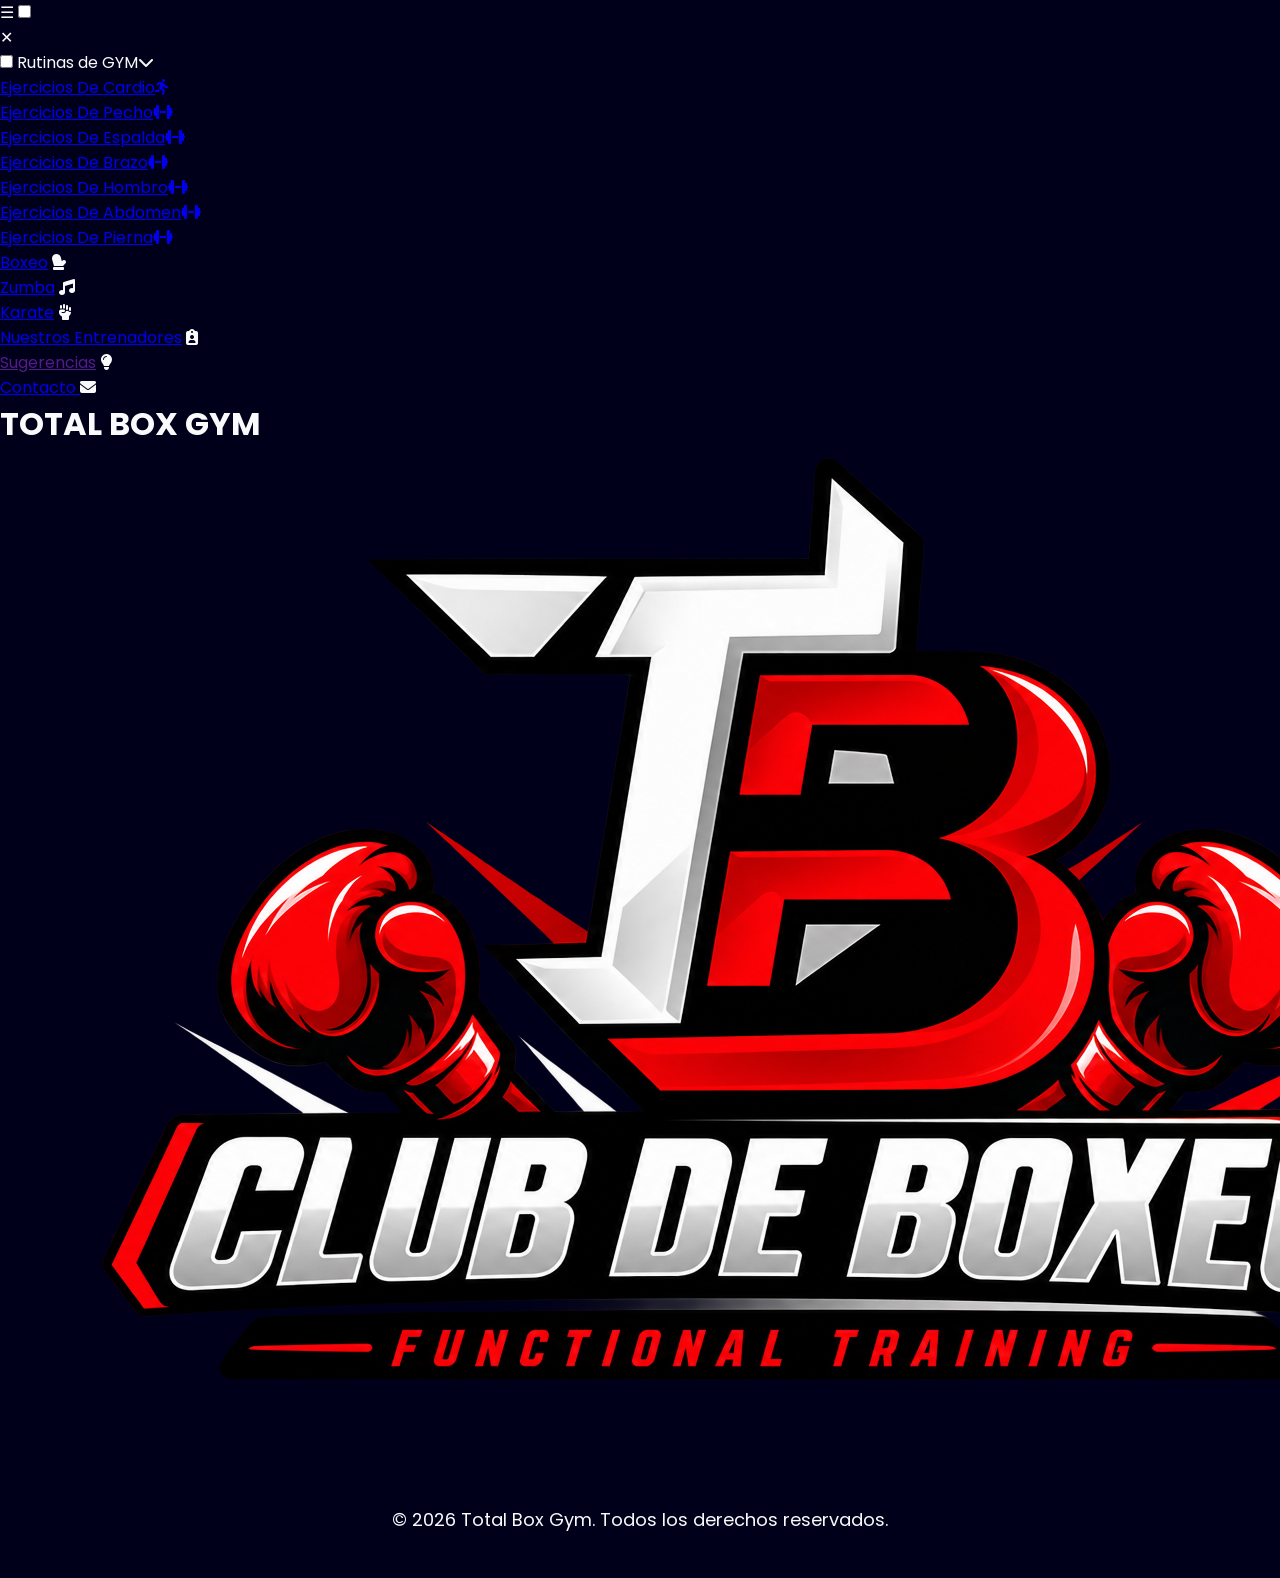
==== index.html @ 281f9296 "funcion de contacto" ====
<!DOCTYPE html>
<html lang="es">
<head>
	<meta charset="utf-8">
	<meta name="viewport" content="width=device-width, initial-scale=1">
	<title>Total Box GYM</title>
	<link rel="stylesheet" type="text/css" href="./CSS/index.css">
	<link rel="stylesheet" type="text/css" href="./CSS/navbar.css">
	<link rel="stylesheet" type="text/css" href="./CSS/footer.css">
	<link rel="stylesheet" href="https://cdnjs.cloudflare.com/ajax/libs/font-awesome/6.7.2/css/all.min.css">
</head>
<body>
	<header>
		<label for="ico_menu" id="btnnav">☰</label>
		<input type="checkbox" id="ico_menu">
		<nav>
			<label for="ico_menu" id="cerrarnav">✕</label>
			<ul>
				<li class="menu1">
					<input type="checkbox" id="rutinas">
					<label for="rutinas" class="tituloM1">Rutinas de GYM<i class="fa-solid fa-chevron-down"></i></label>
					<ul class="menu2">
						<li><a href="./Rutinas/rutinacardio.html">Ejercicios De Cardio<i class="fa-solid fa-person-running"></i></a></li>
						<li><a href="./Rutinas/rutinapecho.html">Ejercicios De Pecho<i class="fa-solid fa-dumbbell"></i></a></li>
						<li><a href="./Rutinas/rutinaespalda.html">Ejercicios De Espalda<i class="fa-solid fa-dumbbell"></i></a></li>
						<li><a href="./Rutinas/rutinabrazo.html">Ejercicios De Brazo<i class="fa-solid fa-dumbbell"></i></a></li>
						<li><a href="./Rutinas/rutinahombro.html">Ejercicios De Hombro<i class="fa-solid fa-dumbbell"></i></a></li>
						<li><a href="./Rutinas/rutinaabdomen.html">Ejercicios De Abdomen<i class="fa-solid fa-dumbbell"></i></a></li>
						<li><a href="./Rutinas/rutinapierna.html">Ejercicios De Pierna<i class="fa-solid fa-dumbbell"></i></a></li>
					</ul>
				</li>
				<li class="menui">
					<a href="./boxeo.html">Boxeo</a>
					<i class="fa-solid fa-mitten"></i>
				</li>
				<li class="menui">
					<a href="./zumba.html">Zumba</a>
					<i class="fa-solid fa-music"></i>
				</li>
				<li class="menui">
					<a href="./karate.html">Karate</a>
					<i class="fa-solid fa-hand-fist"></i>
				</li>
				<li class="menui">
					<a href="./entrenadores.html">Nuestros Entrenadores</a>
					<i class="fa-solid fa-clipboard-user"></i>
				</li>
				<li class="menui">
					<a href="">Sugerencias</a>
					<i class="fa-solid fa-lightbulb"></i>
				</li>
				<li class="menui">
					<a href="https://wa.me/50231202104?text=Hola%2C%20quiero%20obtener%20informaci%C3%B3n%20sobre%20Total%20Box%20Gym">
					    Contacto
					</a>
					<i class="fa-solid fa-envelope"></i>
				</li>
			</ul>
		</nav>
	</header>

	<main>
		<h1>TOTAL BOX <span>GYM</span></h1>
		<img src="./assets/Home/Logo.jpg" alt="Logo de Total Box Gym">
	</main>

	<footer>
		<p>&copy; 2026 Total Box Gym. Todos los derechos reservados.</p>
	</footer>
</body>
</html>
---- CSS/index.css ----
@import url('./variables.css');

@media (max-width: 767px){
	main {
		min-height: 100vh;
		padding: 0 4%;
		overflow: hidden;
		display: flex;
		align-items: center;
		flex-direction: column; 
		justify-content: center;
	}

	h1 {
		font-size: var(--font-Th1);
		color: var(--text-Ptar);
		text-align: center;
	}

	h1 span {
		color: var(--text-Ttar);
	}

	main img {
		width: 100%;
		height: auto;
		position: fixed;
		top: 50%;
		left: 50%;
		transform: translate(-50%, -50%);
		opacity: 0.2;
		z-index: -1;
		pointer-events: none;
	}
}
---- CSS/navbar.css ----
@import url('./variables.css');

@media (max-width: 767px) {

	#ico_menu {
		display: none;
	}

	#btnnav {
		position: fixed;
		top: 3%;
		left: 4%;
		width: 50px;
		height: 50px;
		display: flex;
		align-items: center;
		justify-content: center;
		color: var(--text-w);
		font-size: 30px;
		z-index: 1001;
		cursor: pointer;
	}

	nav {
		position: fixed;
		width: 100vw;
		height: 100vh;
		background: var(--bg-nav);
		z-index: 1000;
		transform: translateX(-100%);
		transition: transform 0.35s ease;
		display: flex;
		flex-direction: column;
		align-items: center;
		/* Scroll */
		justify-content: flex-start;
		overflow-y: auto;
		overflow-x: hidden;
		padding-top: 80px;
		padding-bottom: 30px;
	}


	#ico_menu:checked ~ nav {
		transform: translateX(0);
	}

	#cerrarnav {
		position: absolute;
		top: 3%;
		right: 4%;
		width: 50px;
		height: 50px;
		display: flex;
		align-items: center;
		justify-content: center;
		color: var(--text-w);
		font-size: 30px;
		cursor: pointer;
	}

	.menui{
		width: 100vw;
		list-style: none;
		padding: 5px 15px;
		display: flex;
		align-items: center;
		justify-content: space-between;
		a {
			width: 100%;
			text-decoration: none;
			color: var(--text-w);
			font-size: var(--font-label);
		}
		i {
			font-size: var(--font-span);
			color: var(--text-ic);
		}
	}

	.menu1 {
    	width: 100vw;
		list-style: none;
		padding: 5px 15px;
		input {
			display: none;
		}
		.tituloM1 {
			display: flex;
			align-items: center;
			justify-content: space-between;
			width: 100%;
			color: var(--text-w);
			font-size: var(--font-label);
		}
		.tituloM1 i {
			font-size: var(--font-span);
			color: var(--text-ic);
		}
		ul {
			max-height: 0;
			overflow: hidden;
			opacity: 0;
			transition:
				max-height 0.4s ease,
				opacity 0.3s ease;
		}
		input:checked ~ ul {
			max-height: 500px;
			opacity: 1;
		}
	}
	
	.menu2{
		list-style: none;
		display: flex;
		flex-direction: column;
		background-color: var(--bg-nav2);
		li {
			border-bottom: 1px solid var(--border-color);
		}
		a {
			display: flex;
			align-items: center;
			justify-content: space-between;
			padding: 10px 30px;
			text-decoration: none;
			font-size: var(--font-a);
			color: var(--text-w);
			transition: color 0.2s ease;
		}
		i {
			font-size: var(--font-span);
			color: var(--text-ic);
		}
	}
}
---- CSS/footer.css ----
@import url('variables.css');
footer{
	p{
		color: var(--text-w);
		text-align: center;
		padding-top: 3vh;
		padding-bottom: 5vh;
		font-size: var(--font-p);
	}
}
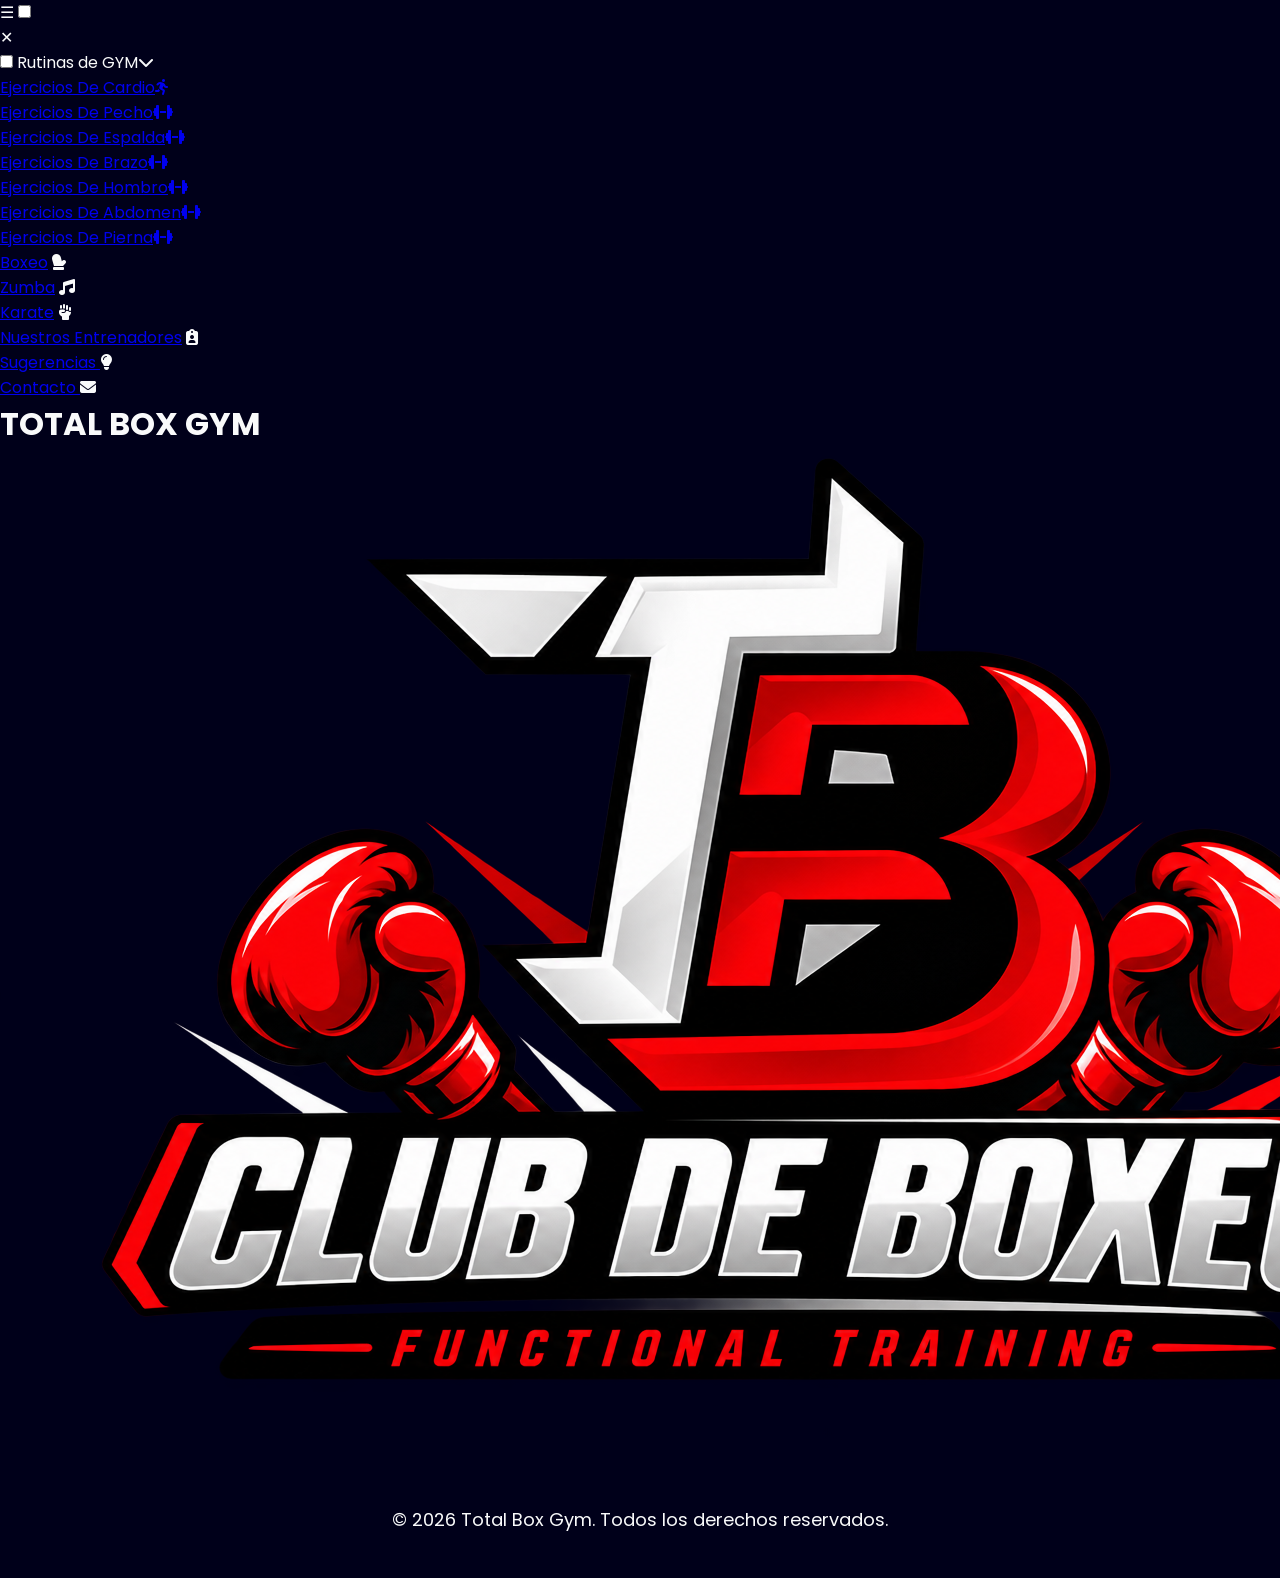
==== commit 14714206: "formulario de sugerencias" ====
--- a/index.html
+++ b/index.html
@@ -46,11 +46,13 @@
 					<i class="fa-solid fa-clipboard-user"></i>
 				</li>
 				<li class="menui">
-					<a href="">Sugerencias</a>
-					<i class="fa-solid fa-lightbulb"></i>
+				    <a href="https://forms.gle/ATyQAnpyi8MdPSPaA" target="_blank">
+				        Sugerencias
+				    </a>
+				    <i class="fa-solid fa-lightbulb"></i>
 				</li>
 				<li class="menui">
-					<a href="https://wa.me/50231202104?text=Hola%2C%20quiero%20obtener%20informaci%C3%B3n%20sobre%20Total%20Box%20Gym">
+					<a href="https://wa.me/50231202104?text=Hola%2C%20quiero%20obtener%20informaci%C3%B3n%20sobre%20Total%20Box%20Gym" target="_blank">
 					    Contacto
 					</a>
 					<i class="fa-solid fa-envelope"></i>
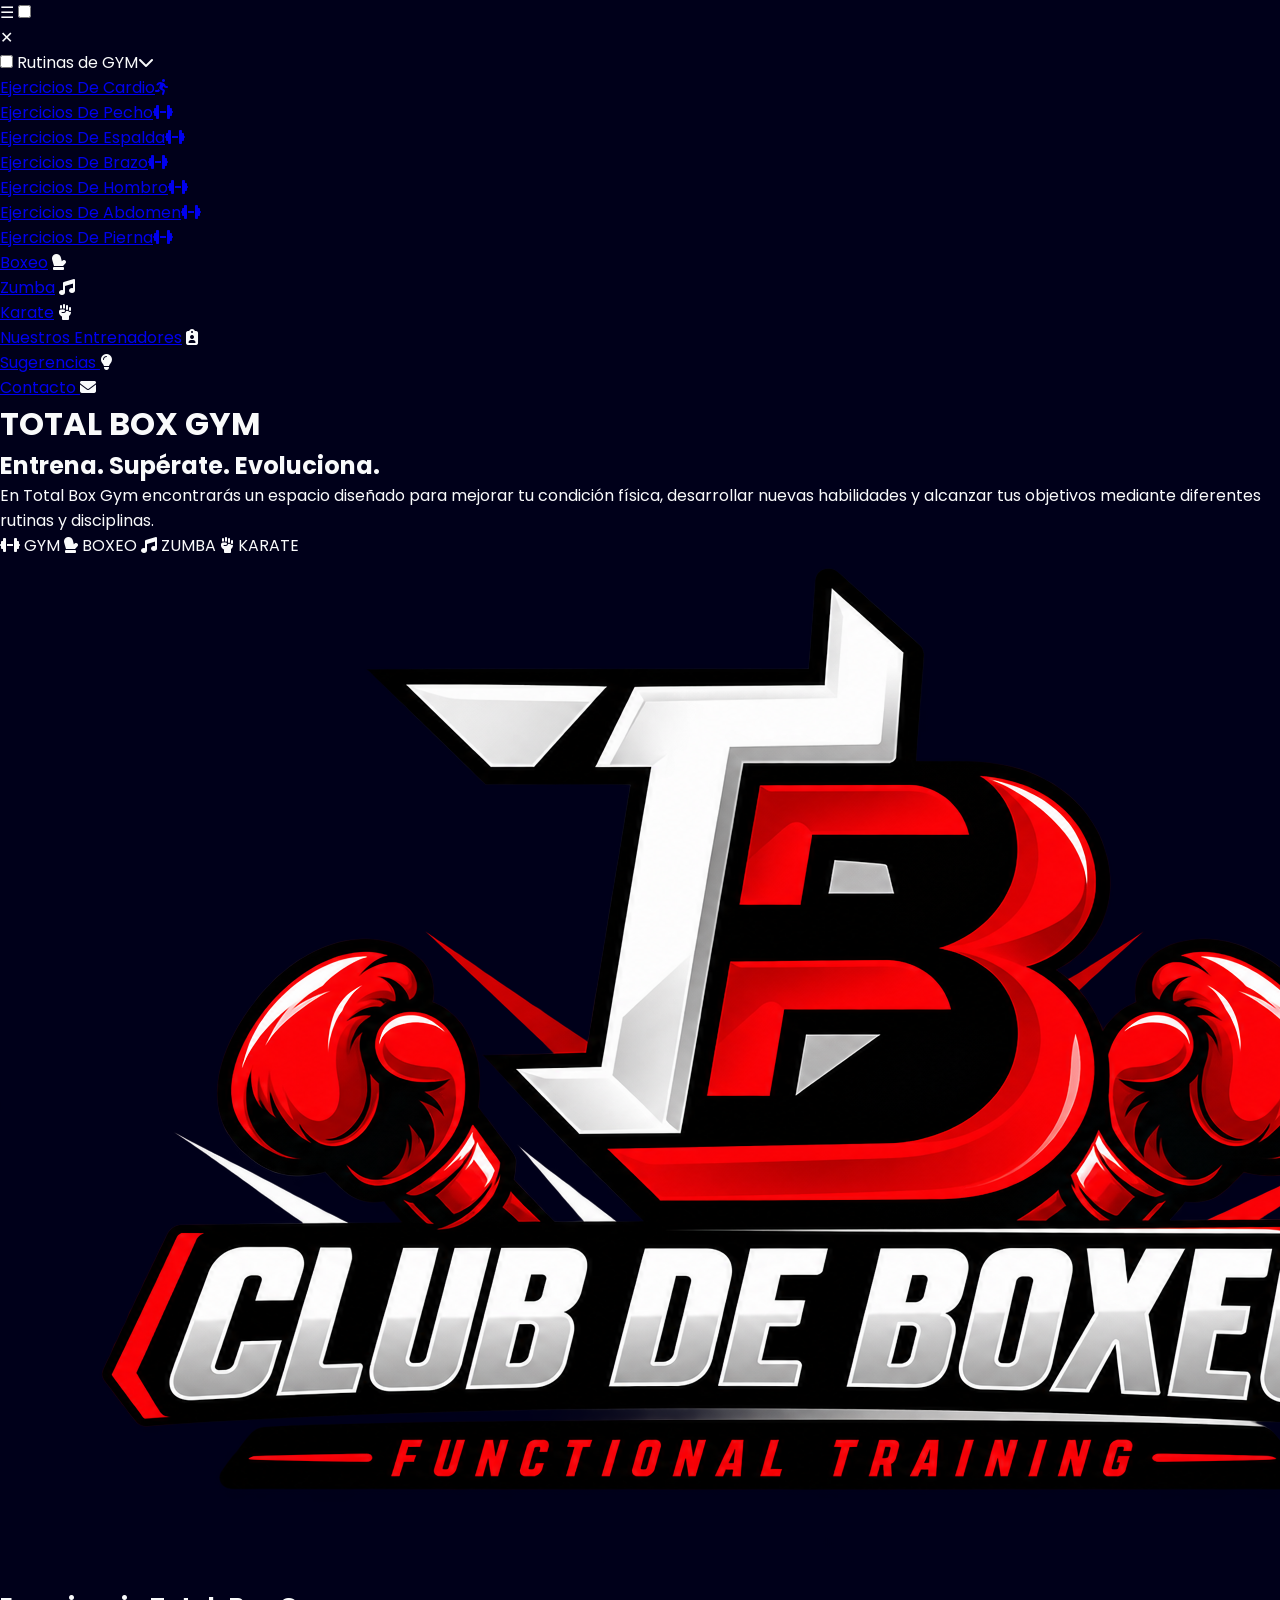
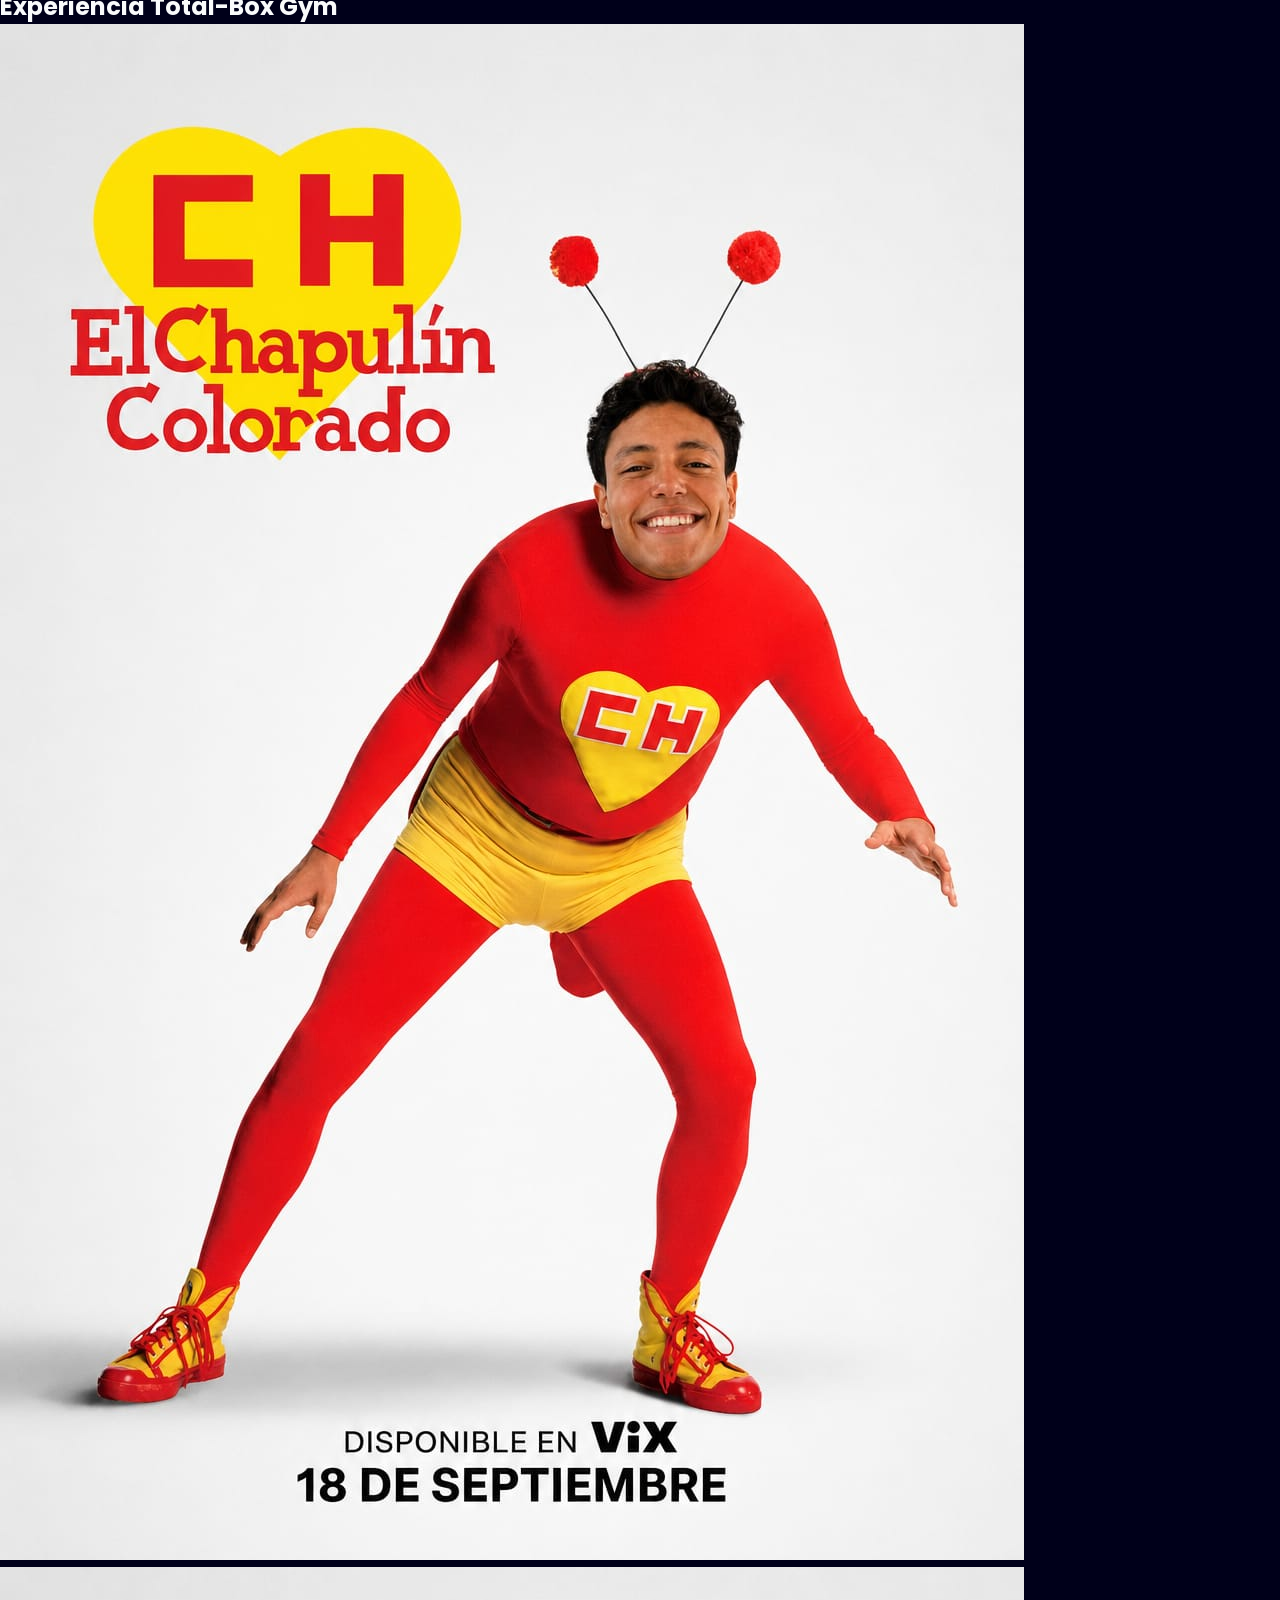
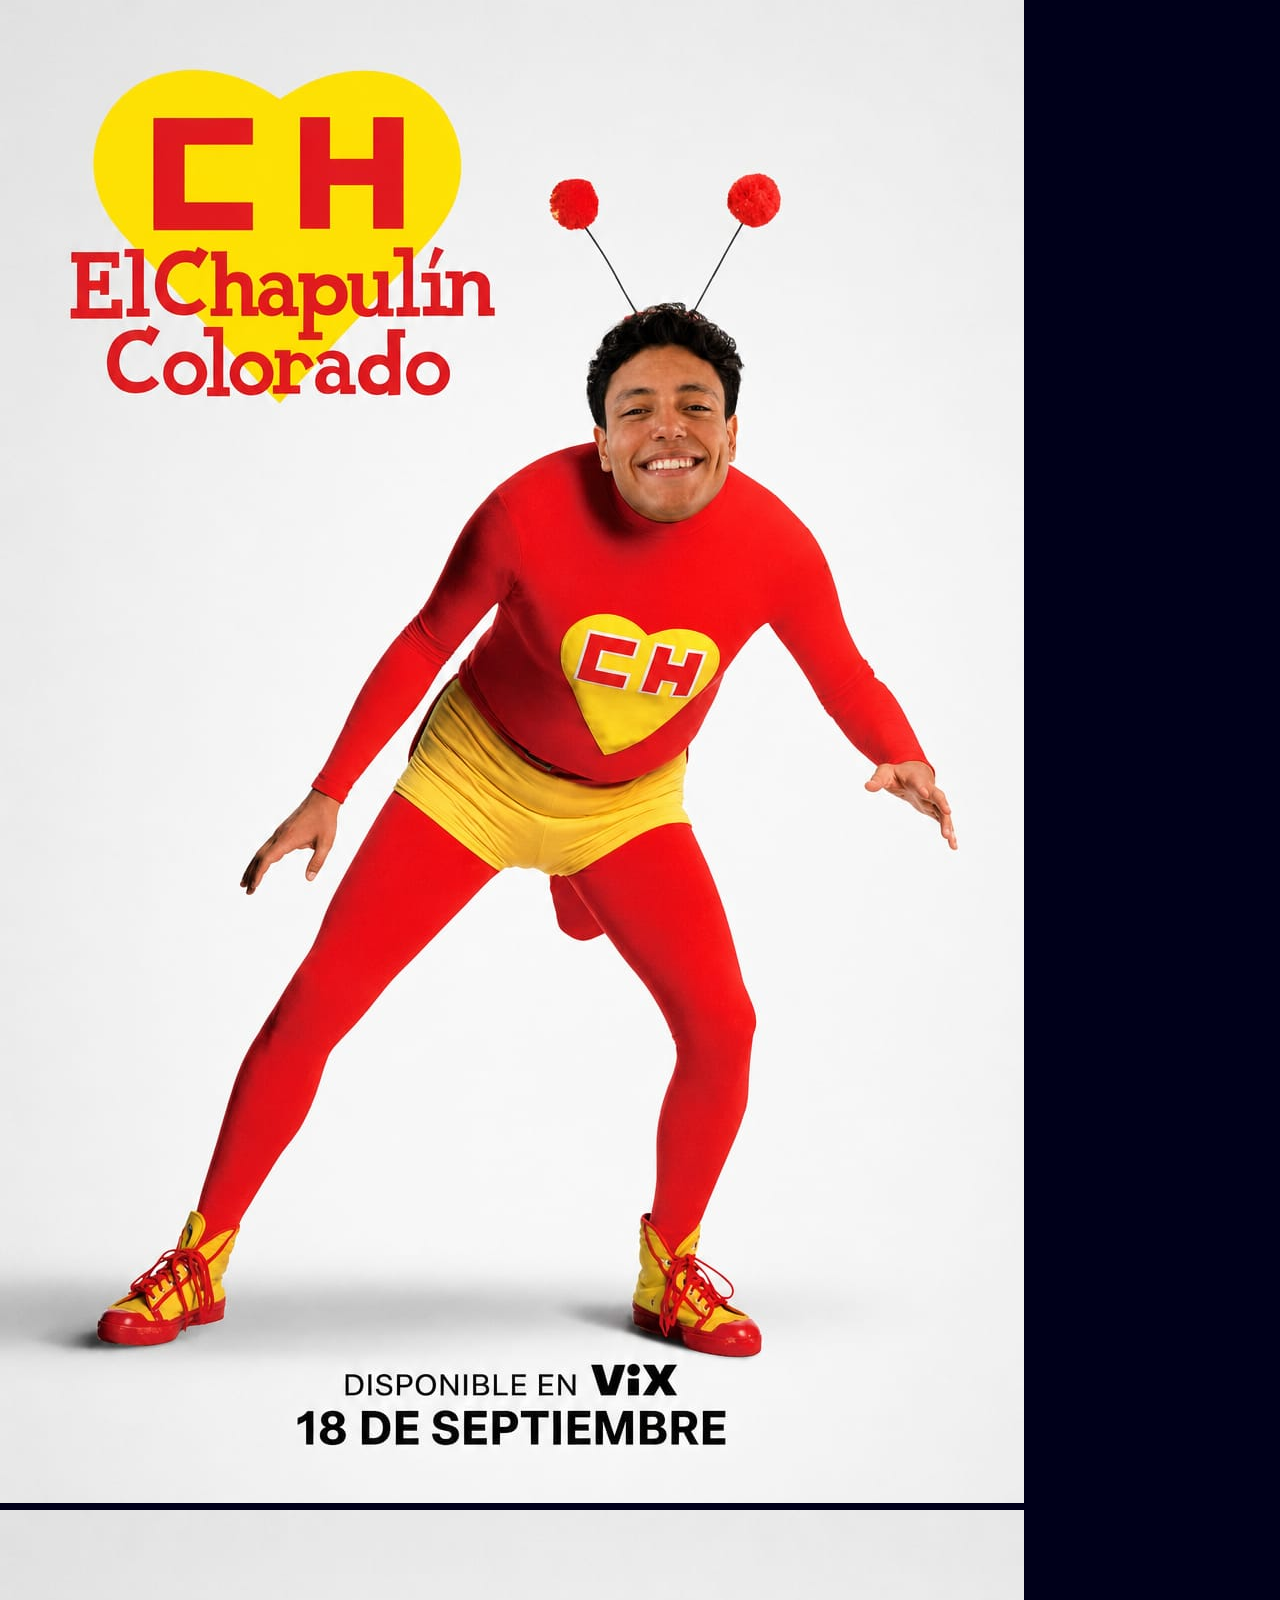
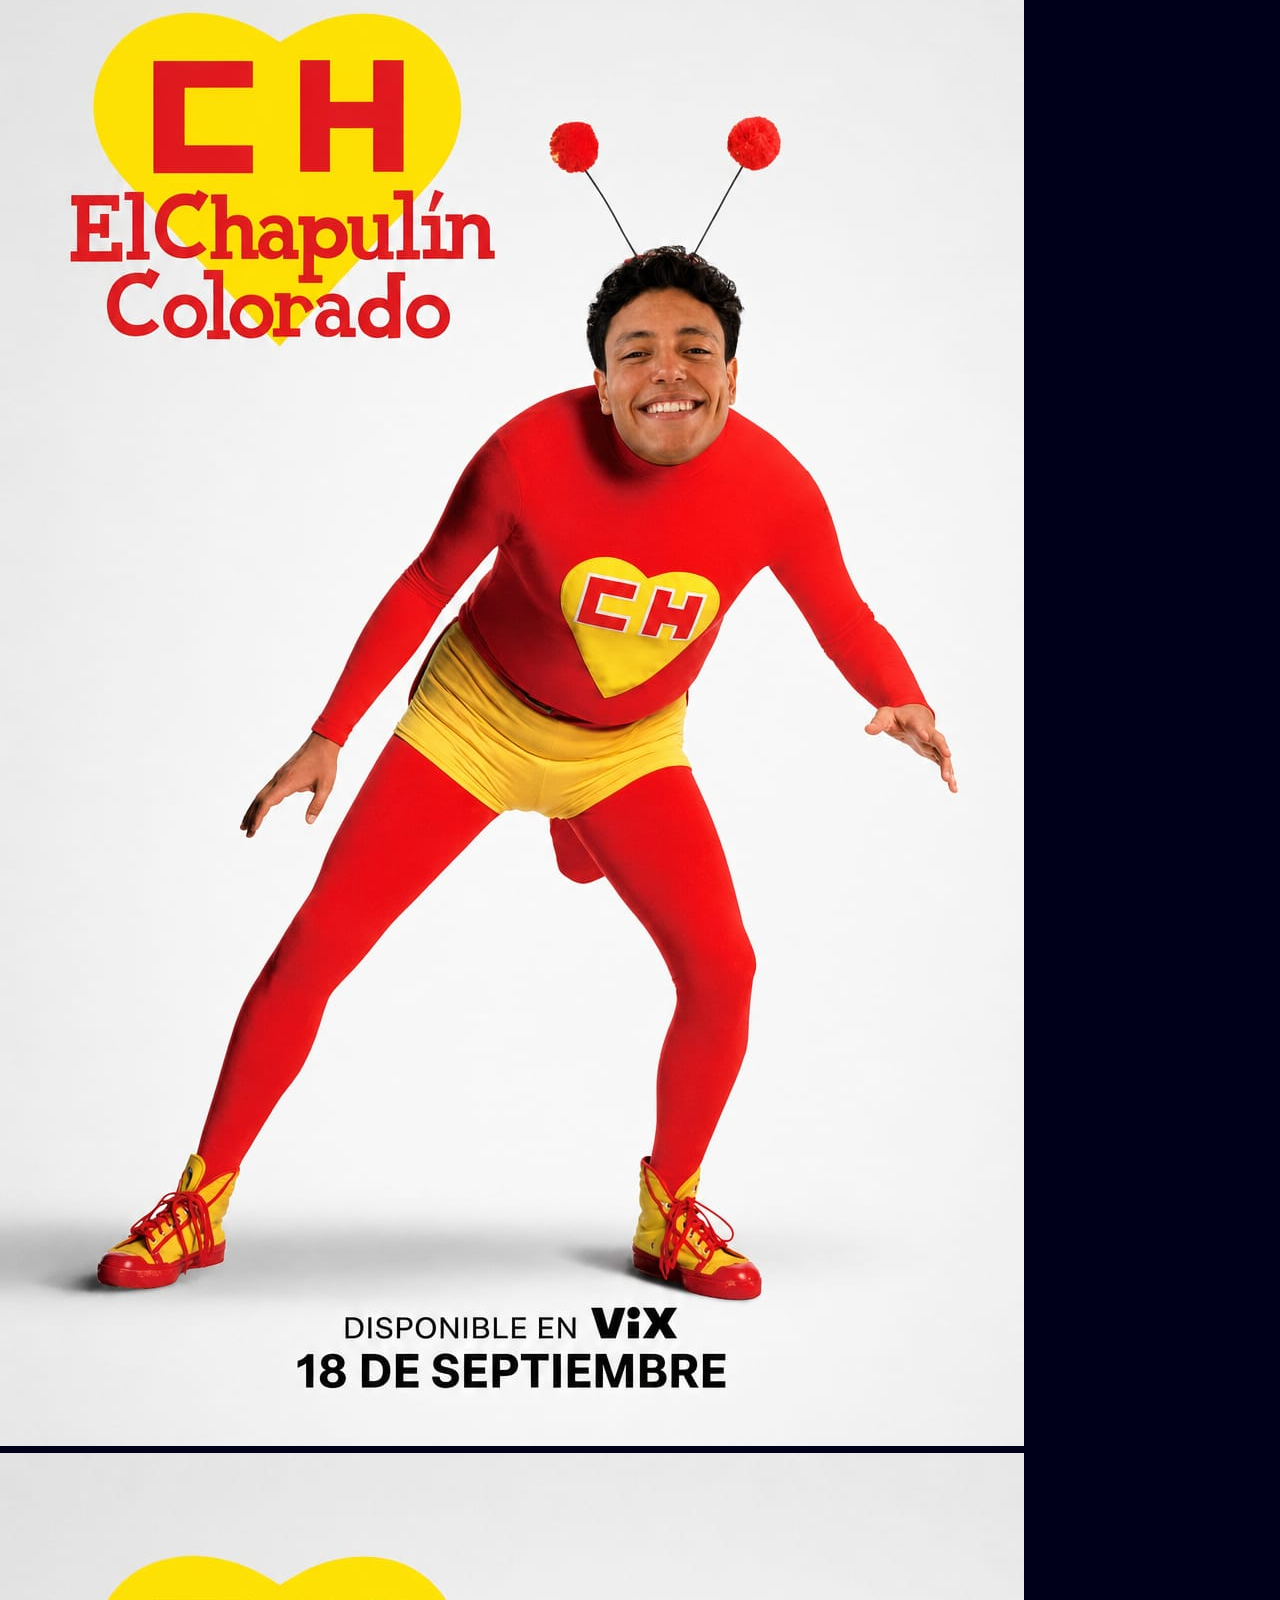
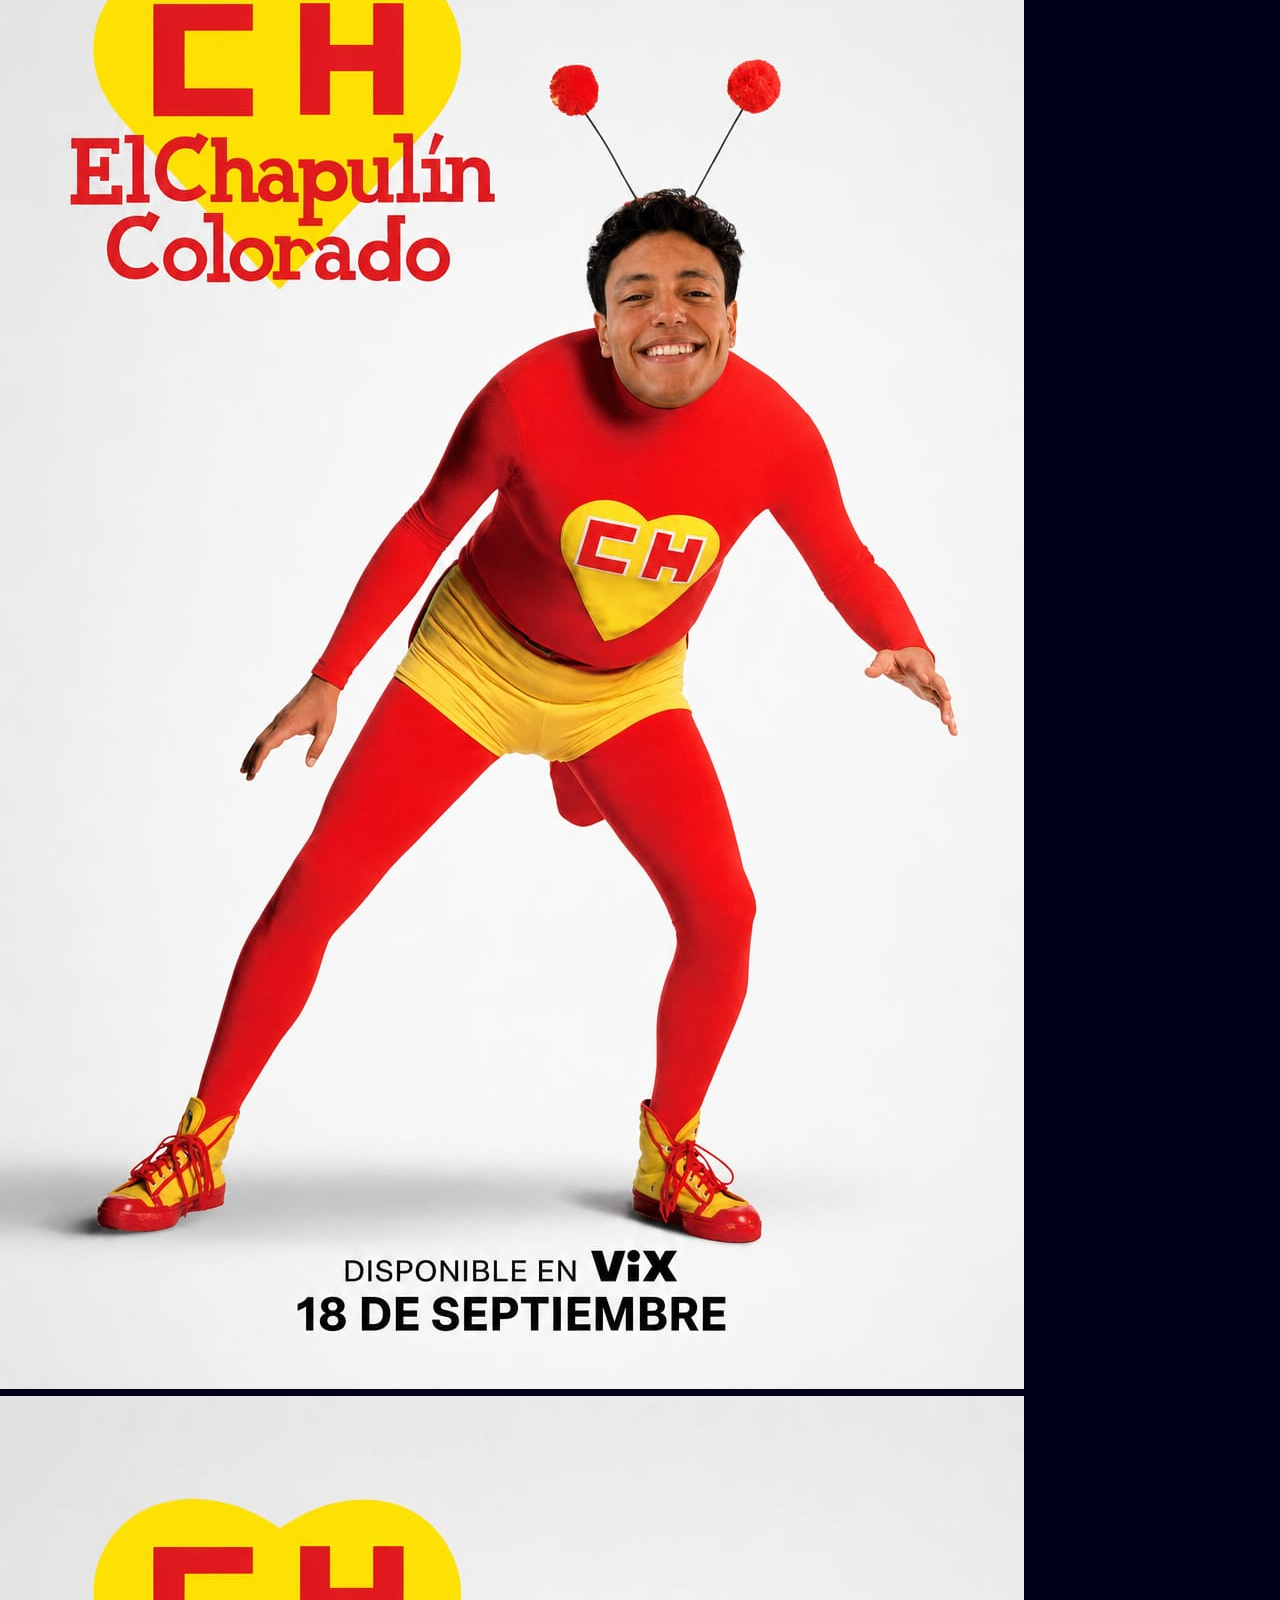
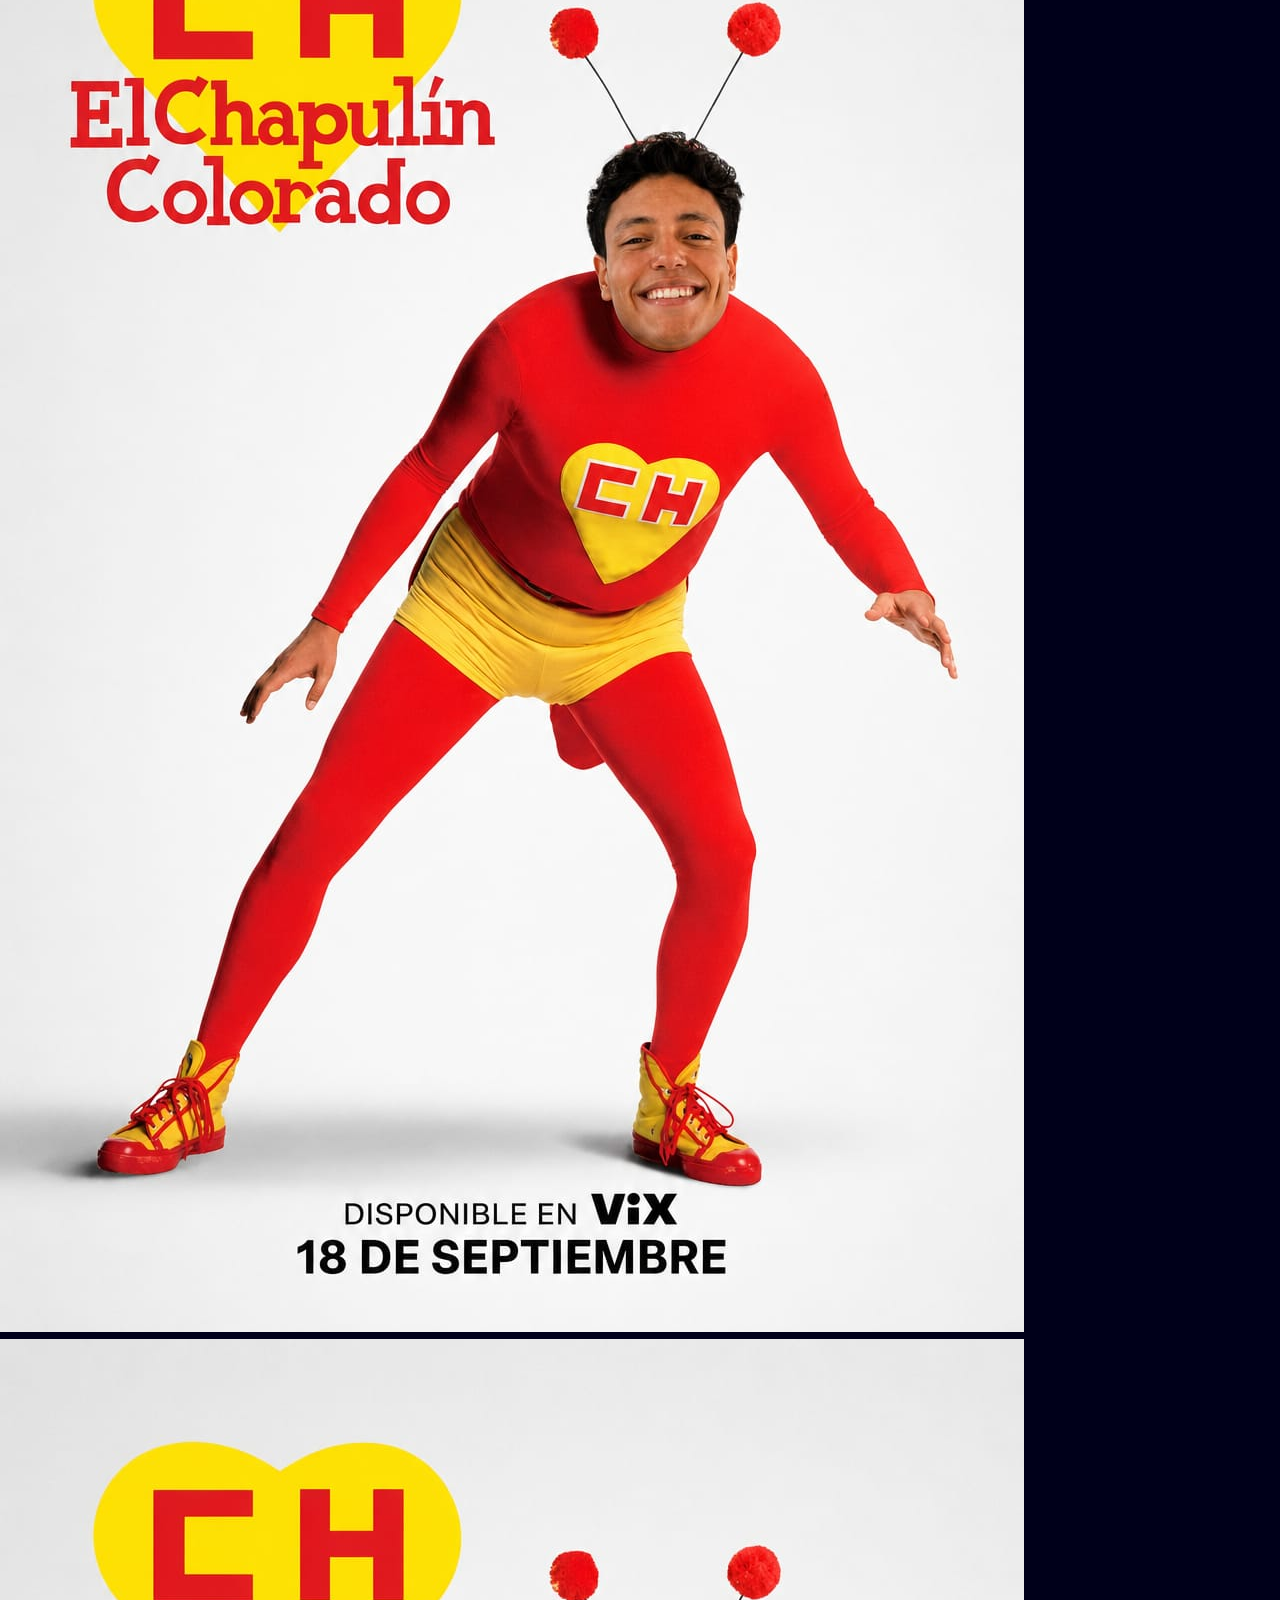
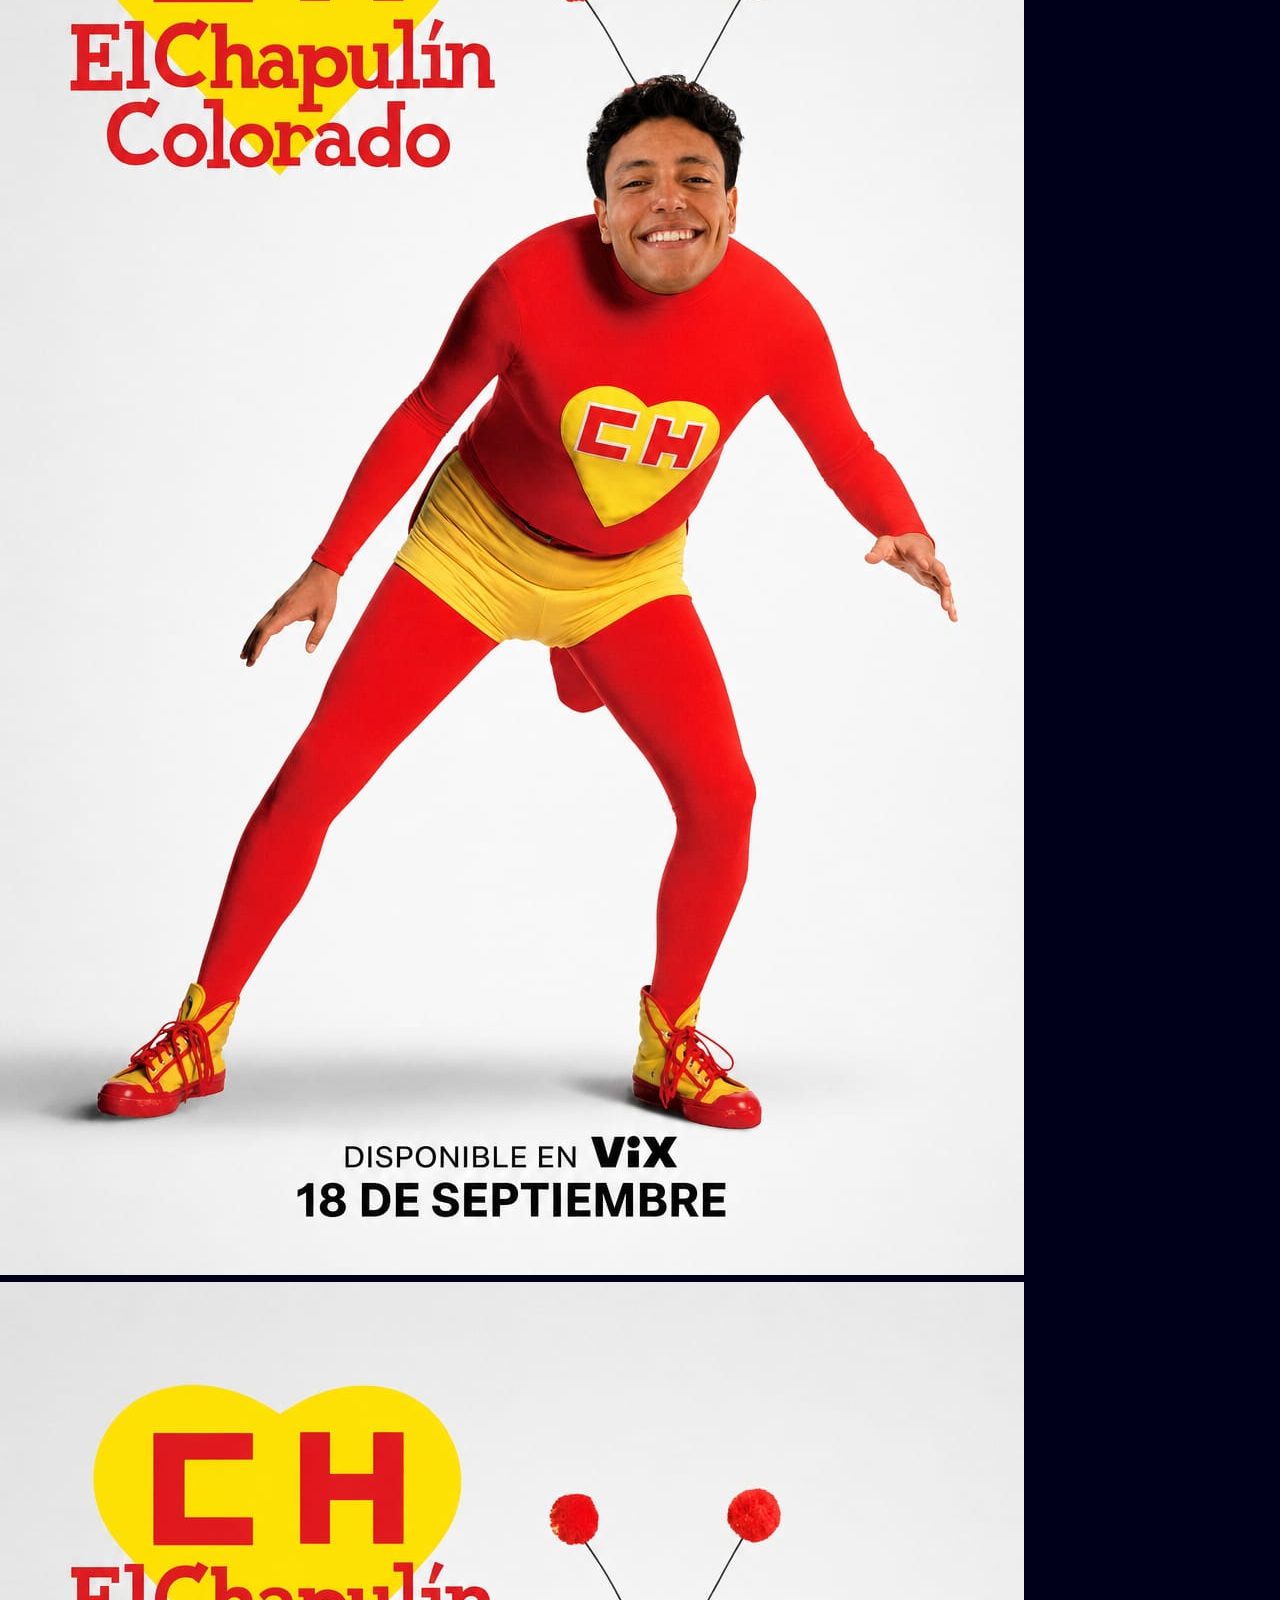
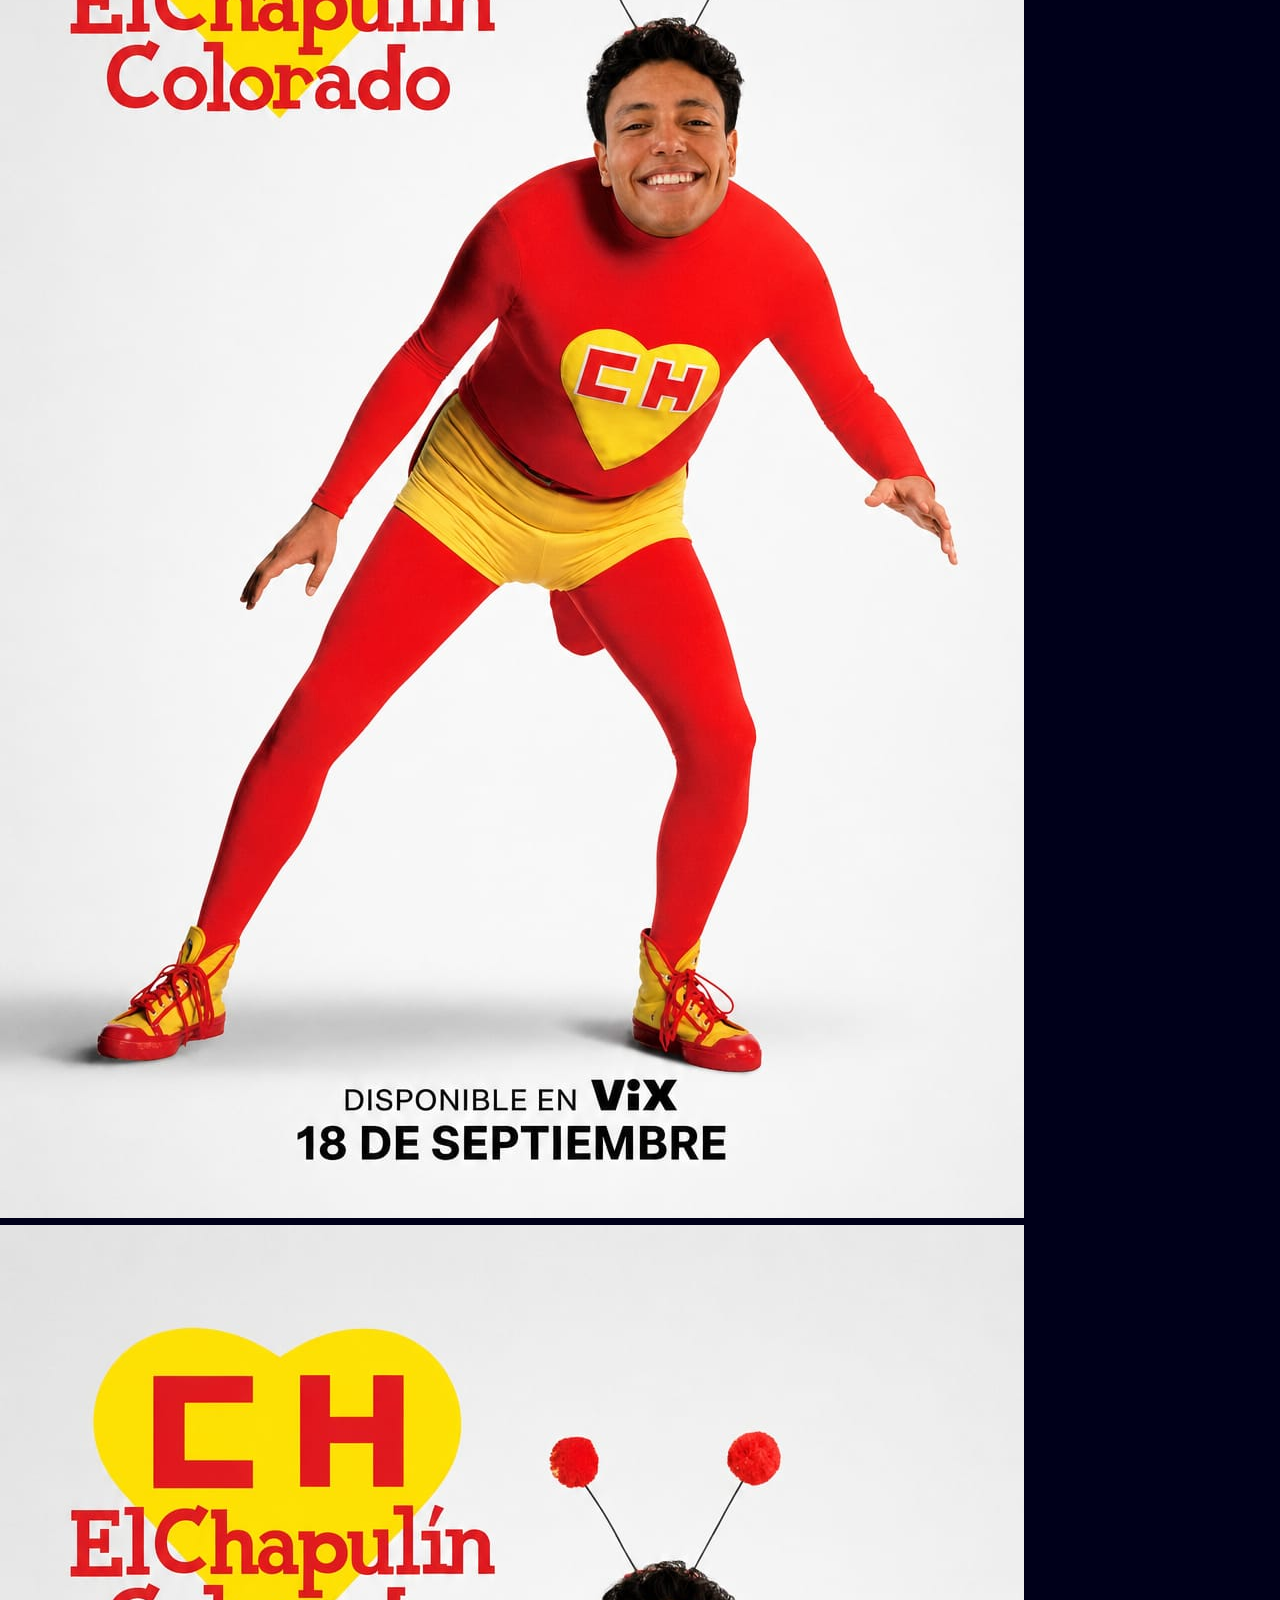
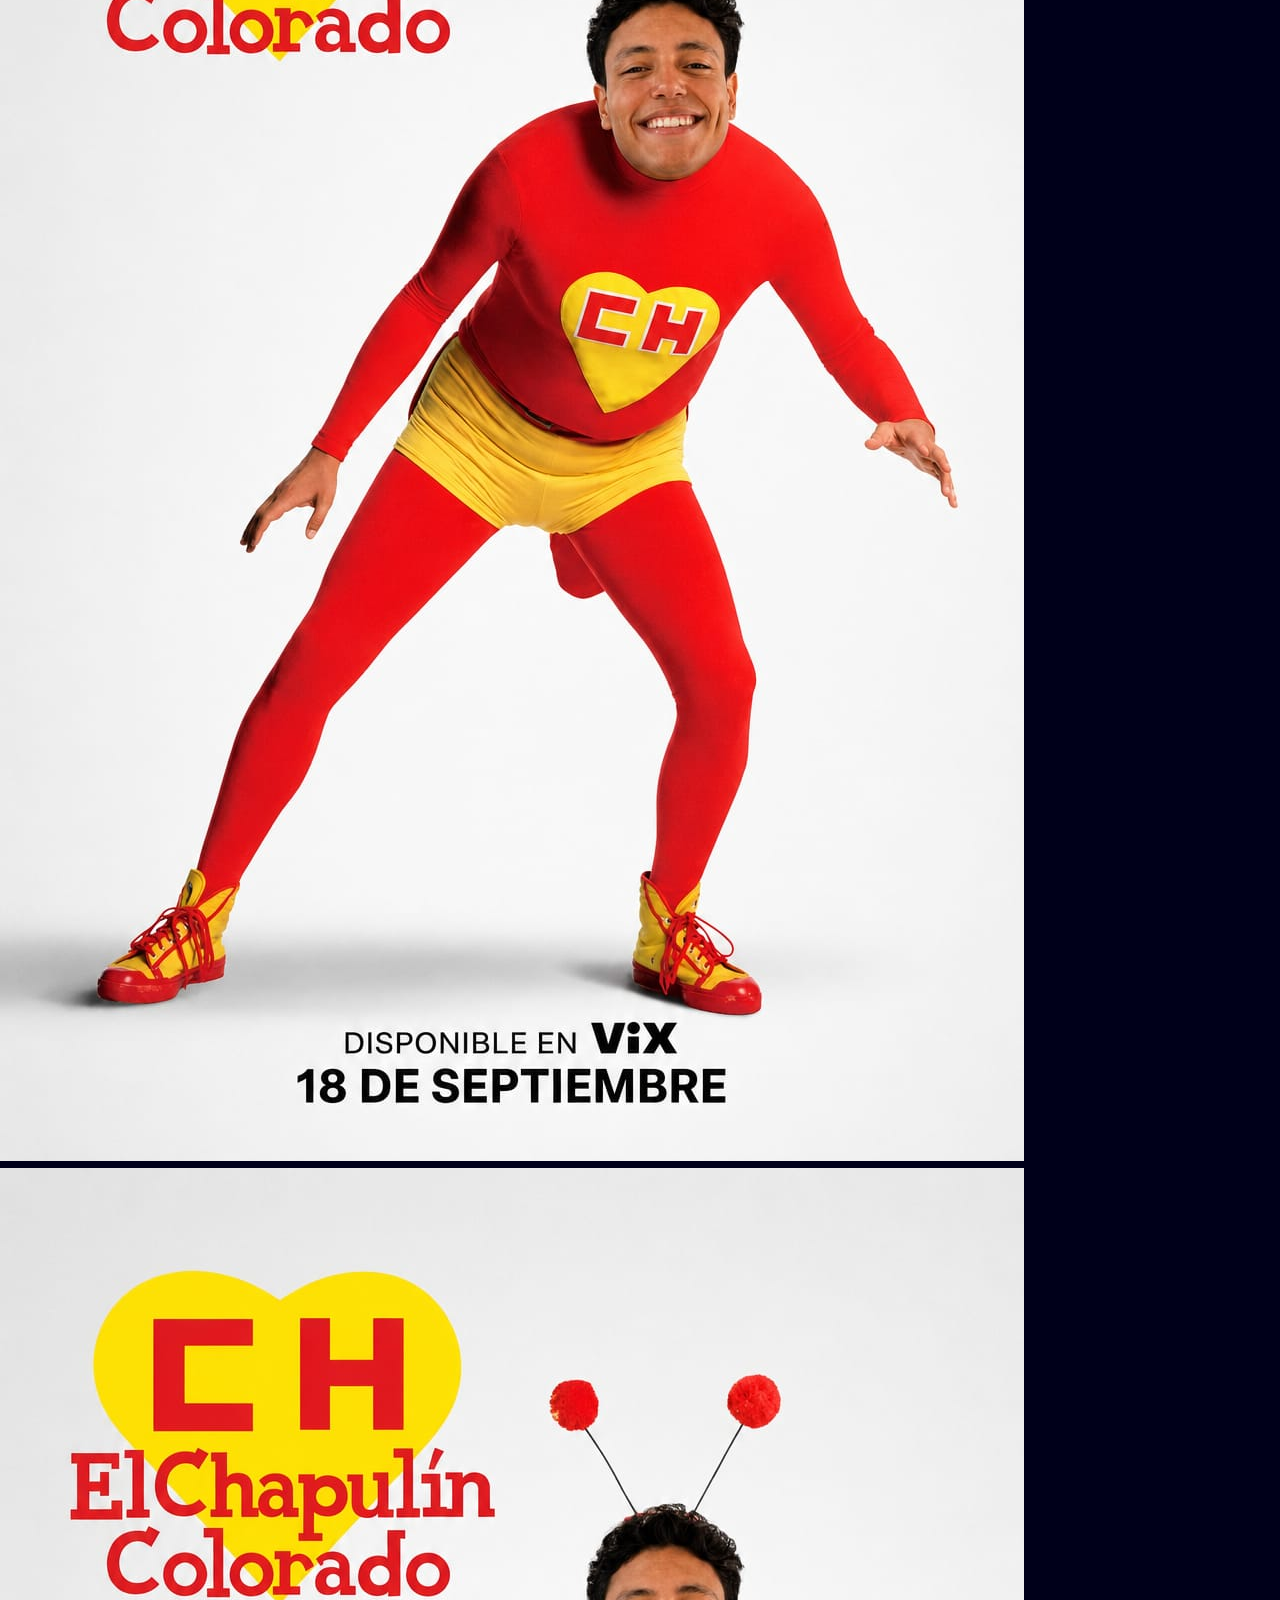
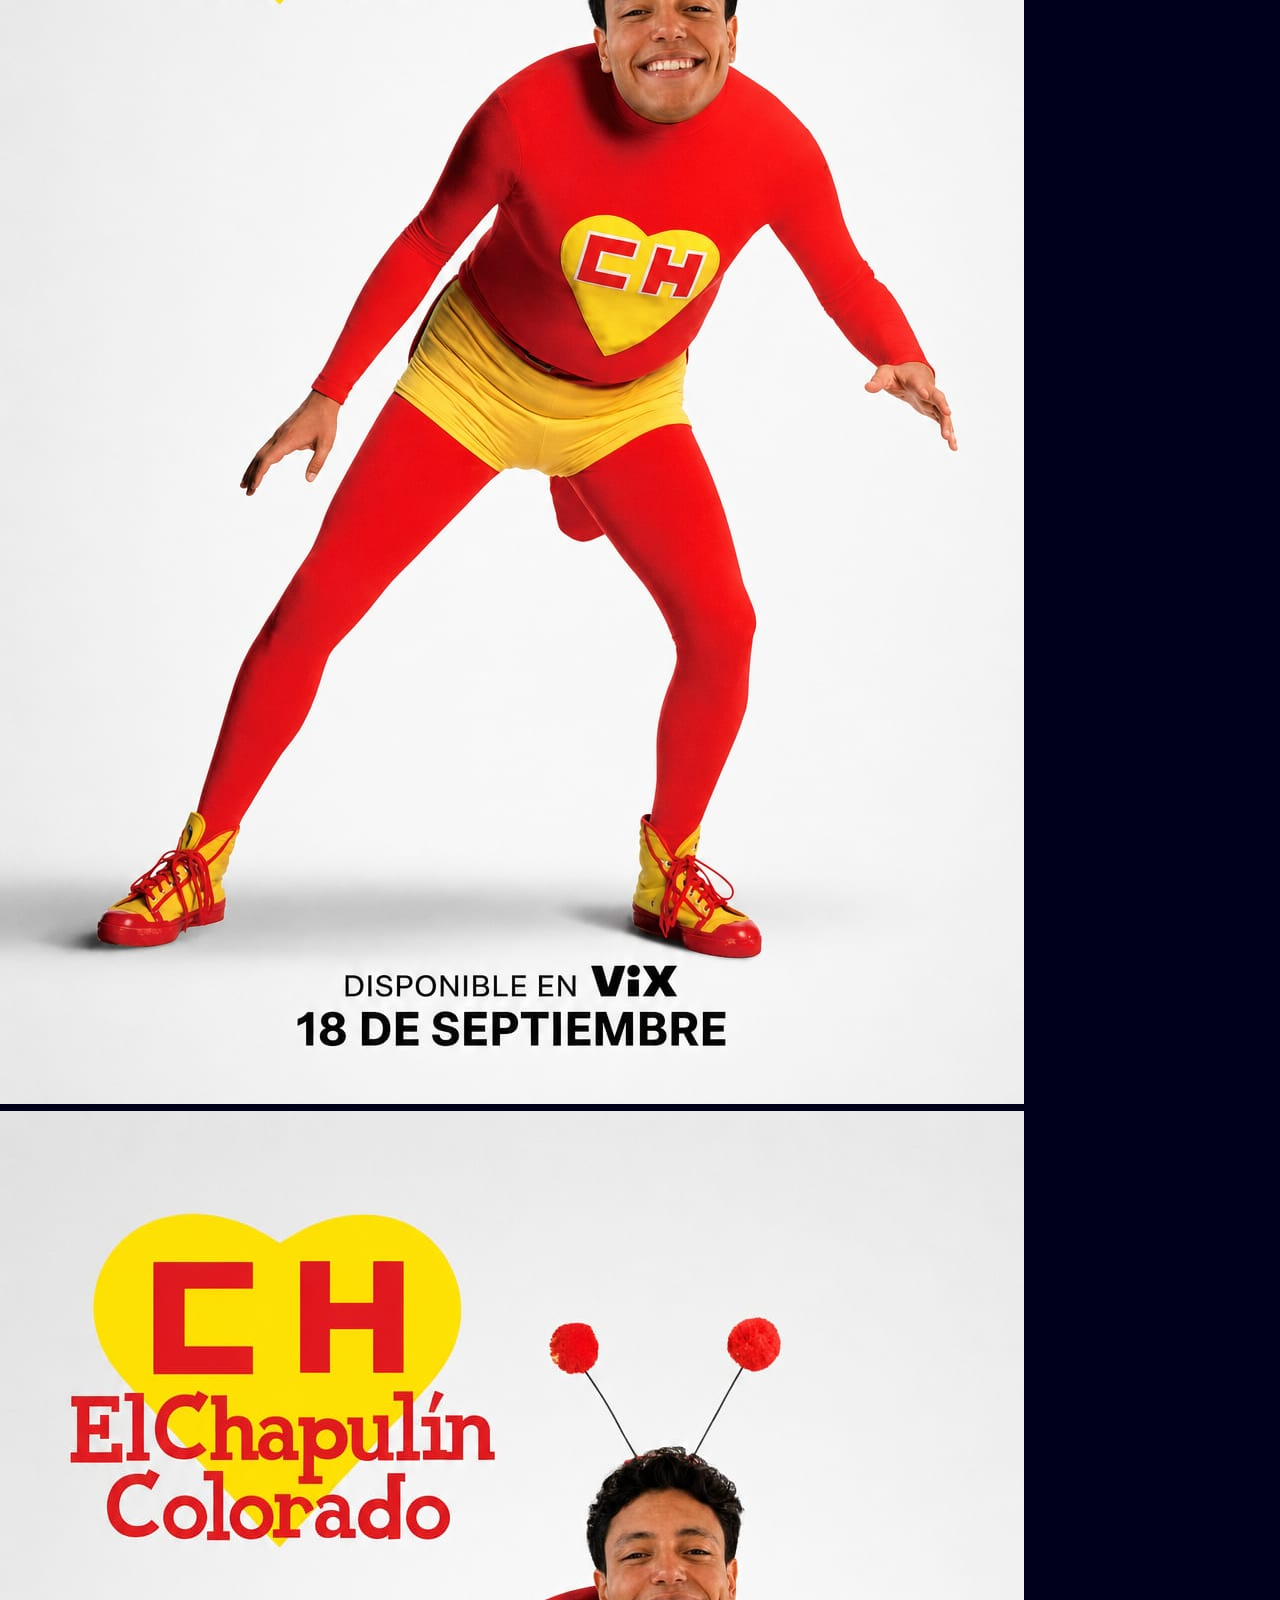
==== commit dff2a785: "Diseño pagina de inicio" ====
--- a/index.html
+++ b/index.html
@@ -63,8 +63,44 @@
 
 	<main>
 		<h1>TOTAL BOX <span>GYM</span></h1>
-		<img src="./assets/Home/Logo.jpg" alt="Logo de Total Box Gym">
+		<h2>Entrena. Supérate. Evoluciona.</h2>
+            <p>
+                En Total Box Gym encontrarás un espacio diseñado para mejorar
+                tu condición física, desarrollar nuevas habilidades y alcanzar
+                tus objetivos mediante diferentes rutinas y disciplinas.
+            </p>
+            <div class="actividades">
+                <span><i class="fa-solid fa-dumbbell"></i> GYM</span>
+                <span><i class="fa-solid fa-mitten"></i> BOXEO</span>
+                <span><i class="fa-solid fa-music"></i> ZUMBA</span>
+                <span><i class="fa-solid fa-hand-fist"></i> KARATE</span>
+            </div>
+        </div>
+
+		<img id="imgfondo" src="./assets/Home/Logo.jpg" alt="Logo de Total Box Gym">
 	</main>
+
+	<section id="Experiencias">
+		<h2>Experiencia Total-Box Gym</h2>
+		<div class="carrusel">
+			<div class="galeria">
+				<img class="foto" src="./assets/Home/Expe1.jpeg" alt="Entrenamiento de boxeo en Total Box Gym">
+				<img class="foto" src="./assets/Home/Expe1.jpeg" alt="Entrenamiento en Total Box Gym">
+				<img class="foto" src="./assets/Home/Expe1.jpeg" alt="Clase en Total Box Gym">
+				<img class="foto" src="./assets/Home/Expe1.jpeg" alt="Entrenamiento en Total Box Gym">
+				<img class="foto" src="./assets/Home/Expe1.jpeg" alt="Actividad en Total Box Gym">
+				<img class="foto" src="./assets/Home/Expe1.jpeg" alt="Experiencia en Total Box Gym">
+			</div>
+			<div aria-hidden="true" class="galeria">
+				<img class="foto" src="./assets/Home/Expe1.jpeg">
+				<img class="foto" src="./assets/Home/Expe1.jpeg">
+				<img class="foto" src="./assets/Home/Expe1.jpeg">
+				<img class="foto" src="./assets/Home/Expe1.jpeg">
+				<img class="foto" src="./assets/Home/Expe1.jpeg">
+				<img class="foto" src="./assets/Home/Expe1.jpeg">
+			</div>
+		</div>
+	</section>
 
 	<footer>
 		<p>&copy; 2026 Total Box Gym. Todos los derechos reservados.</p>
--- a/CSS/index.css
+++ b/CSS/index.css
@@ -9,27 +9,97 @@
 		align-items: center;
 		flex-direction: column; 
 		justify-content: center;
+		text-align: center;
+		h1 {
+			font-size: var(--font-Th1);
+			color: var(--text-Ptar);
+		}
+		h1 span {
+			color: var(--text-ic);
+		}
+		h2 {
+			margin: 15px 0;
+			font-size: var(--font-h2);
+			color: var(--text-Ttar);
+		}
+		p {
+			margin: 0 auto;
+			max-width: 450px;
+			color: var(--text-w);
+			font-size: var(--font-p);
+			line-height: 1.6;
+		}
+		#imgfondo {
+			width: 100%;
+			height: auto;
+			position: fixed;
+			top: 50%;
+			left: 50%;
+			transform: translate(-50%, -50%);
+			opacity: 0.2;
+			z-index: -1;
+			pointer-events: none;
+		}
+		.actividades {
+			width: 100%;
+			margin-top: 30px;
+			display: grid;
+			grid-template-columns: repeat(2, 1fr);
+			gap: 12px;
+			font-size: 14px;
+			span {
+				text-align: center;
+				padding: 10px 14px;
+				border: 1px solid var(--border-color);
+				border-radius: 8px;
+				color: var(--text-w);
+			}
+			i {
+				color: var(--text-ic);
+				padding-right: 10px;
+			}
+		}
 	}
 
-	h1 {
-		font-size: var(--font-Th1);
-		color: var(--text-Ptar);
-		text-align: center;
+	#Experiencias{
+		h2 {
+			font-size: 22px;
+			color: var(--text-Ttar);
+			text-align: center;
+			padding: 0 4%;
+		}
+		.carrusel{
+			margin: 30px auto;
+			width: 90%;
+			display: flex;
+			overflow-x: auto;
+		}
+		.carrusel::-webkit-scrollbar { 
+			display: none; 
+		}
+		.galeria{
+			display: flex;
+			align-items: center;
+			justify-content: center;
+			gap: 1rem;
+			animation: recorrido 10s infinite linear; 
+			padding-right: 1rem;
+		}
+		.foto{
+			flex: 0 0 250px;
+			width: 250px;
+			height: 180px;
+			object-fit: cover;
+			border-radius: 10px;
+			display: block;
+		}
 	}
+}
 
-	h1 span {
-		color: var(--text-Ttar);
-	}
-
-	main img {
-		width: 100%;
-		height: auto;
-		position: fixed;
-		top: 50%;
-		left: 50%;
-		transform: translate(-50%, -50%);
-		opacity: 0.2;
-		z-index: -1;
-		pointer-events: none;
+@keyframes recorrido {
+	from {
+		translate: 0;
+	}to {
+		translate: -100%;
 	}
 }
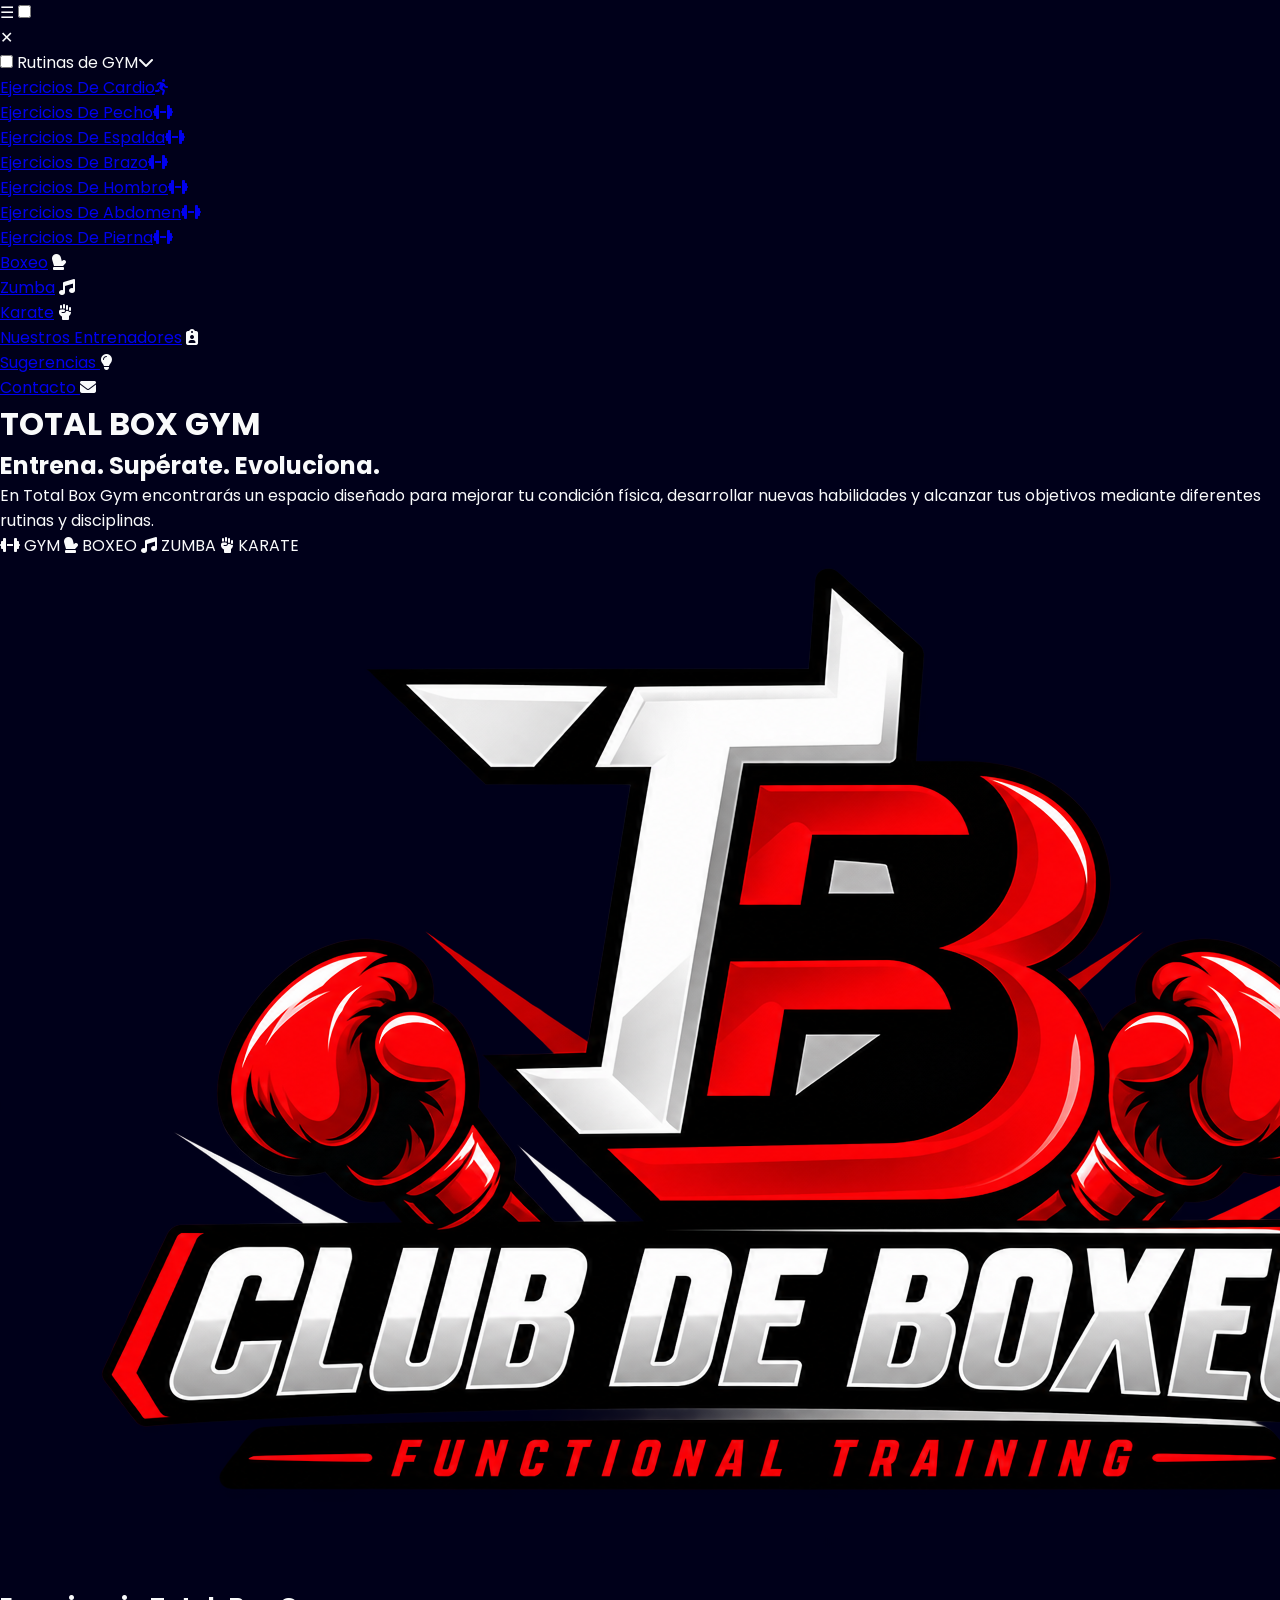
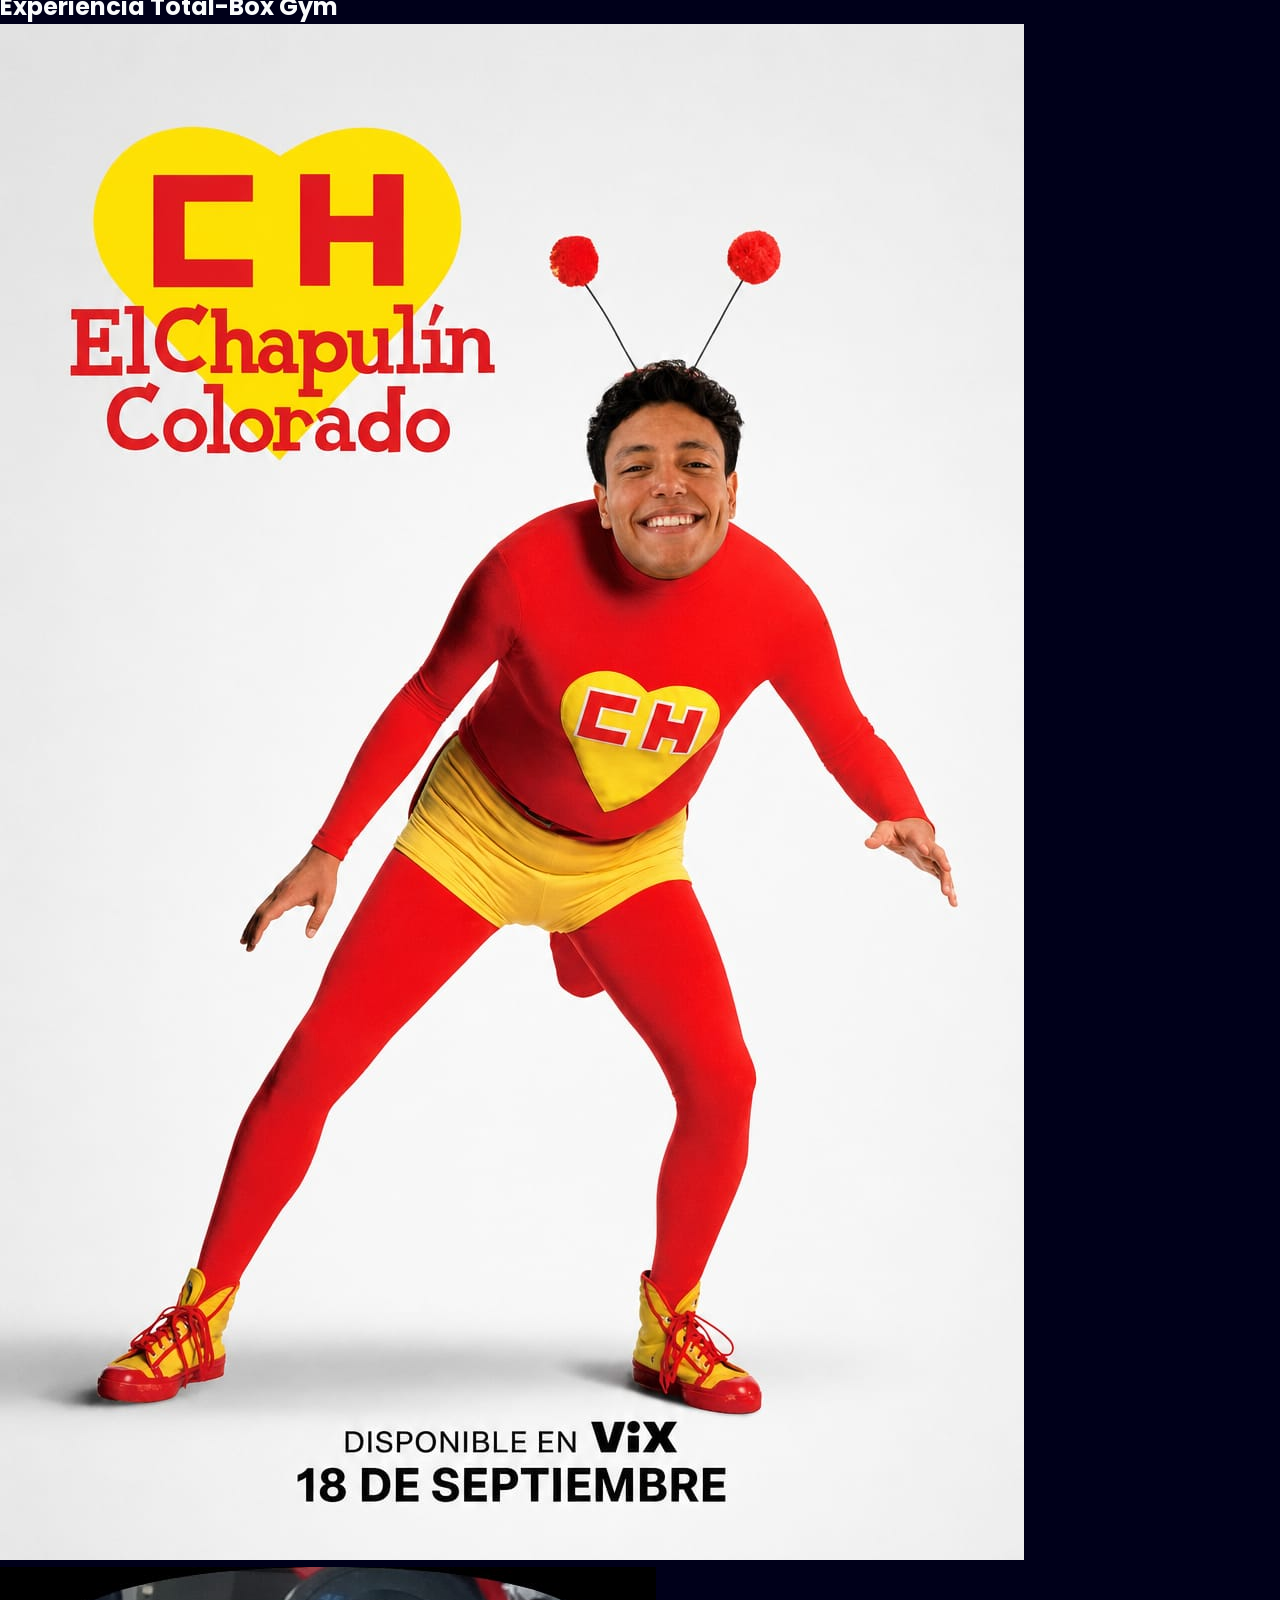
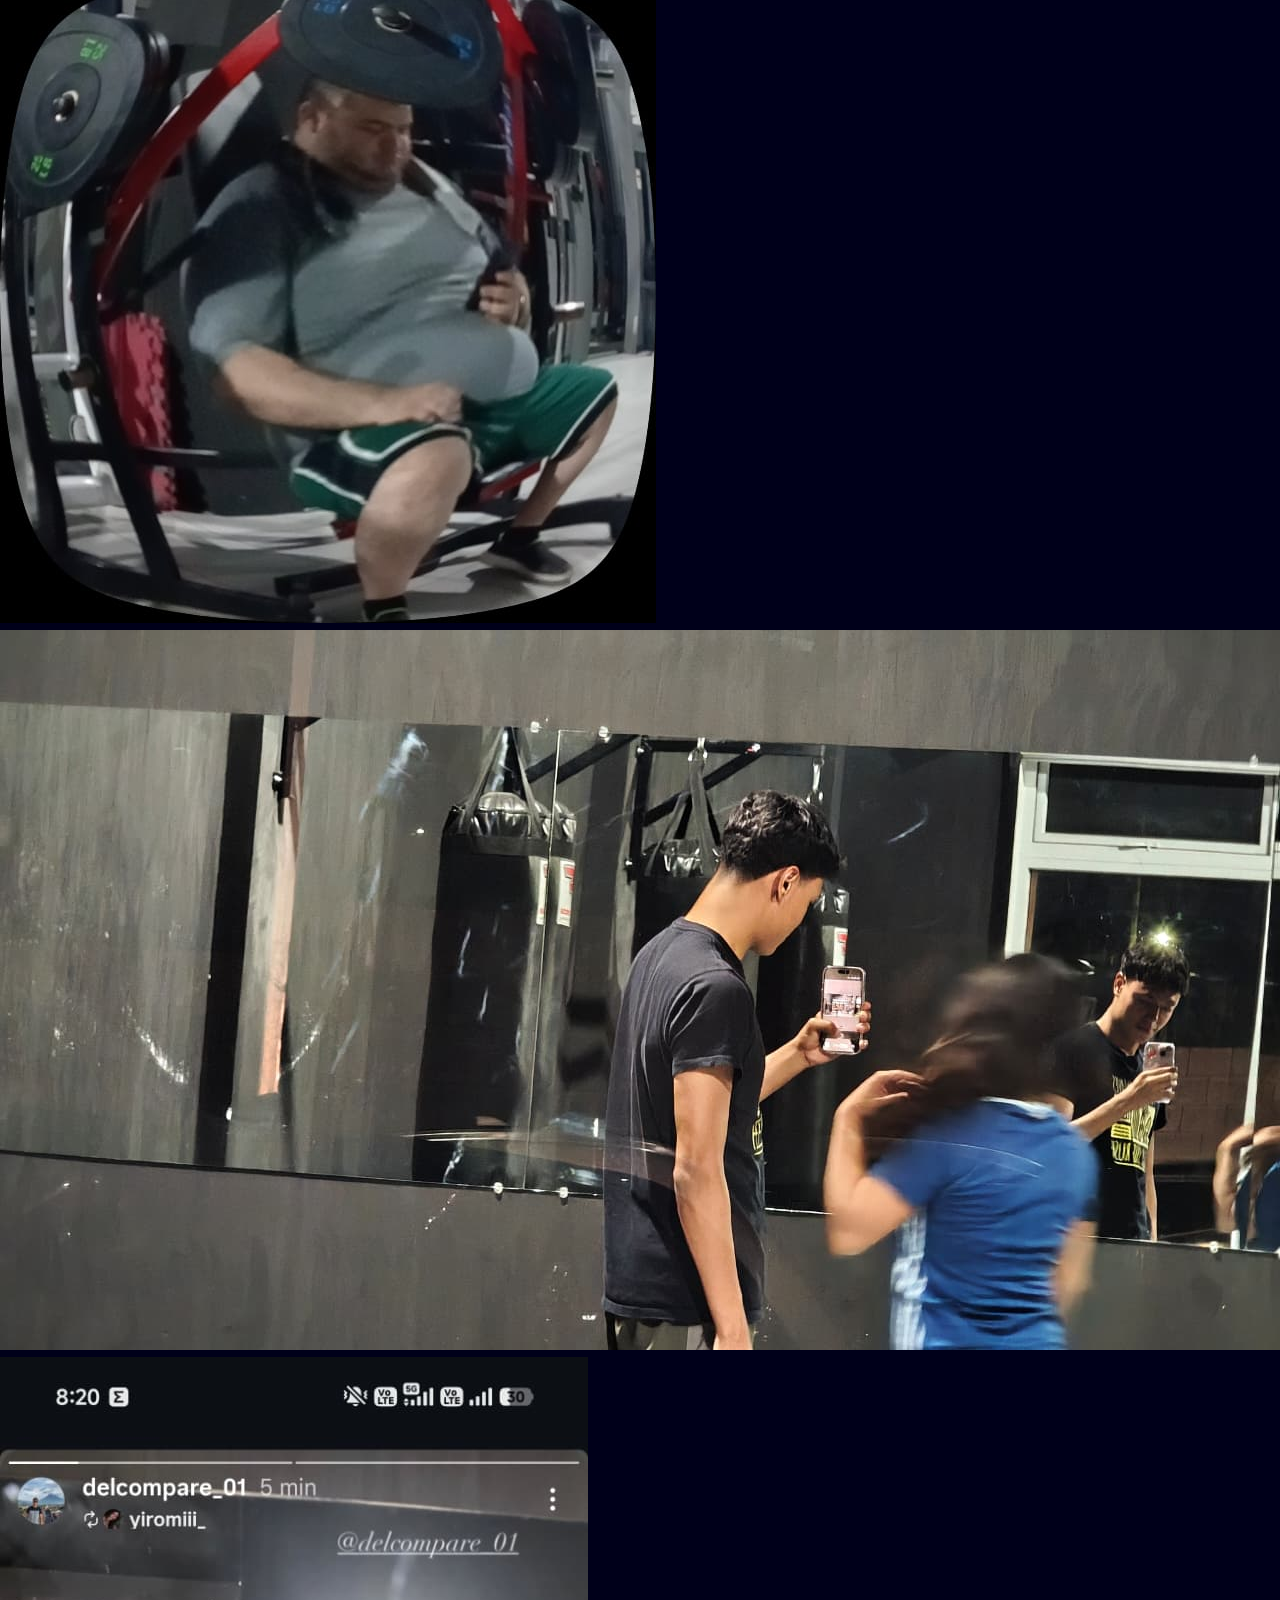
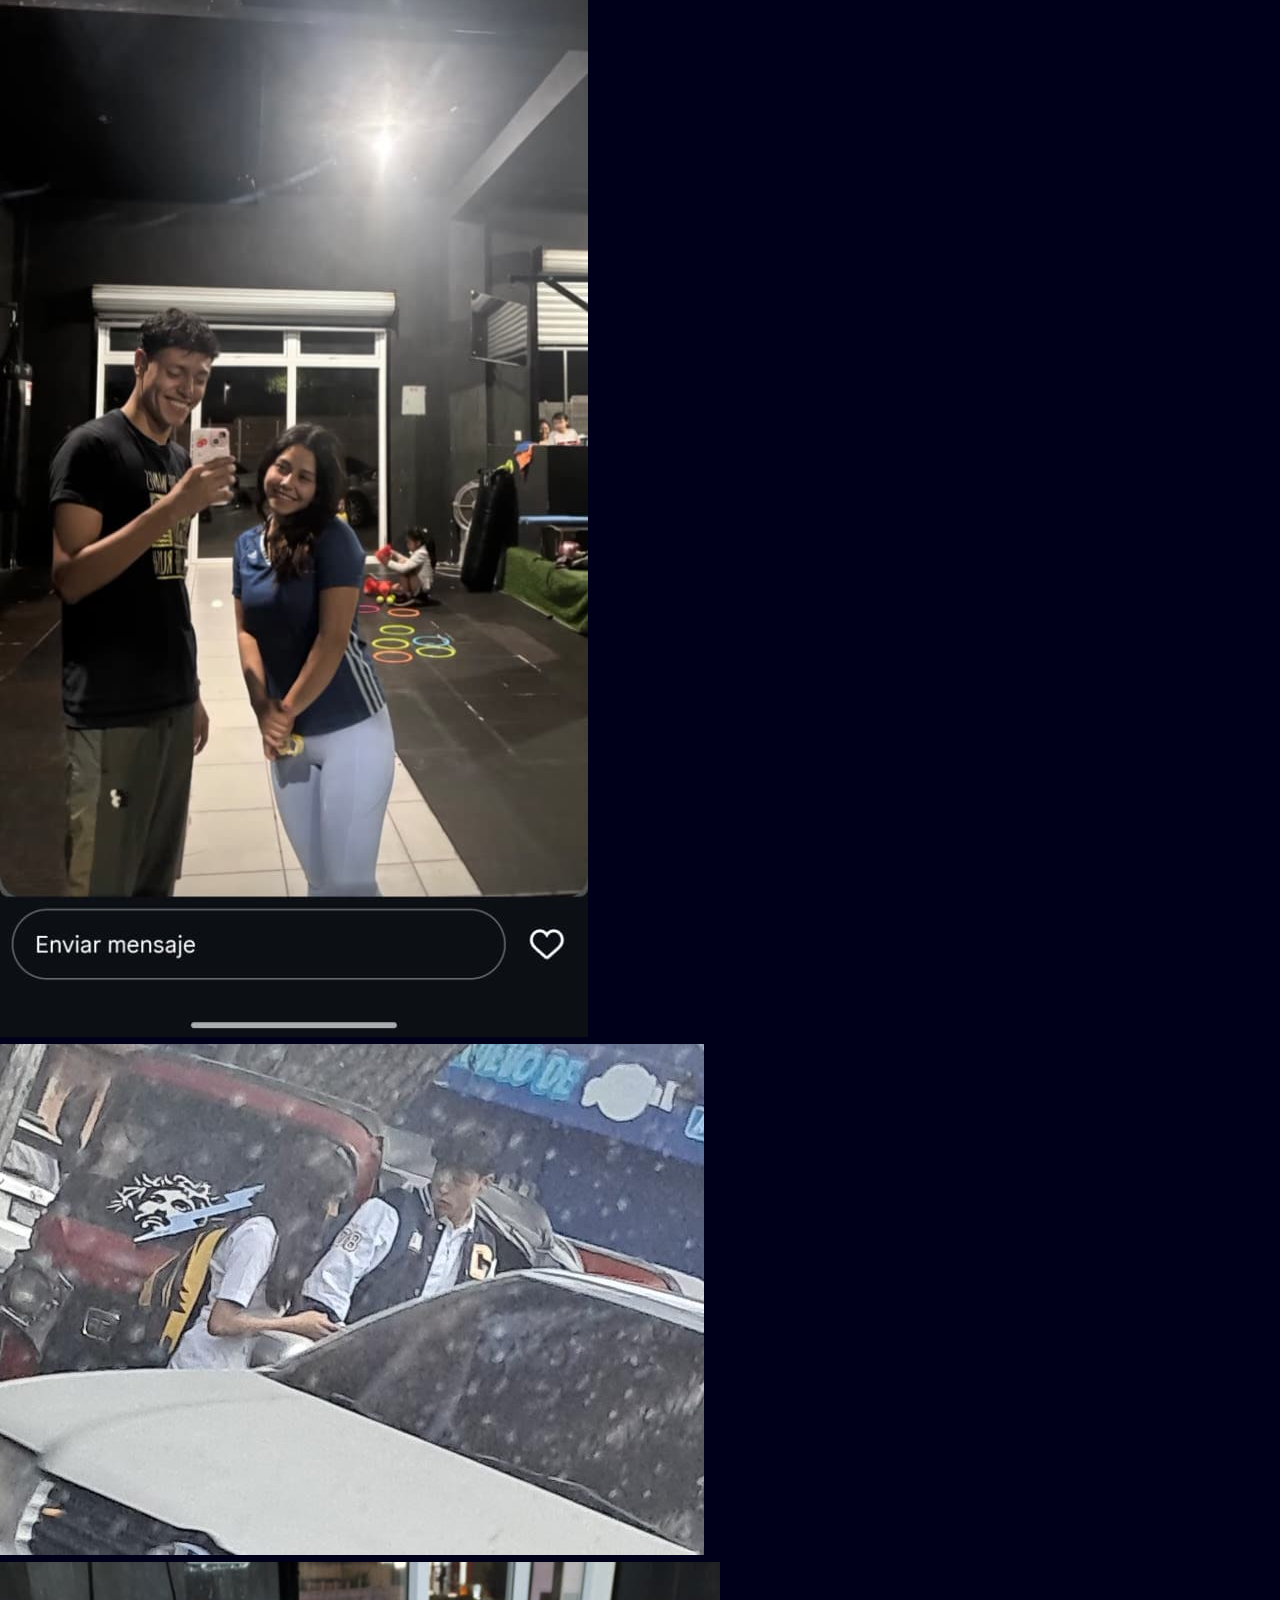
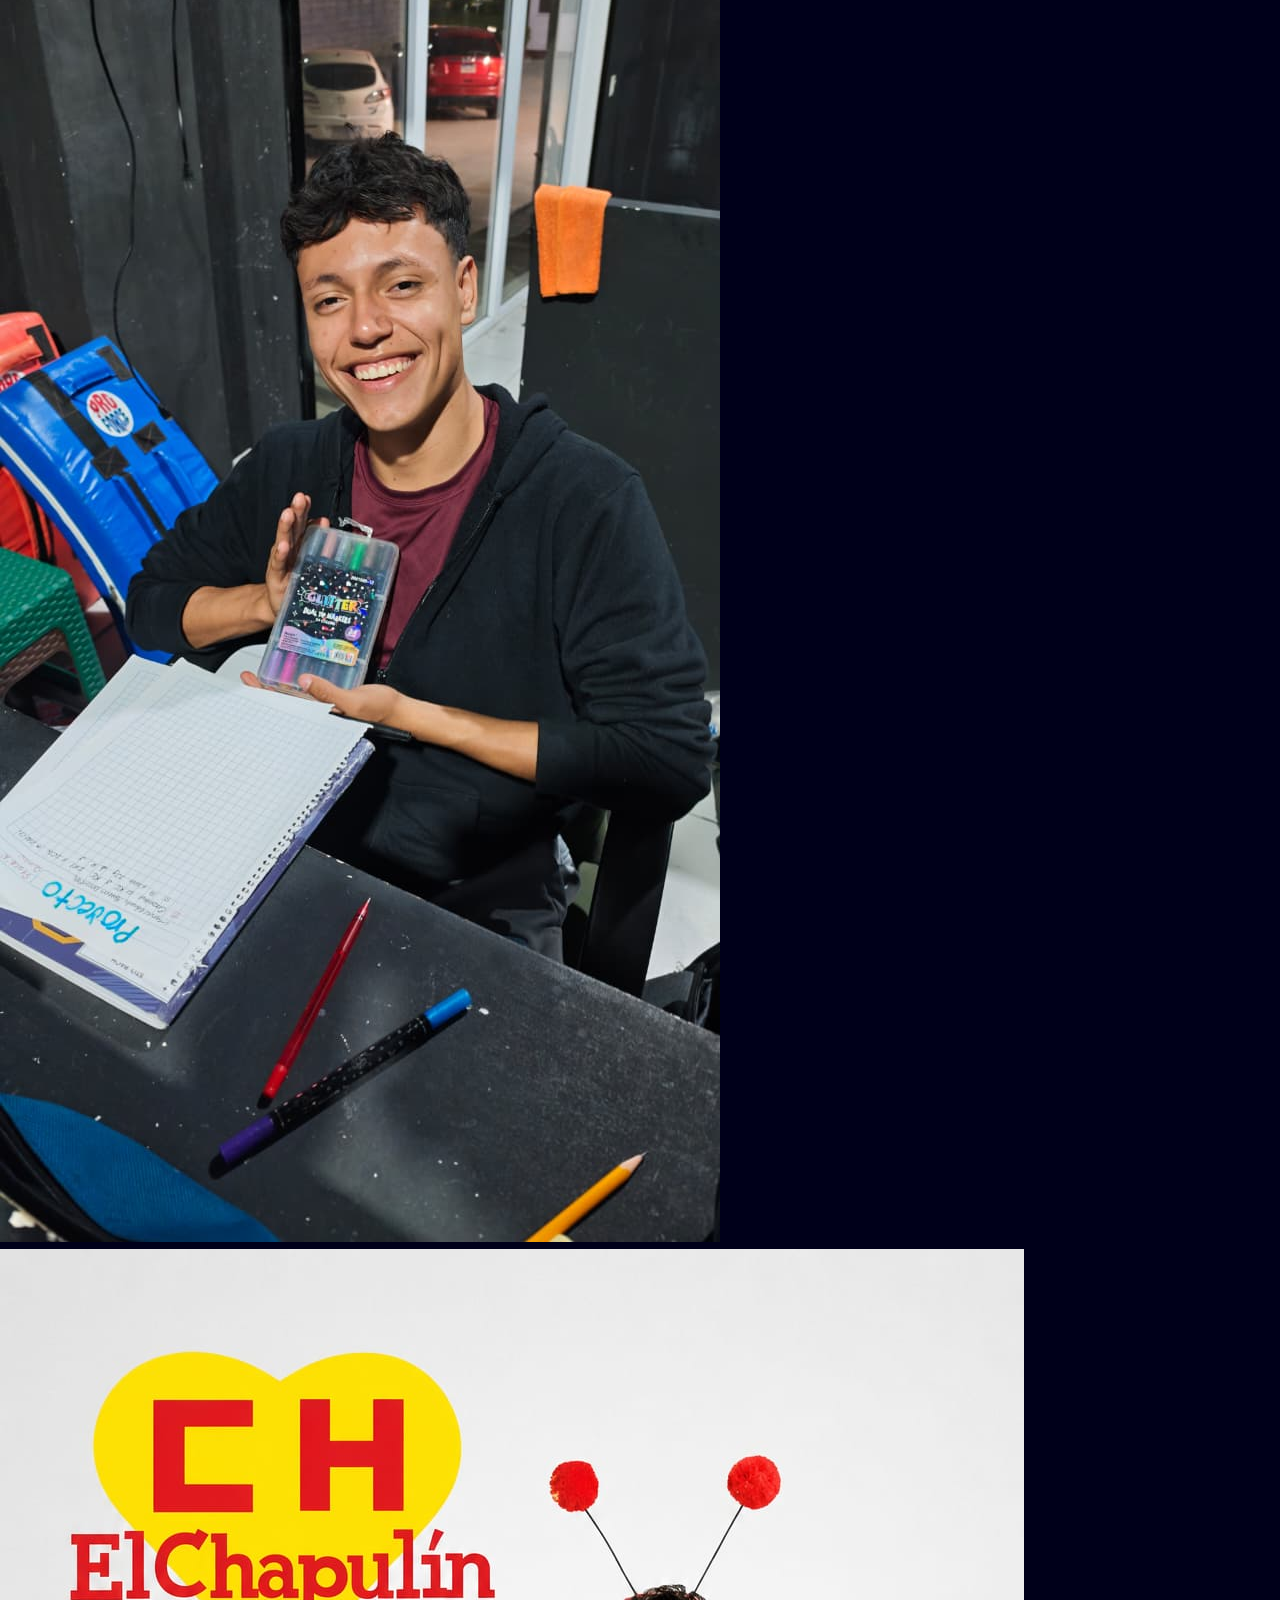
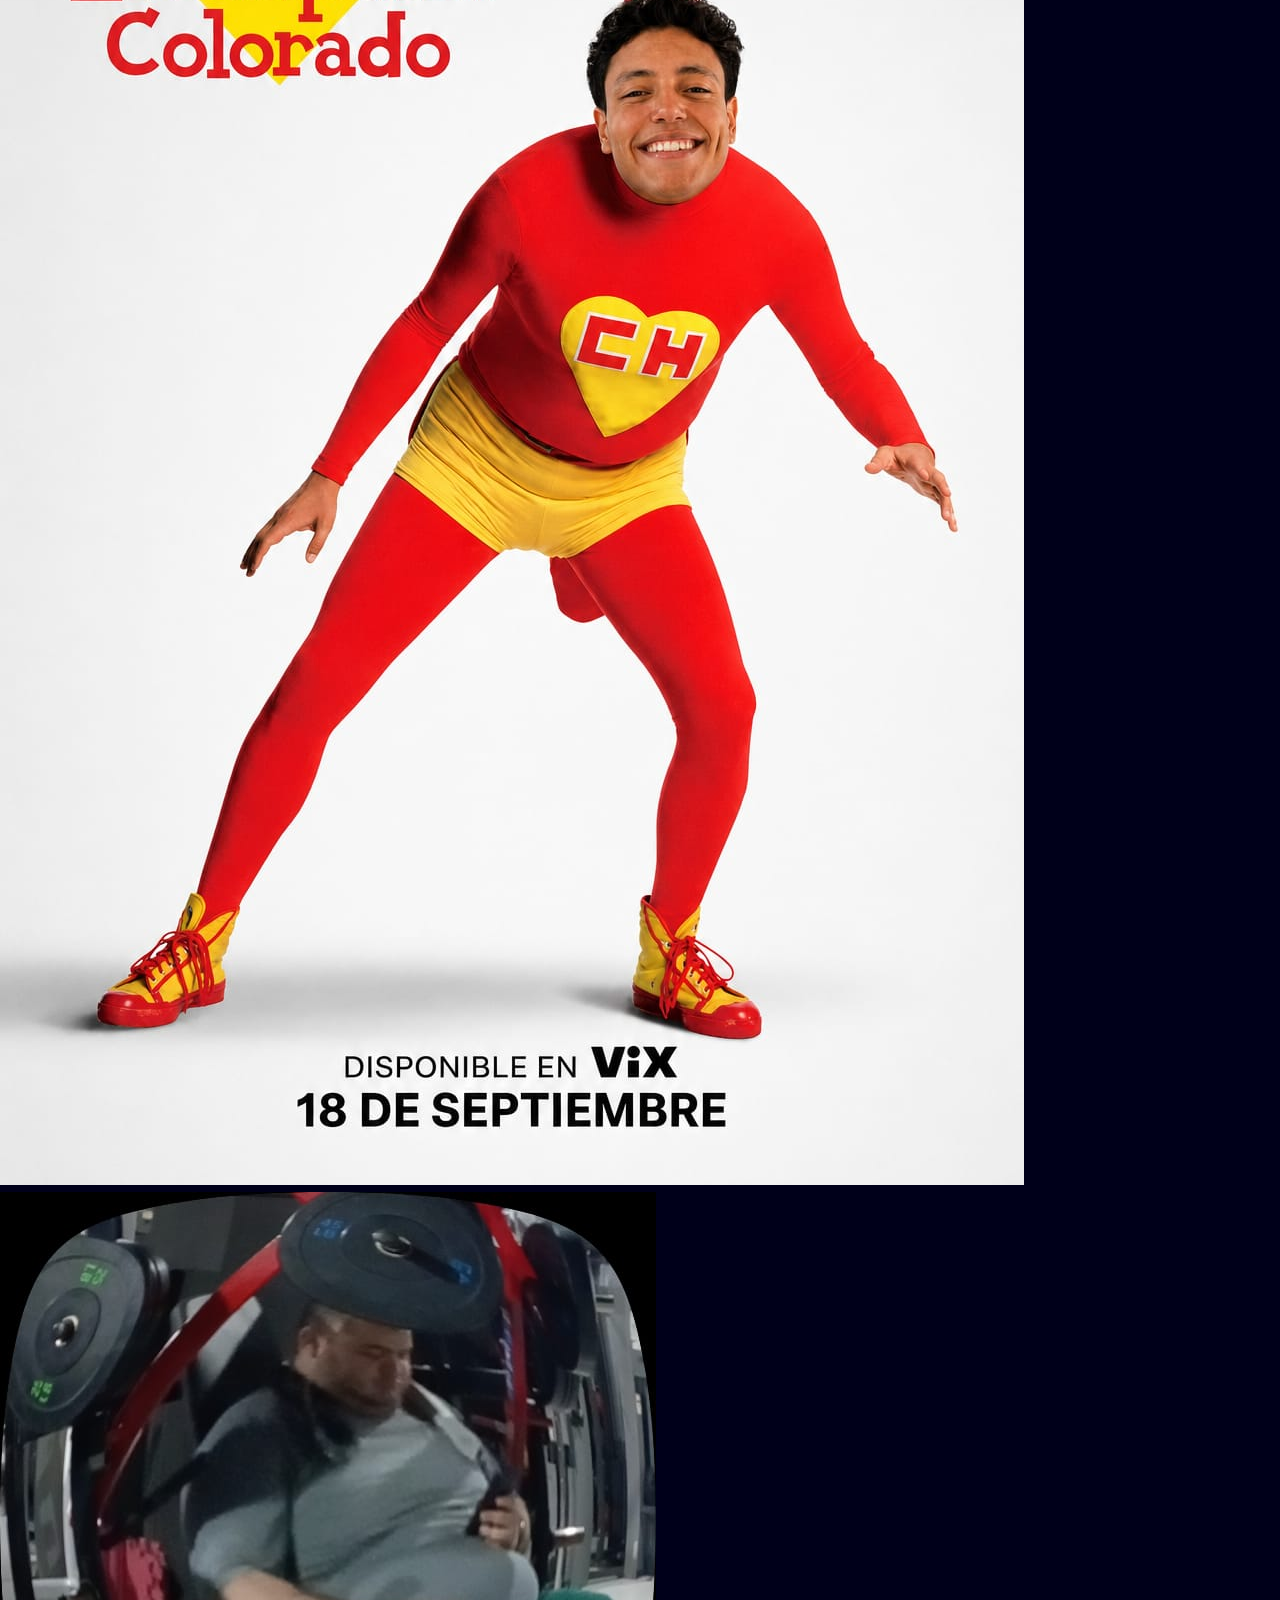
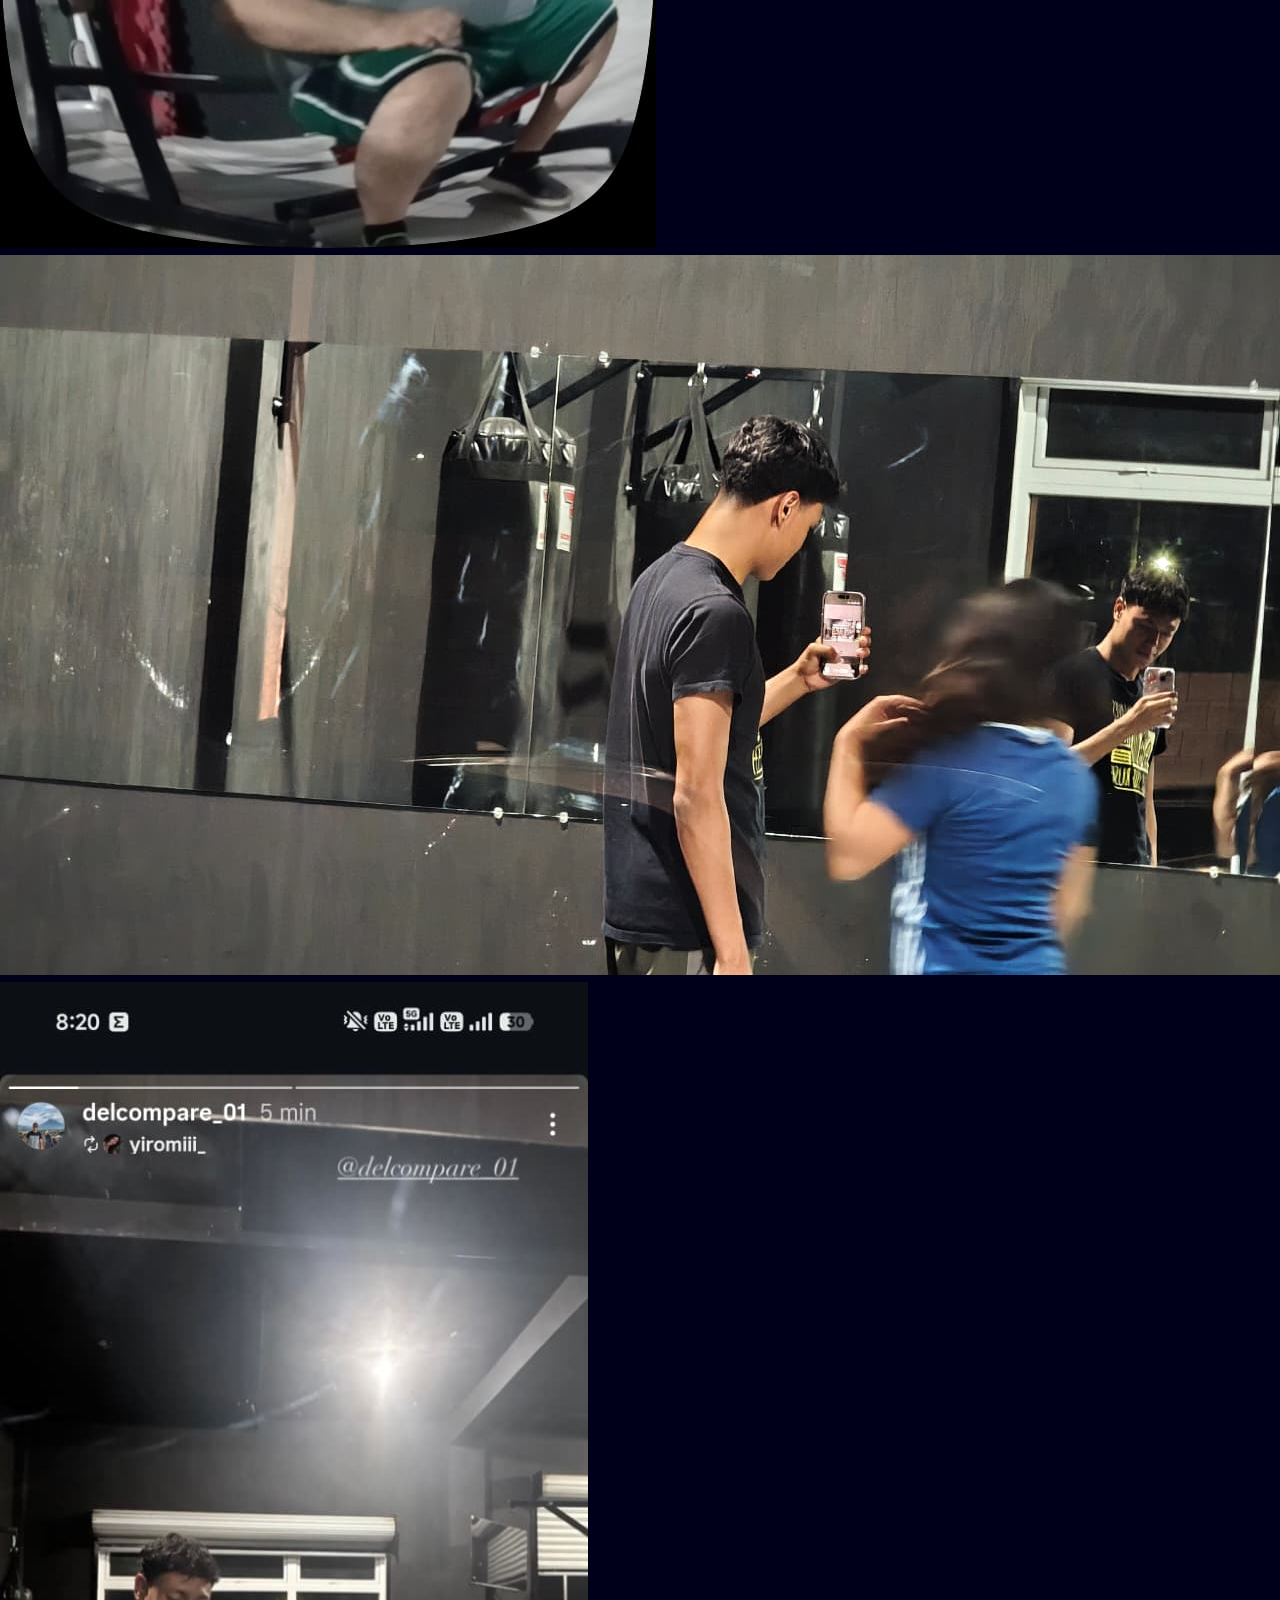
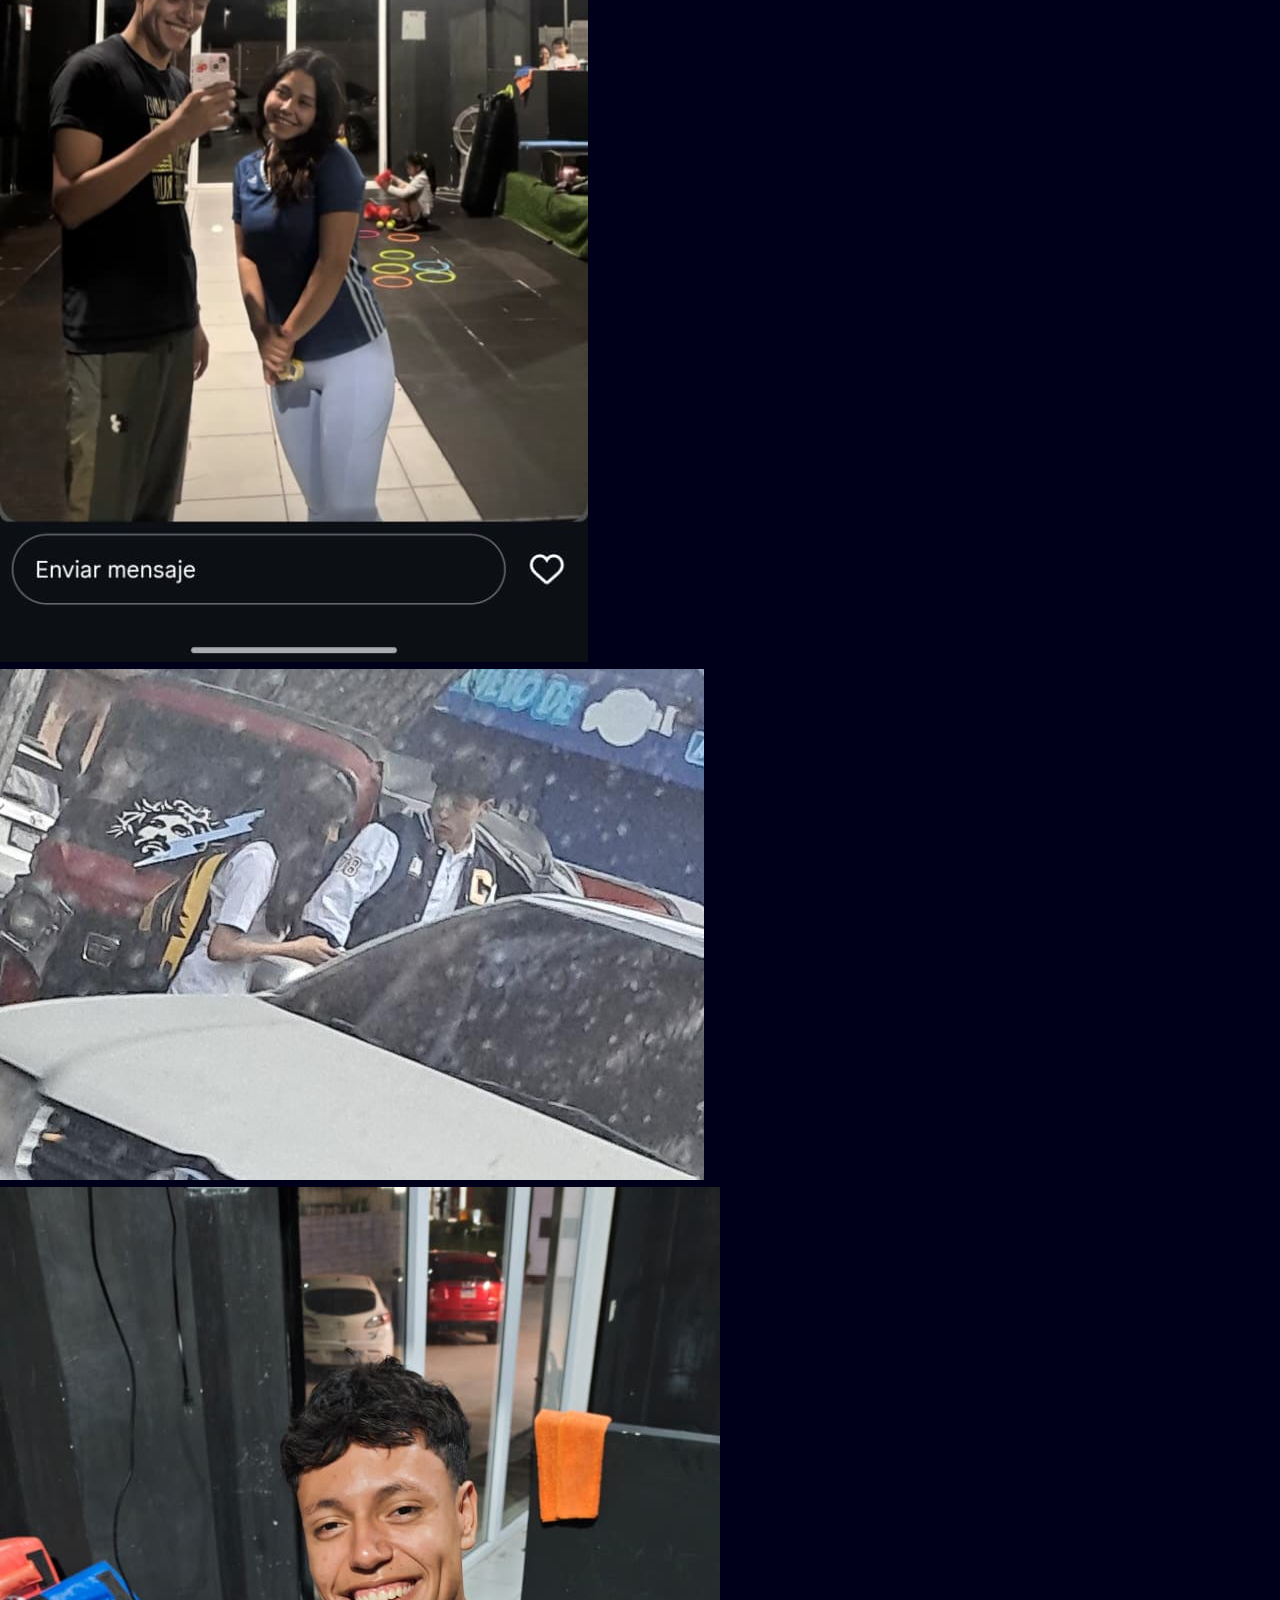
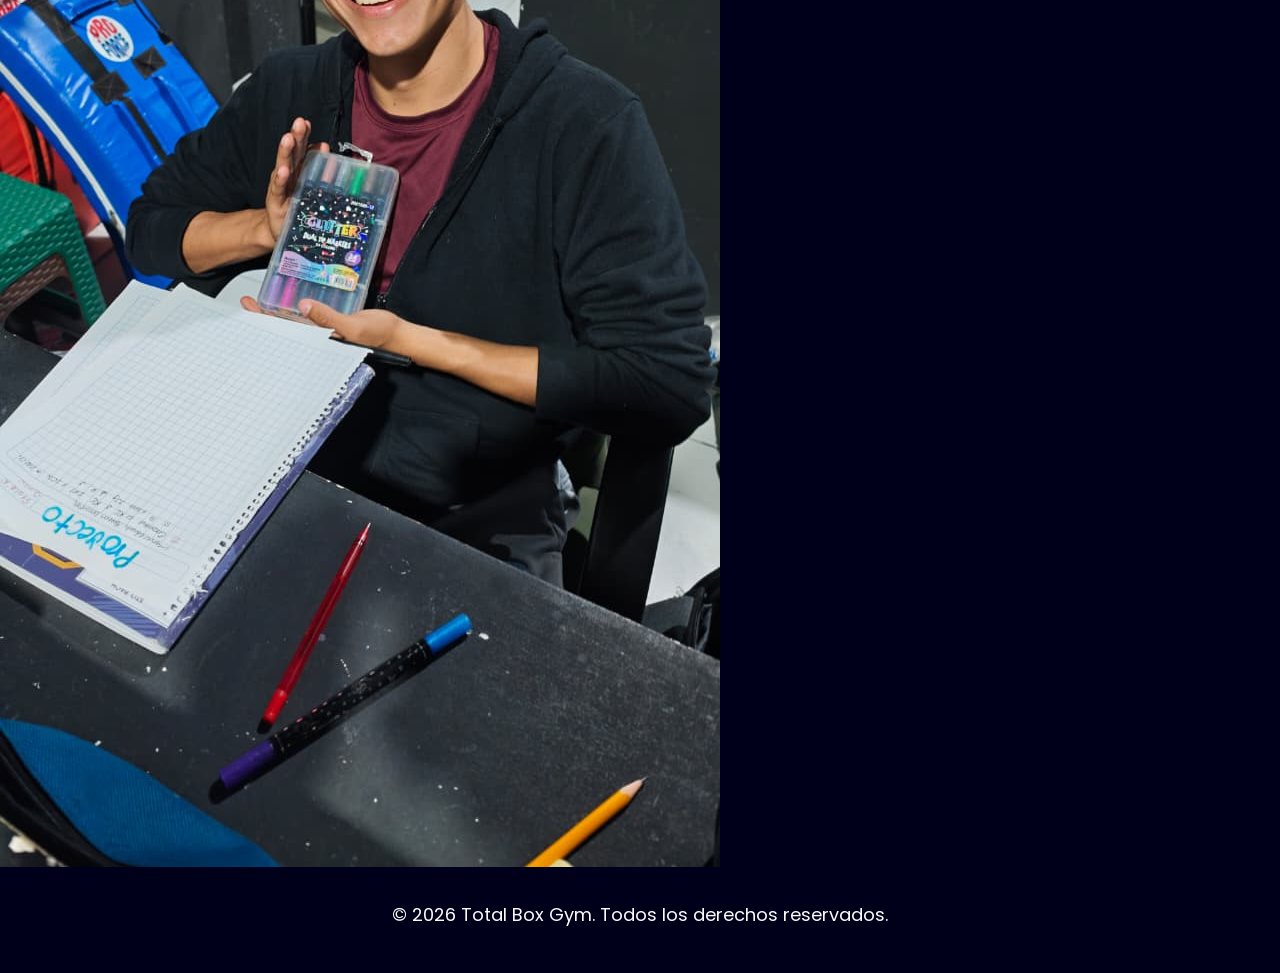
==== commit ef37ef26: "Pagina de entrenadores" ====
--- a/index.html
+++ b/index.html
@@ -85,19 +85,19 @@
 		<div class="carrusel">
 			<div class="galeria">
 				<img class="foto" src="./assets/Home/Expe1.jpeg" alt="Entrenamiento de boxeo en Total Box Gym">
-				<img class="foto" src="./assets/Home/Expe1.jpeg" alt="Entrenamiento en Total Box Gym">
-				<img class="foto" src="./assets/Home/Expe1.jpeg" alt="Clase en Total Box Gym">
-				<img class="foto" src="./assets/Home/Expe1.jpeg" alt="Entrenamiento en Total Box Gym">
-				<img class="foto" src="./assets/Home/Expe1.jpeg" alt="Actividad en Total Box Gym">
-				<img class="foto" src="./assets/Home/Expe1.jpeg" alt="Experiencia en Total Box Gym">
+				<img class="foto" src="./assets/Home/Expe2.jpeg" alt="Entrenamiento en Total Box Gym">
+				<img class="foto" src="./assets/Home/Expe3.jpeg" alt="Clase en Total Box Gym">
+				<img class="foto" src="./assets/Home/Expe4.jpeg" alt="Entrenamiento en Total Box Gym">
+				<img class="foto" src="./assets/Home/Expe5.jpeg" alt="Actividad en Total Box Gym">
+				<img class="foto" src="./assets/Home/Expe6.jpeg" alt="Experiencia en Total Box Gym">
 			</div>
 			<div aria-hidden="true" class="galeria">
 				<img class="foto" src="./assets/Home/Expe1.jpeg">
-				<img class="foto" src="./assets/Home/Expe1.jpeg">
-				<img class="foto" src="./assets/Home/Expe1.jpeg">
-				<img class="foto" src="./assets/Home/Expe1.jpeg">
-				<img class="foto" src="./assets/Home/Expe1.jpeg">
-				<img class="foto" src="./assets/Home/Expe1.jpeg">
+				<img class="foto" src="./assets/Home/Expe2.jpeg">
+				<img class="foto" src="./assets/Home/Expe3.jpeg">
+				<img class="foto" src="./assets/Home/Expe4.jpeg">
+				<img class="foto" src="./assets/Home/Expe5.jpeg">
+				<img class="foto" src="./assets/Home/Expe6.jpeg">
 			</div>
 		</div>
 	</section>
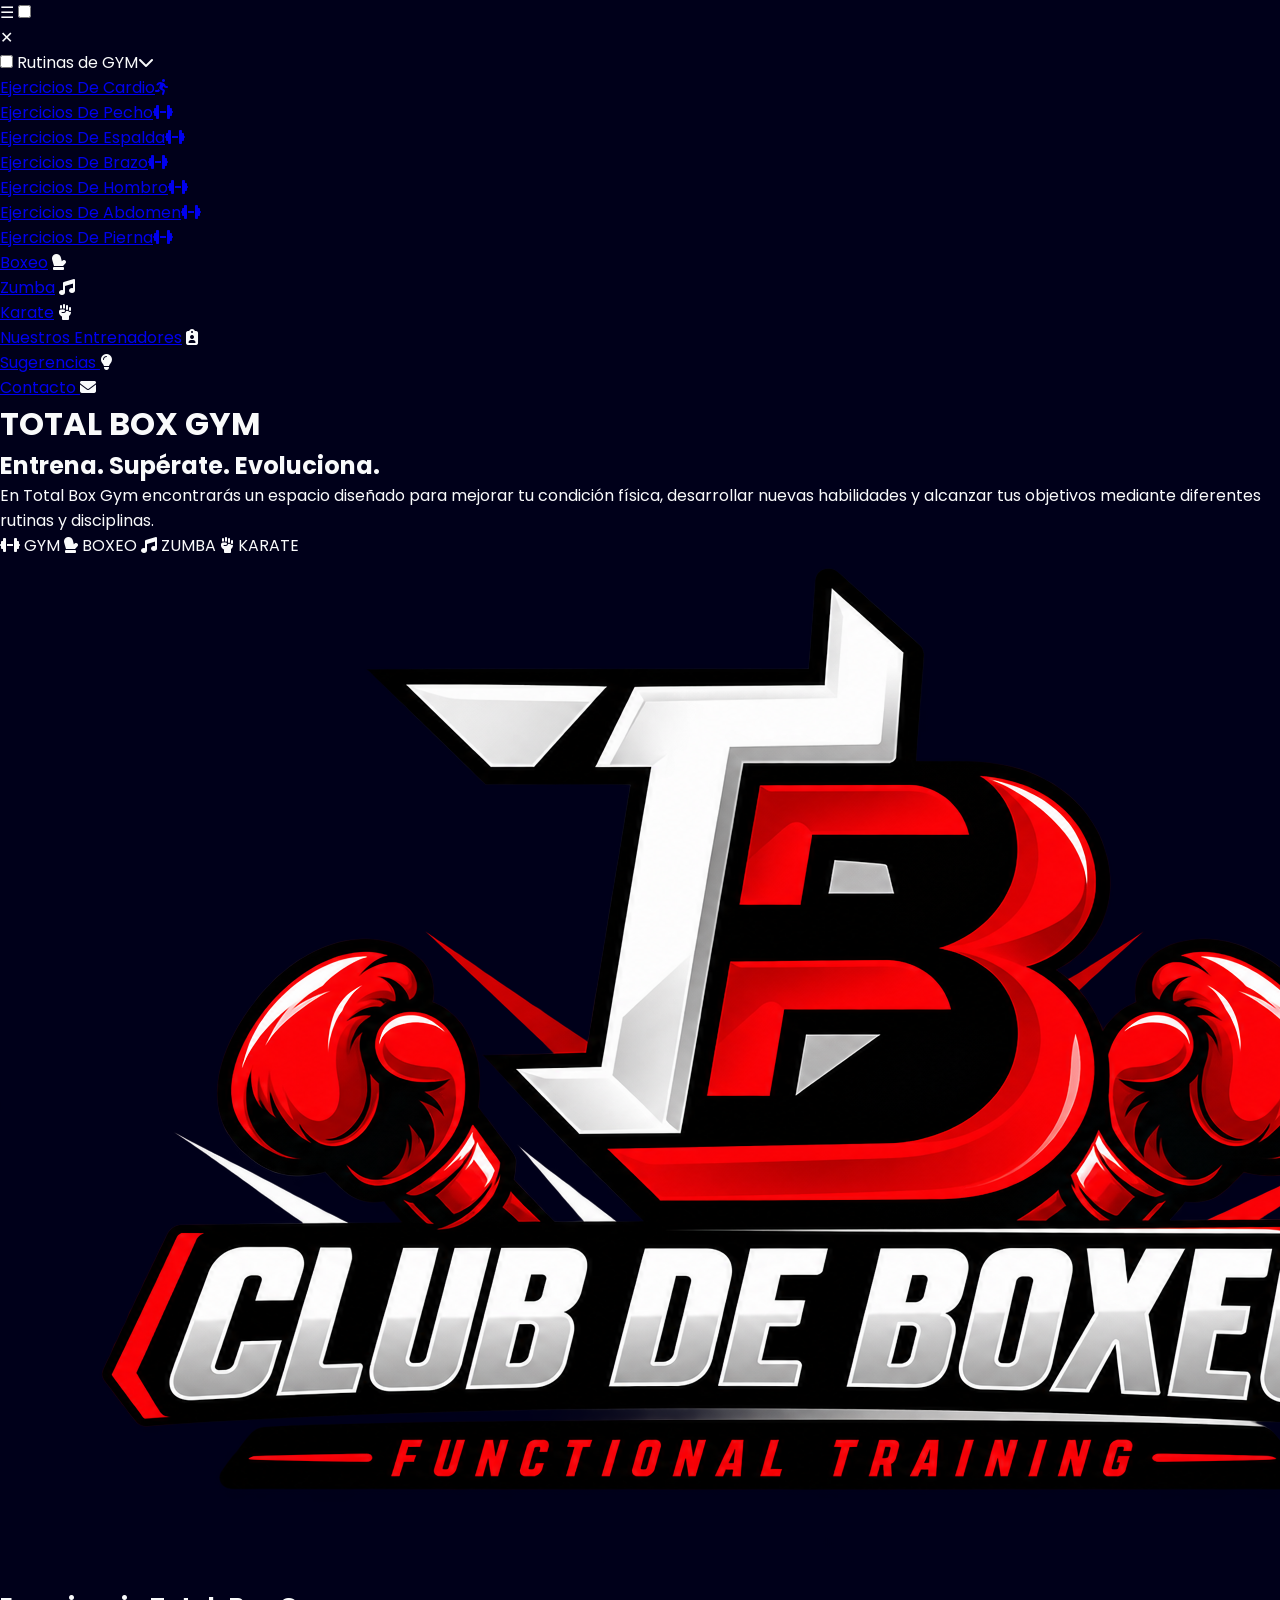
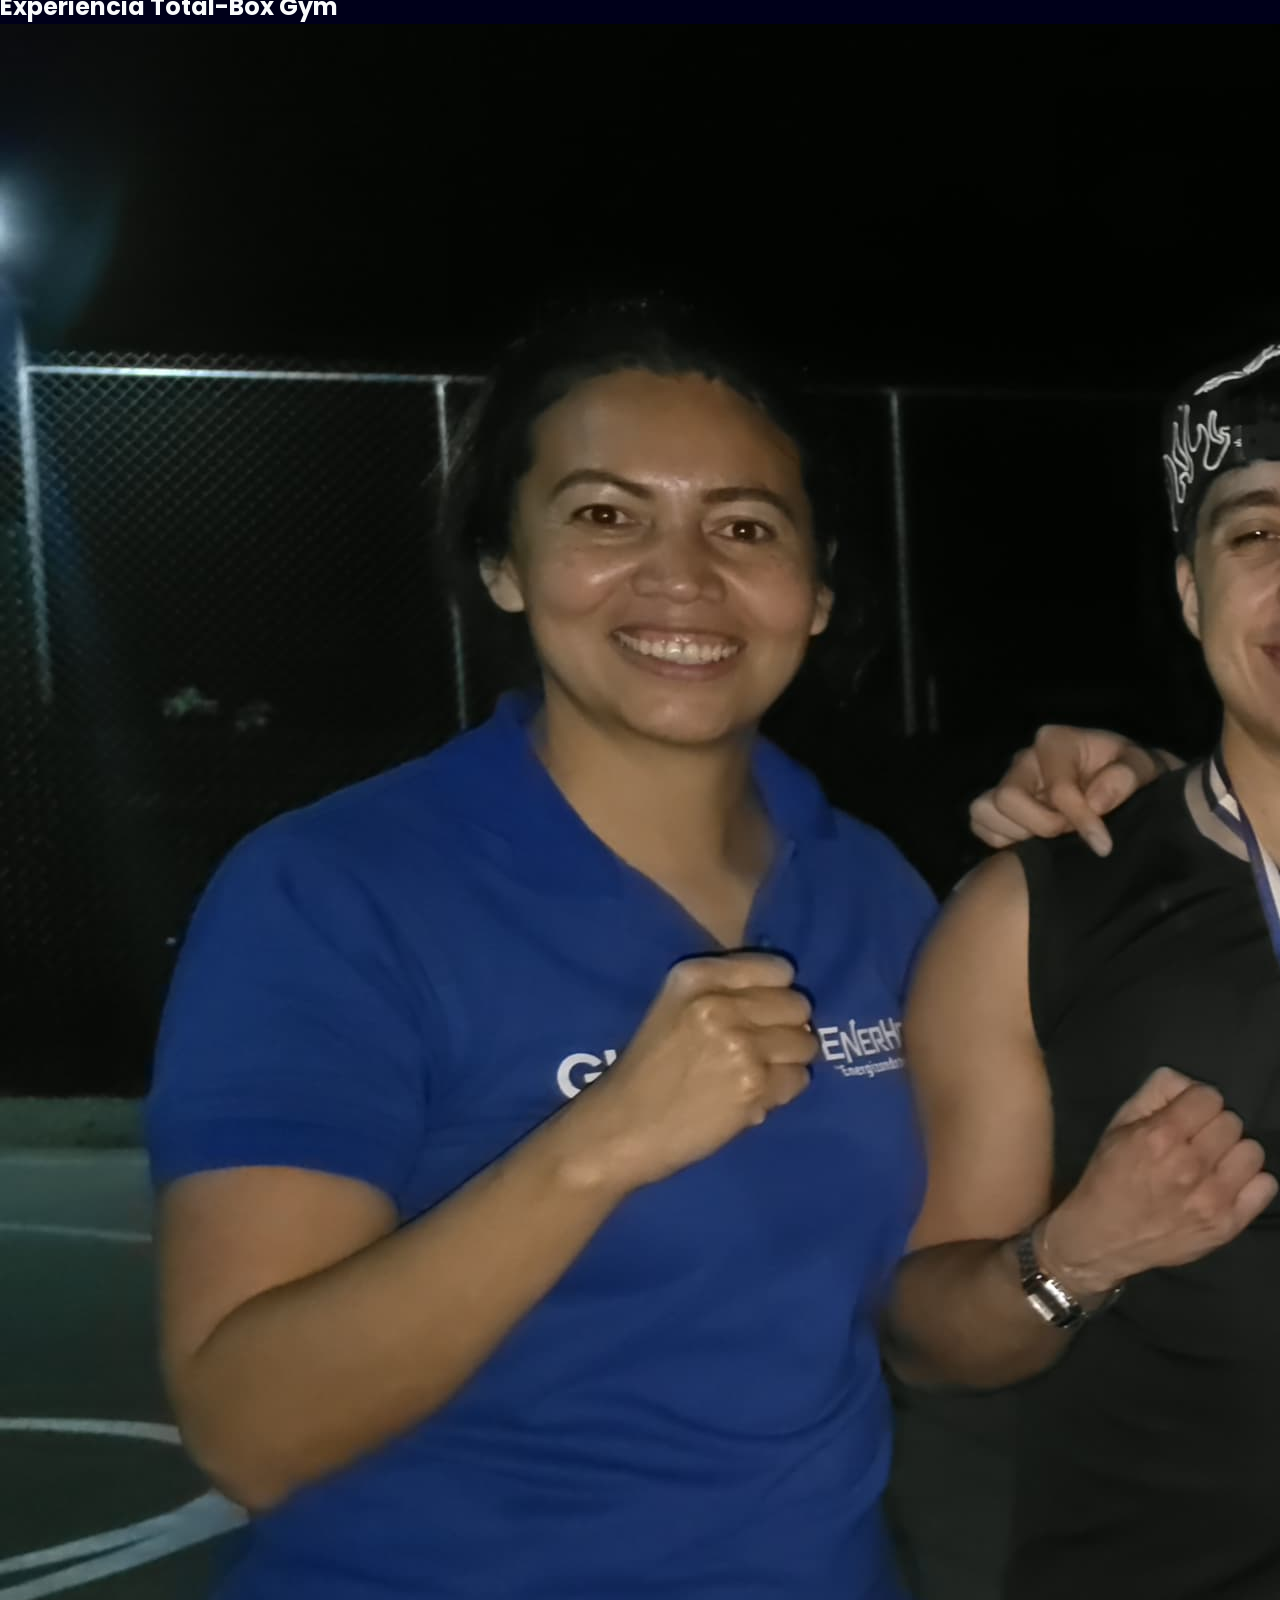
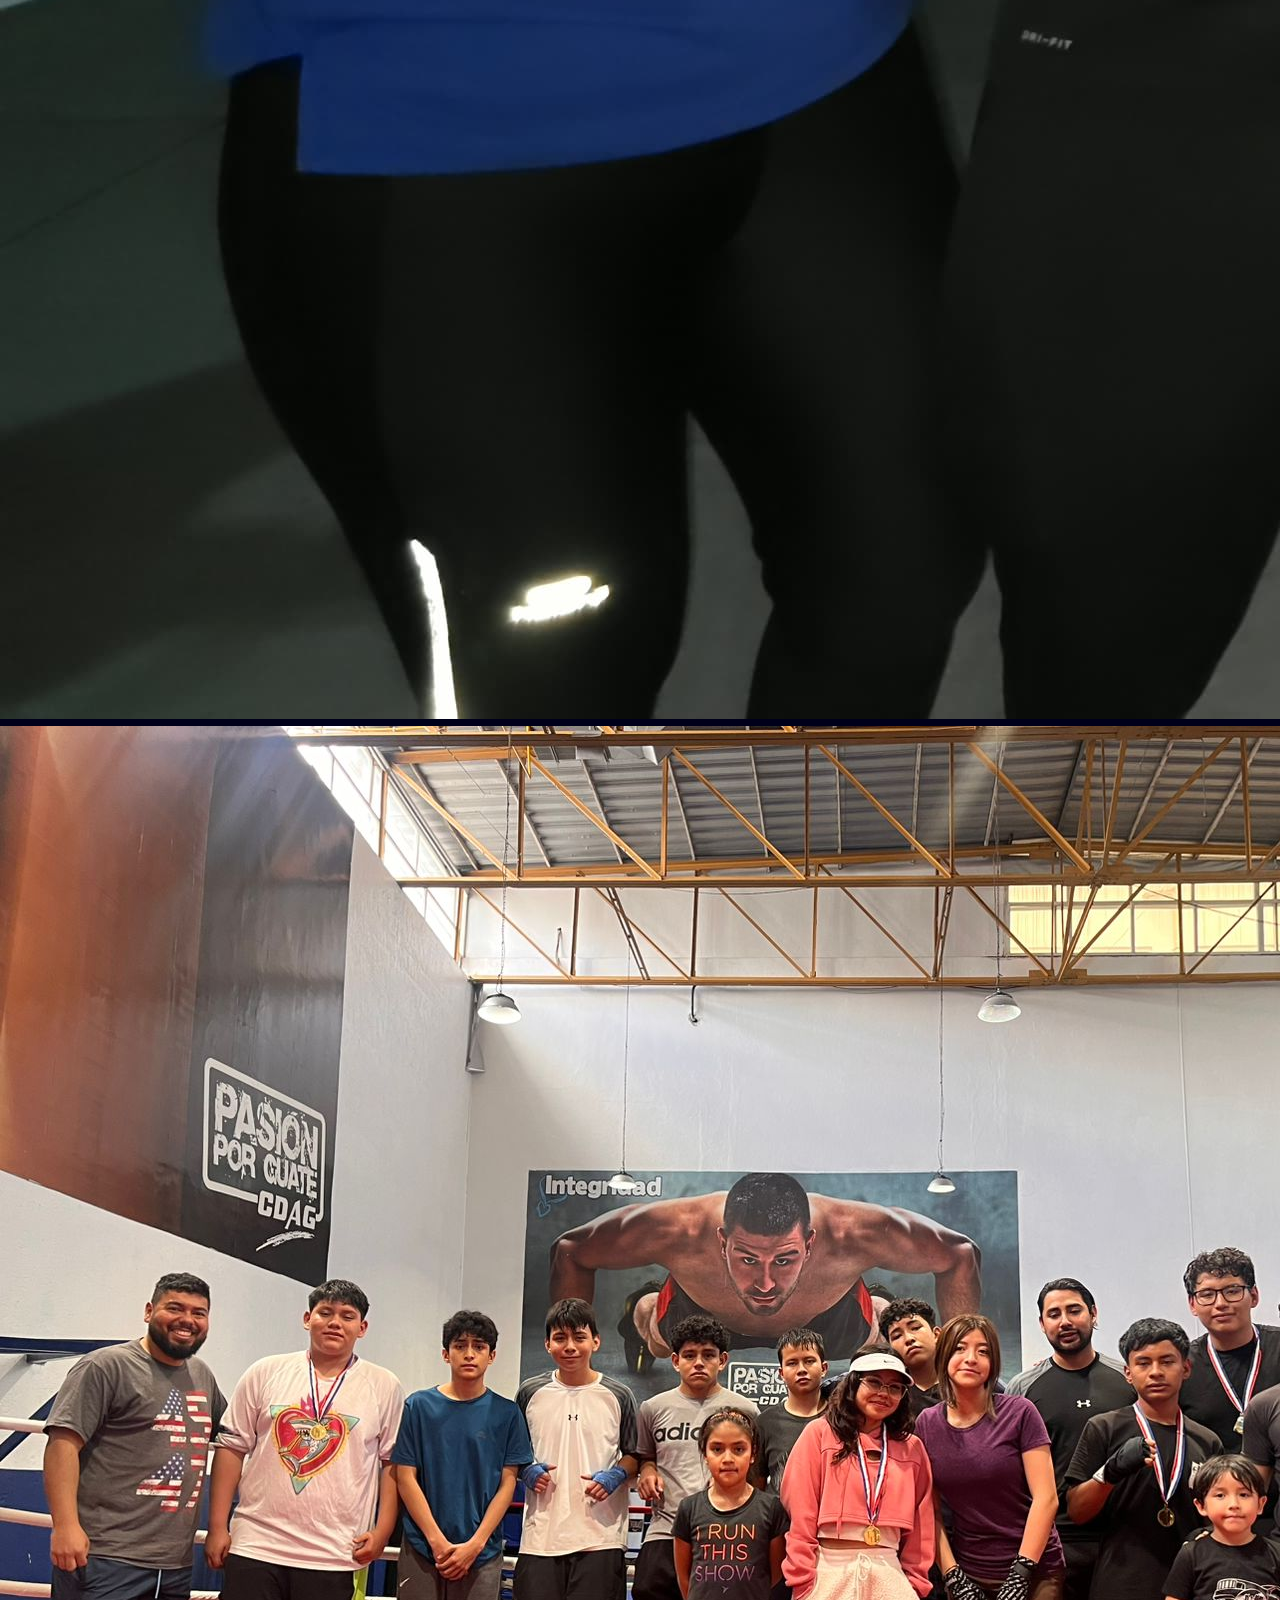
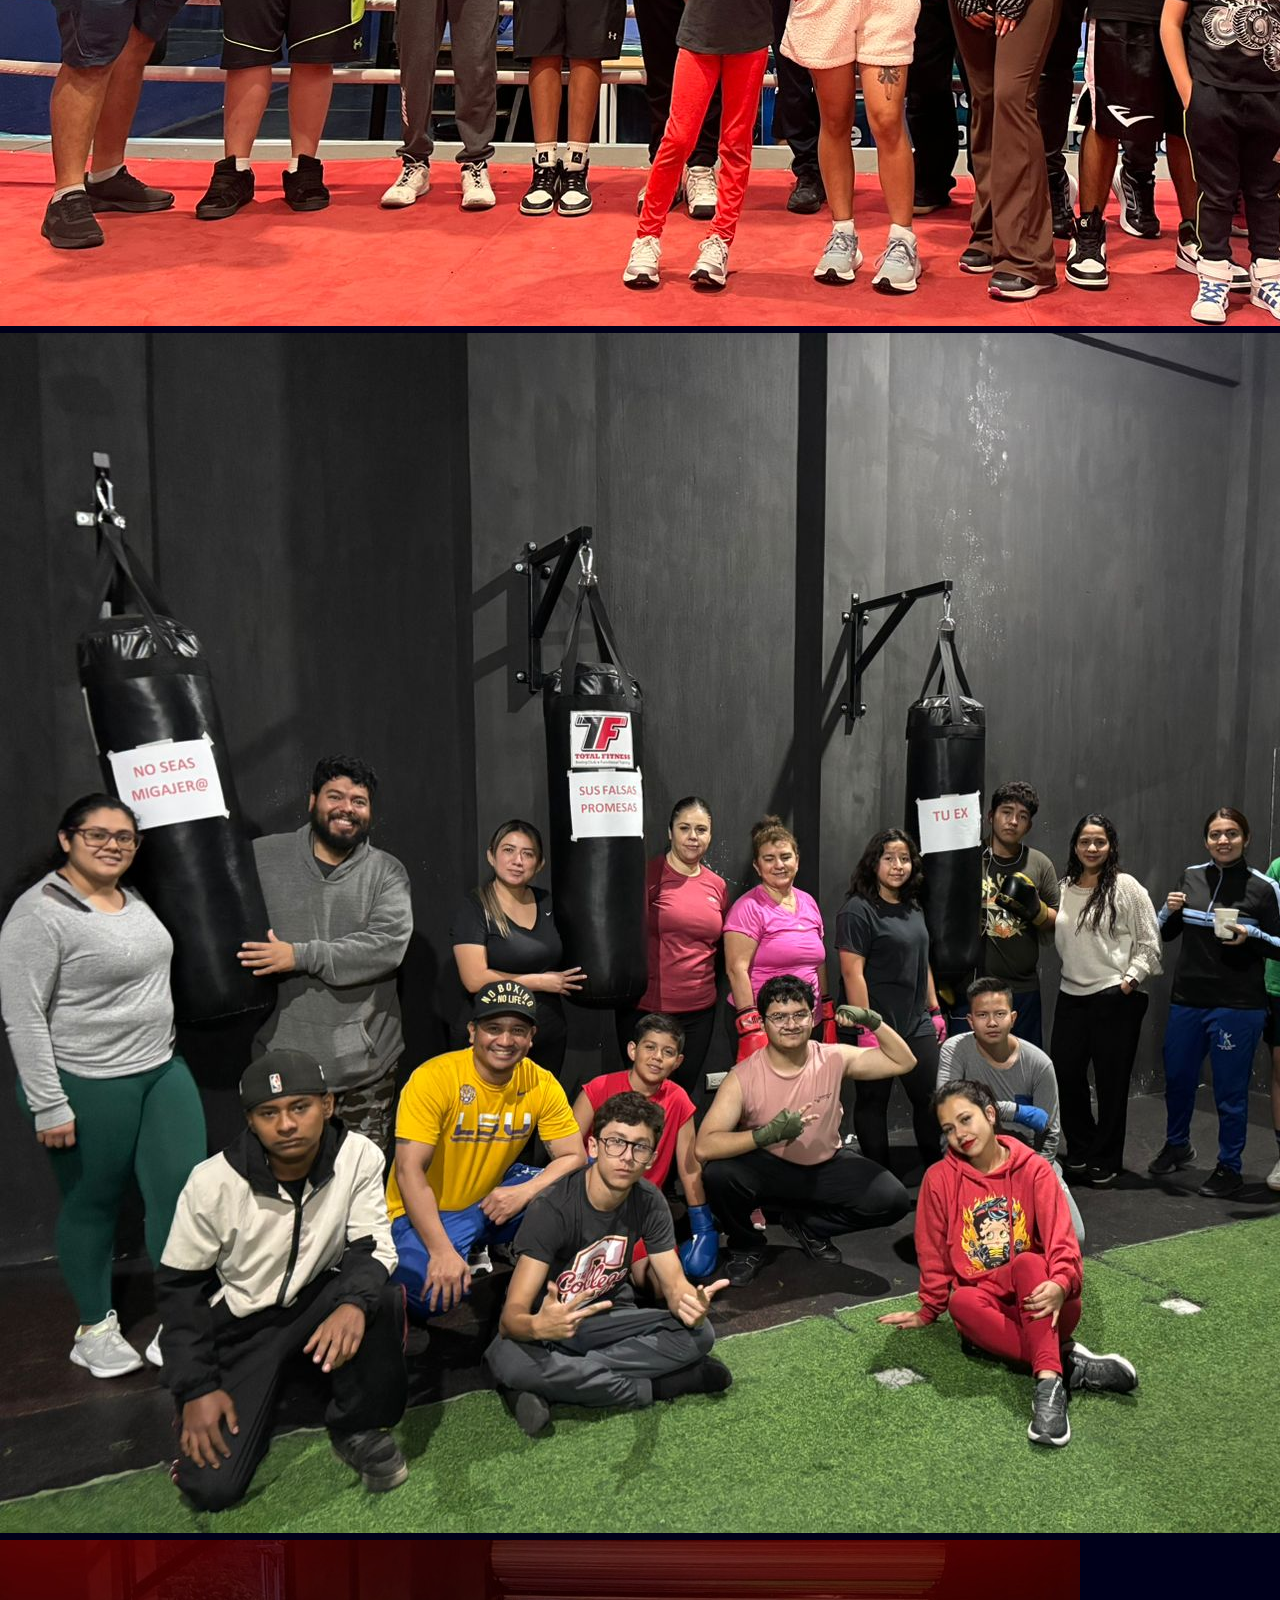
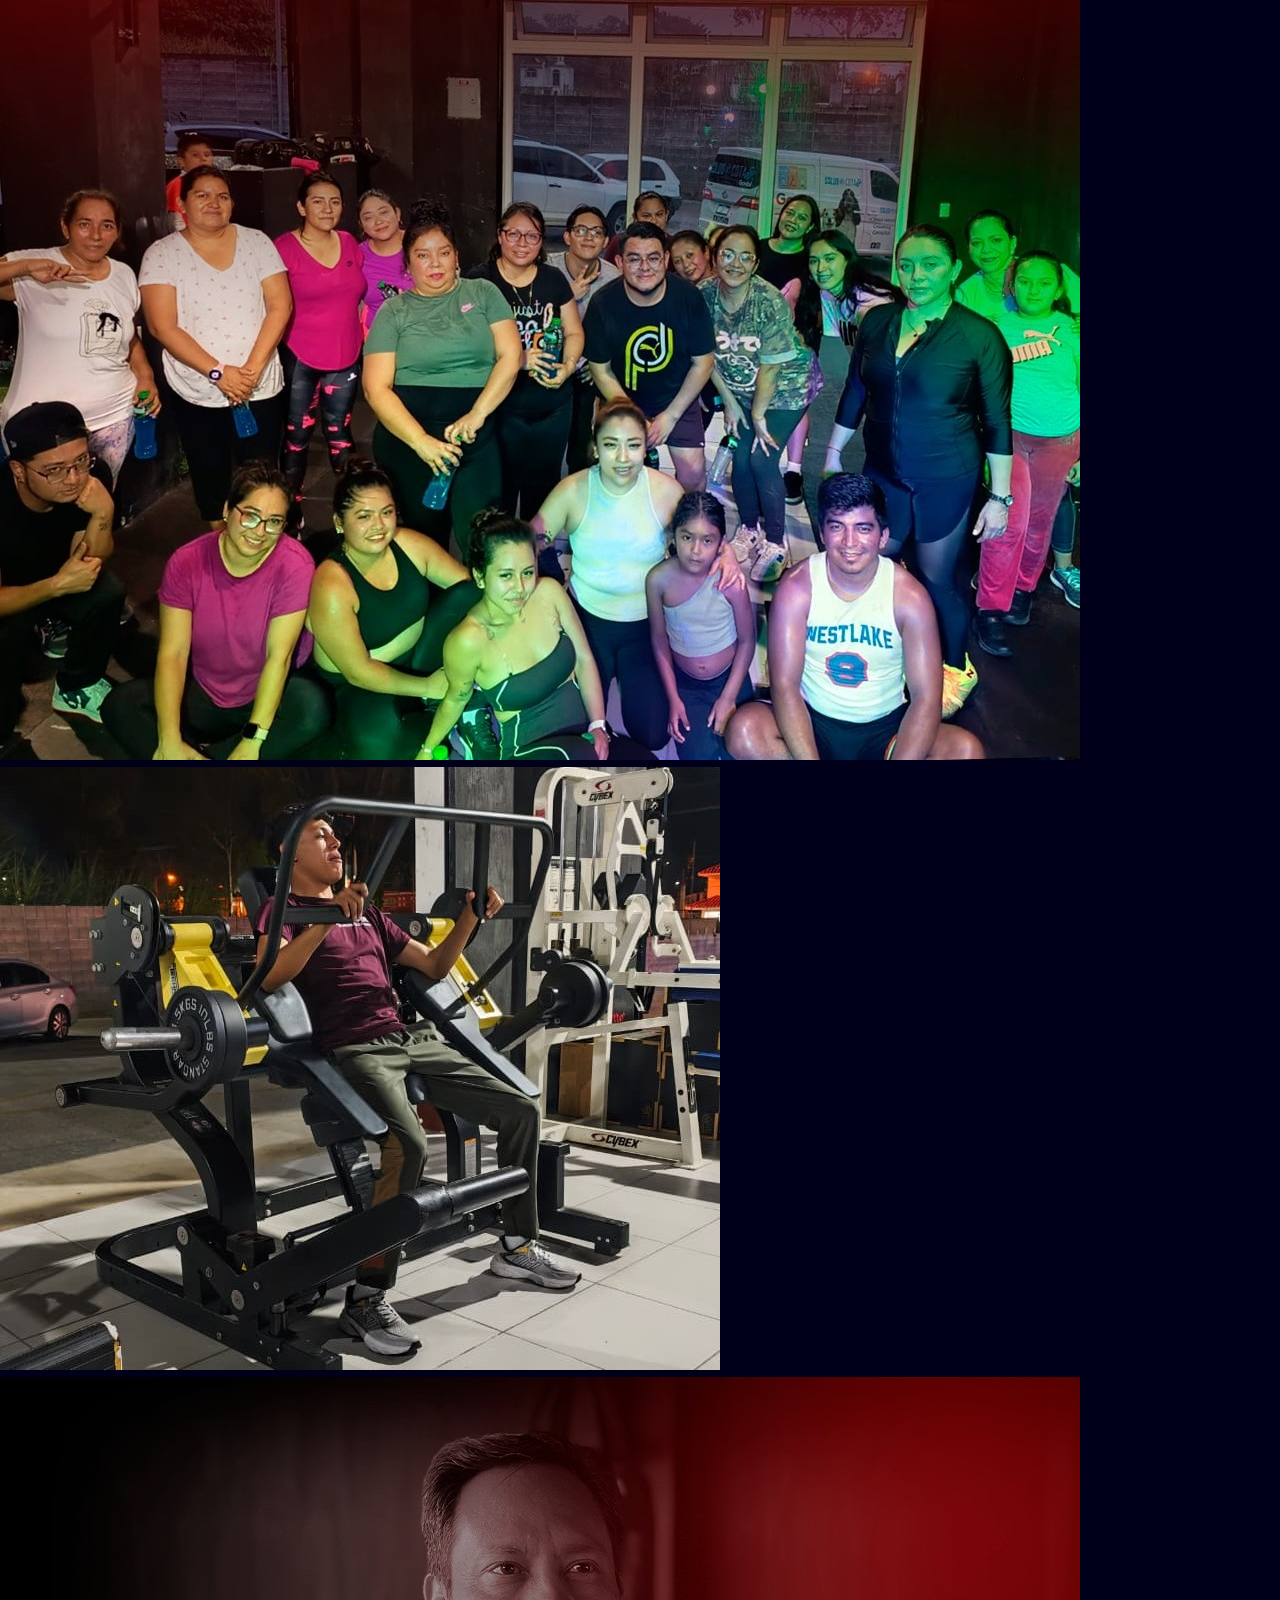
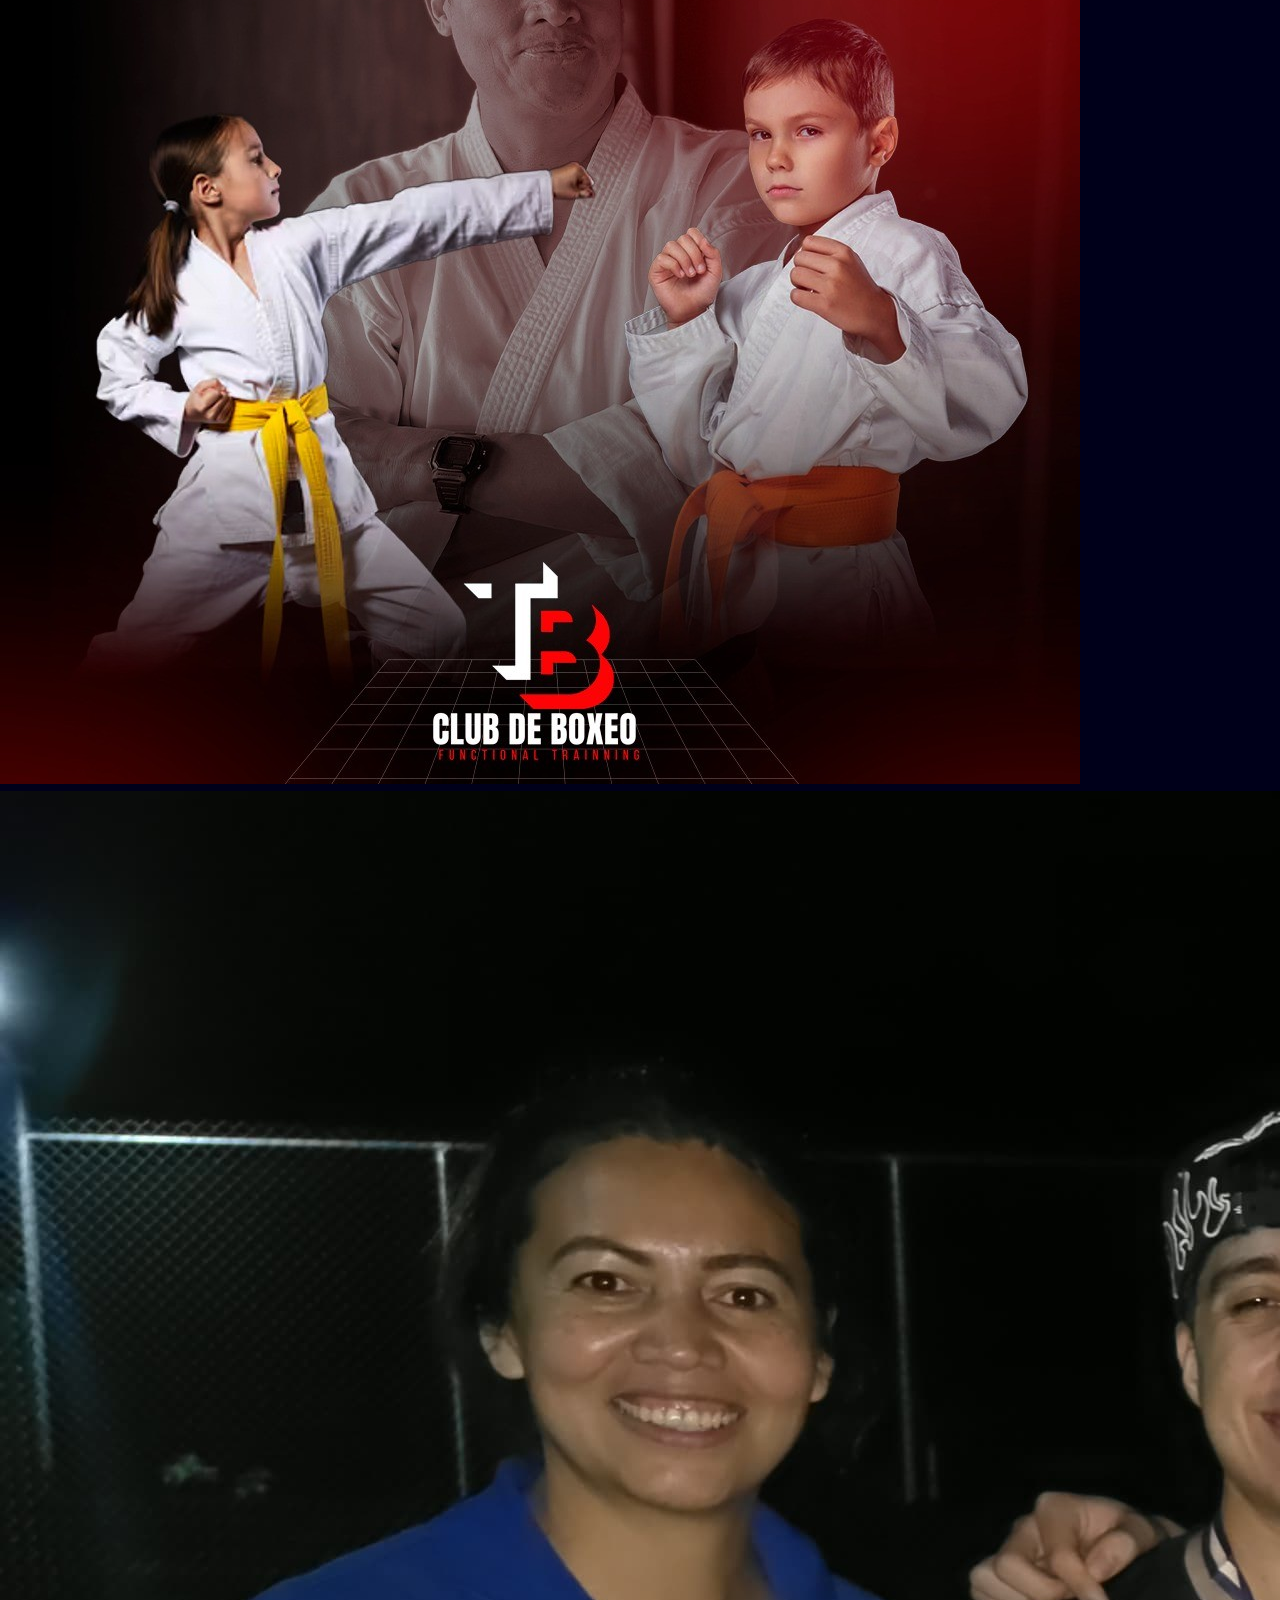
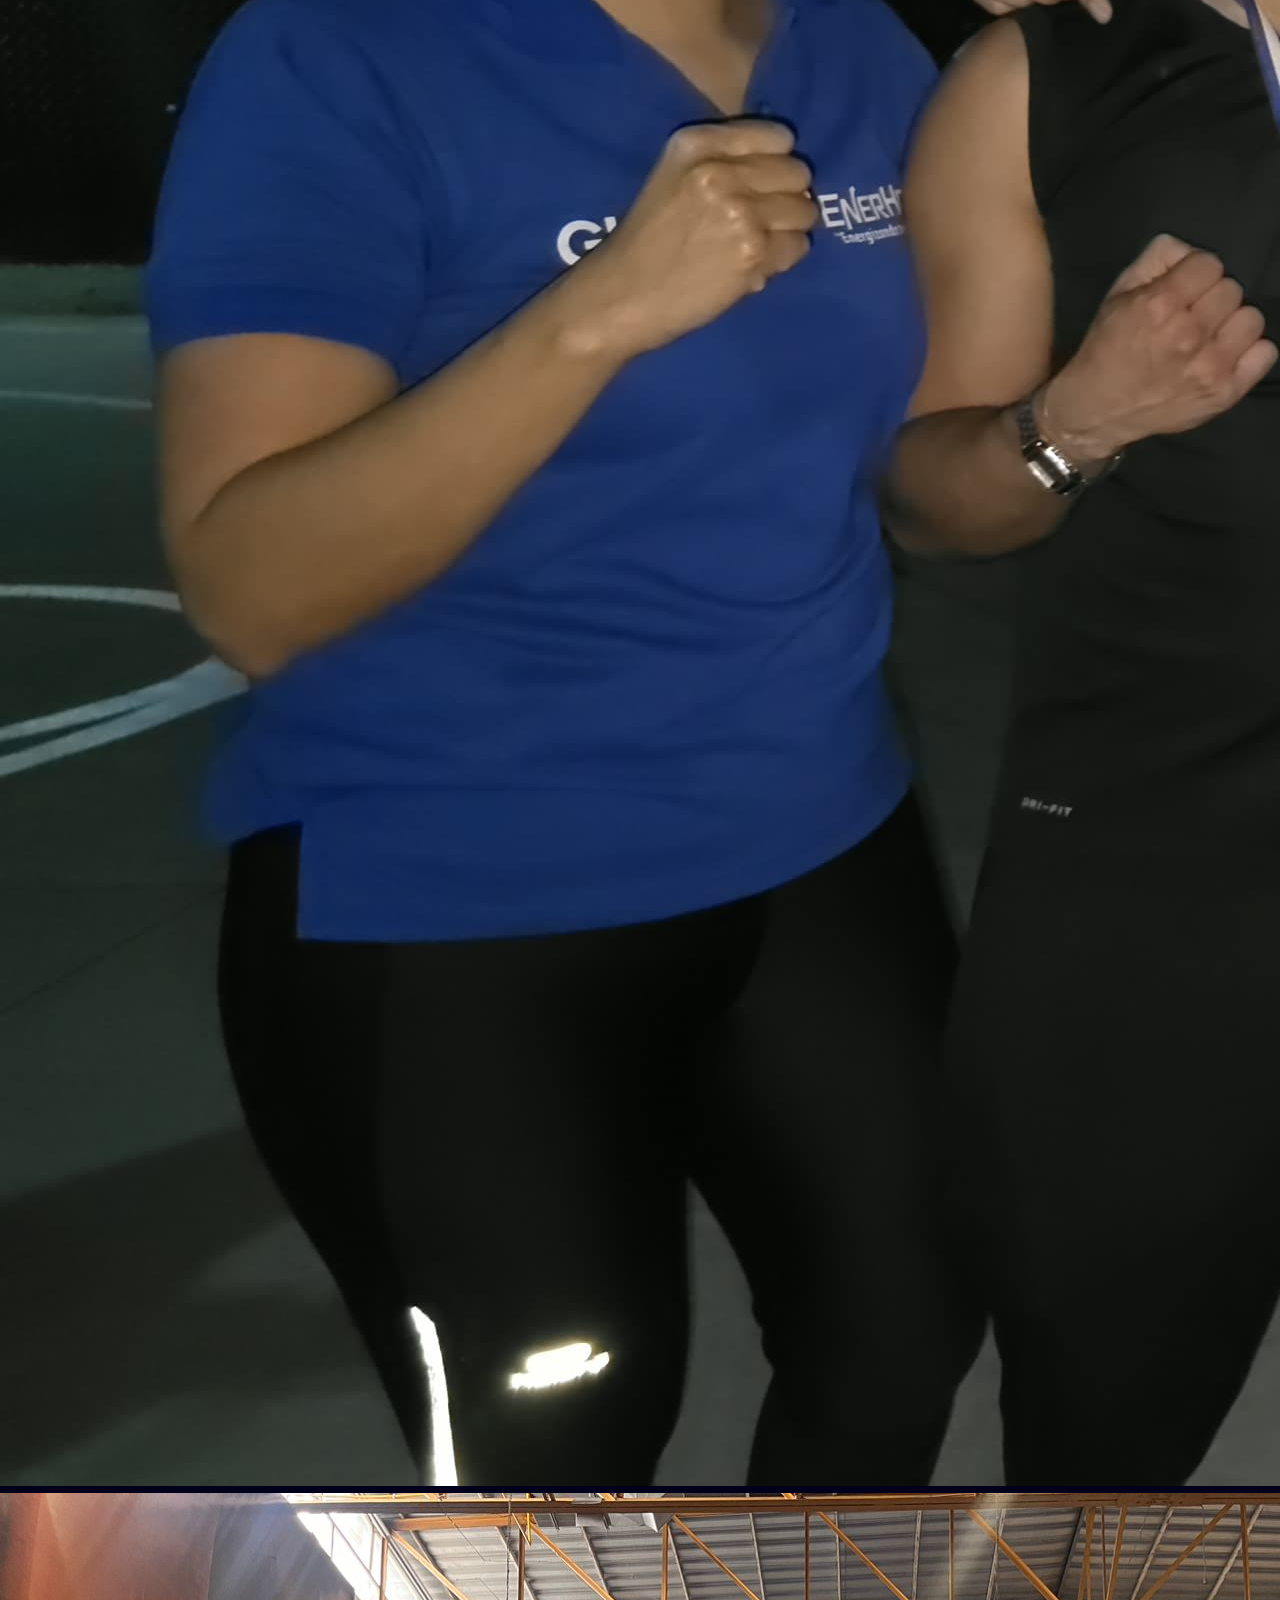
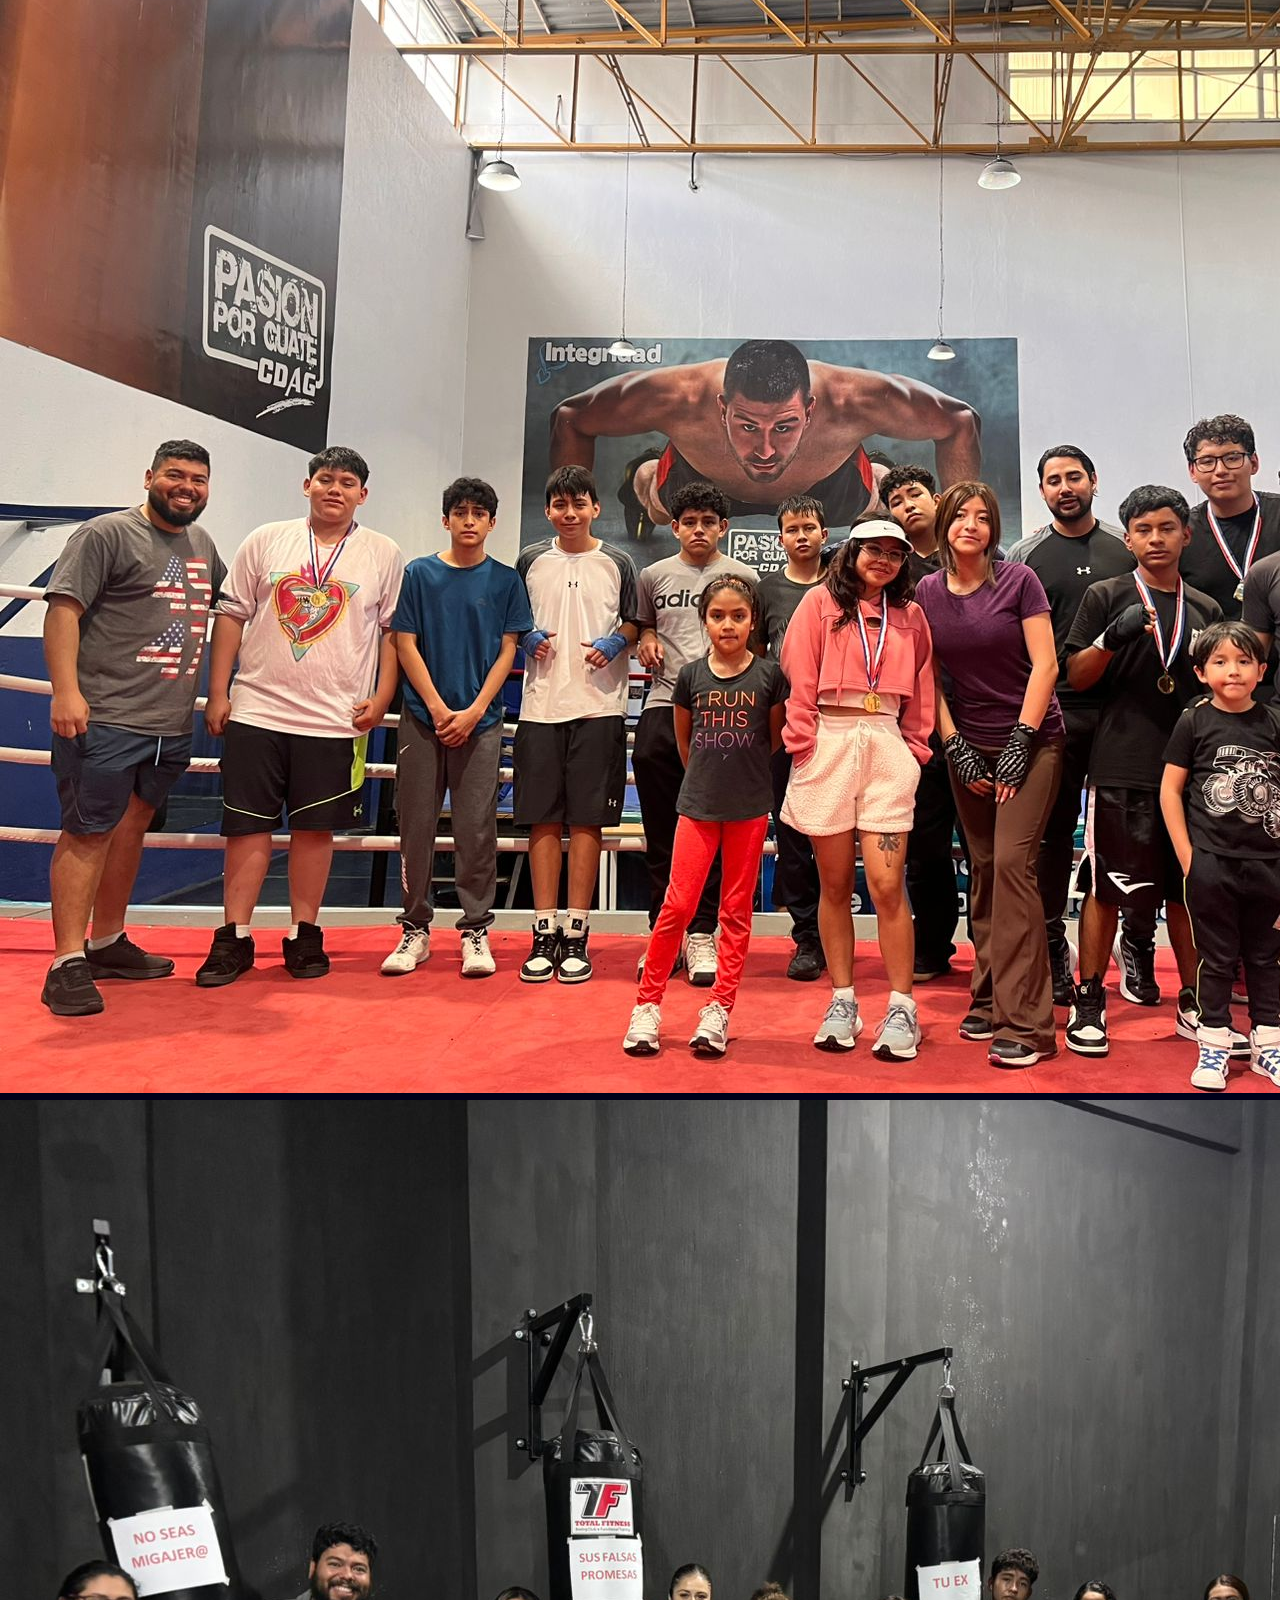
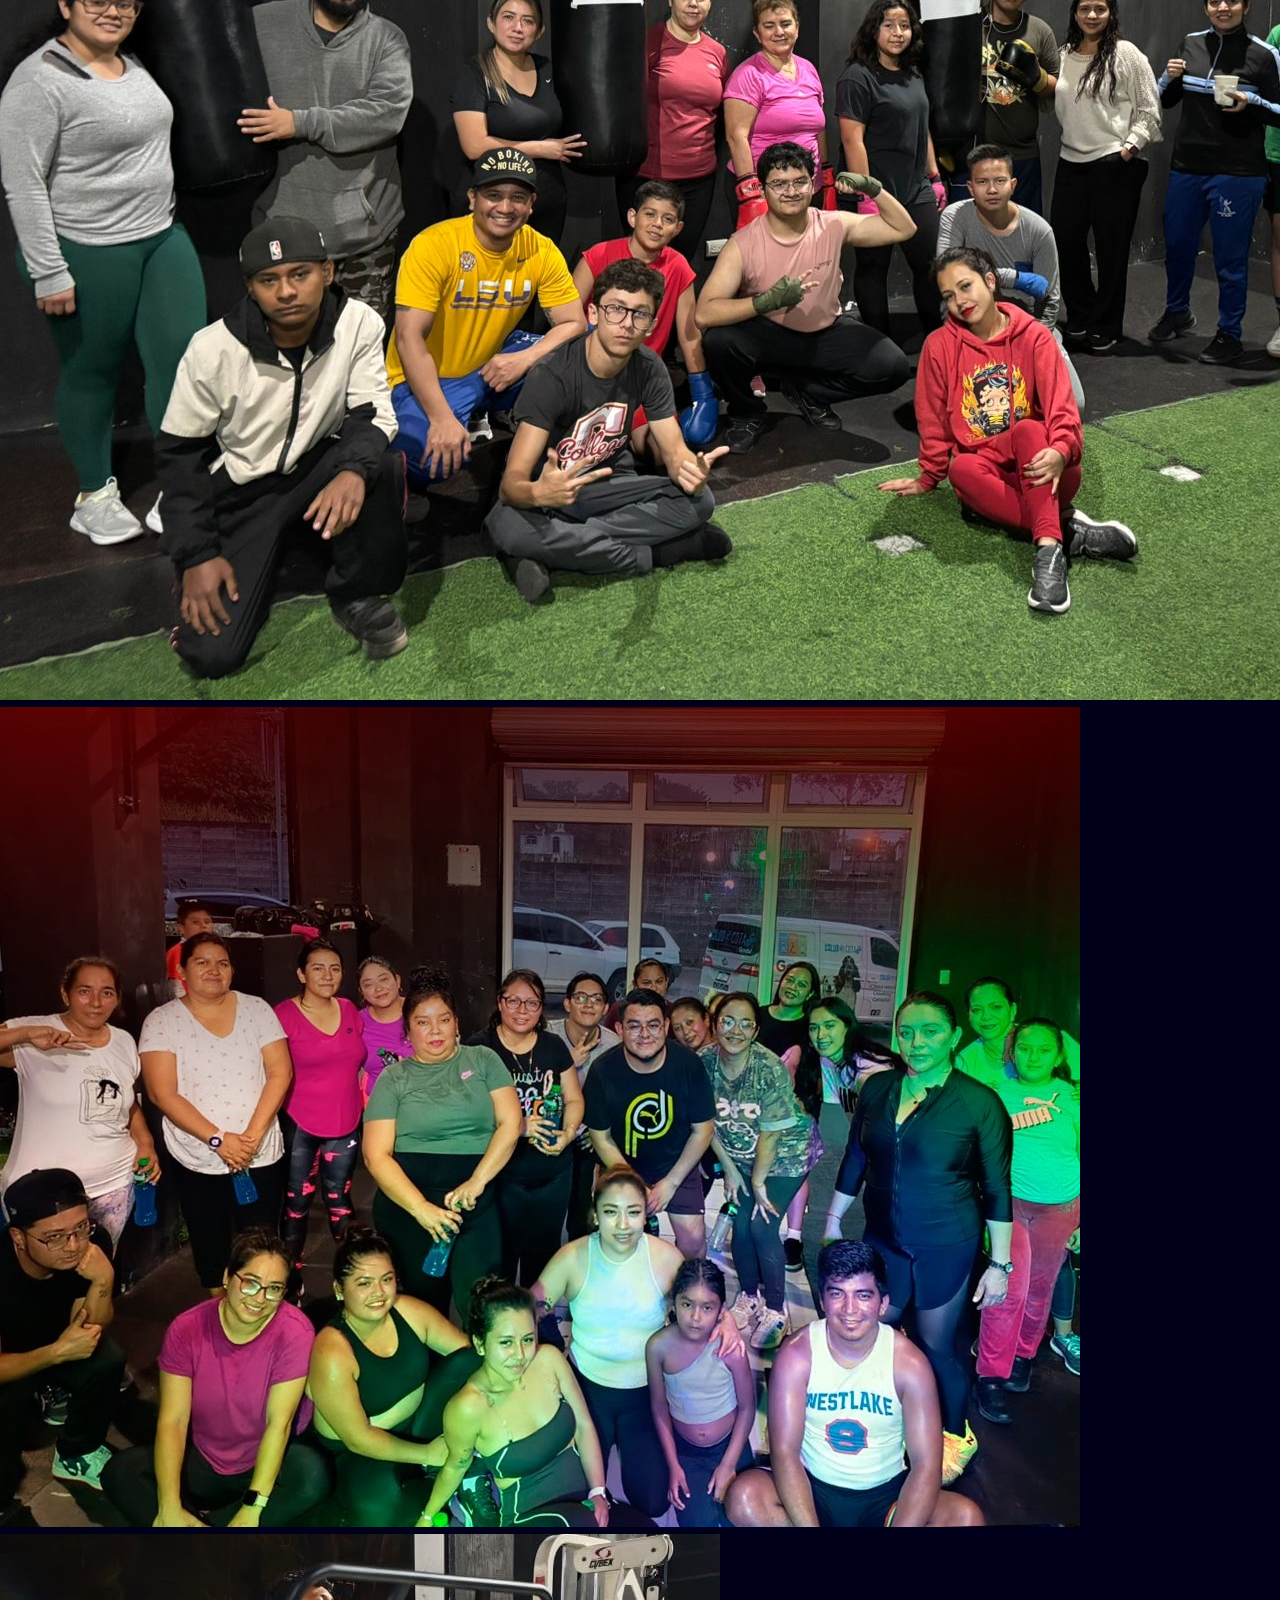
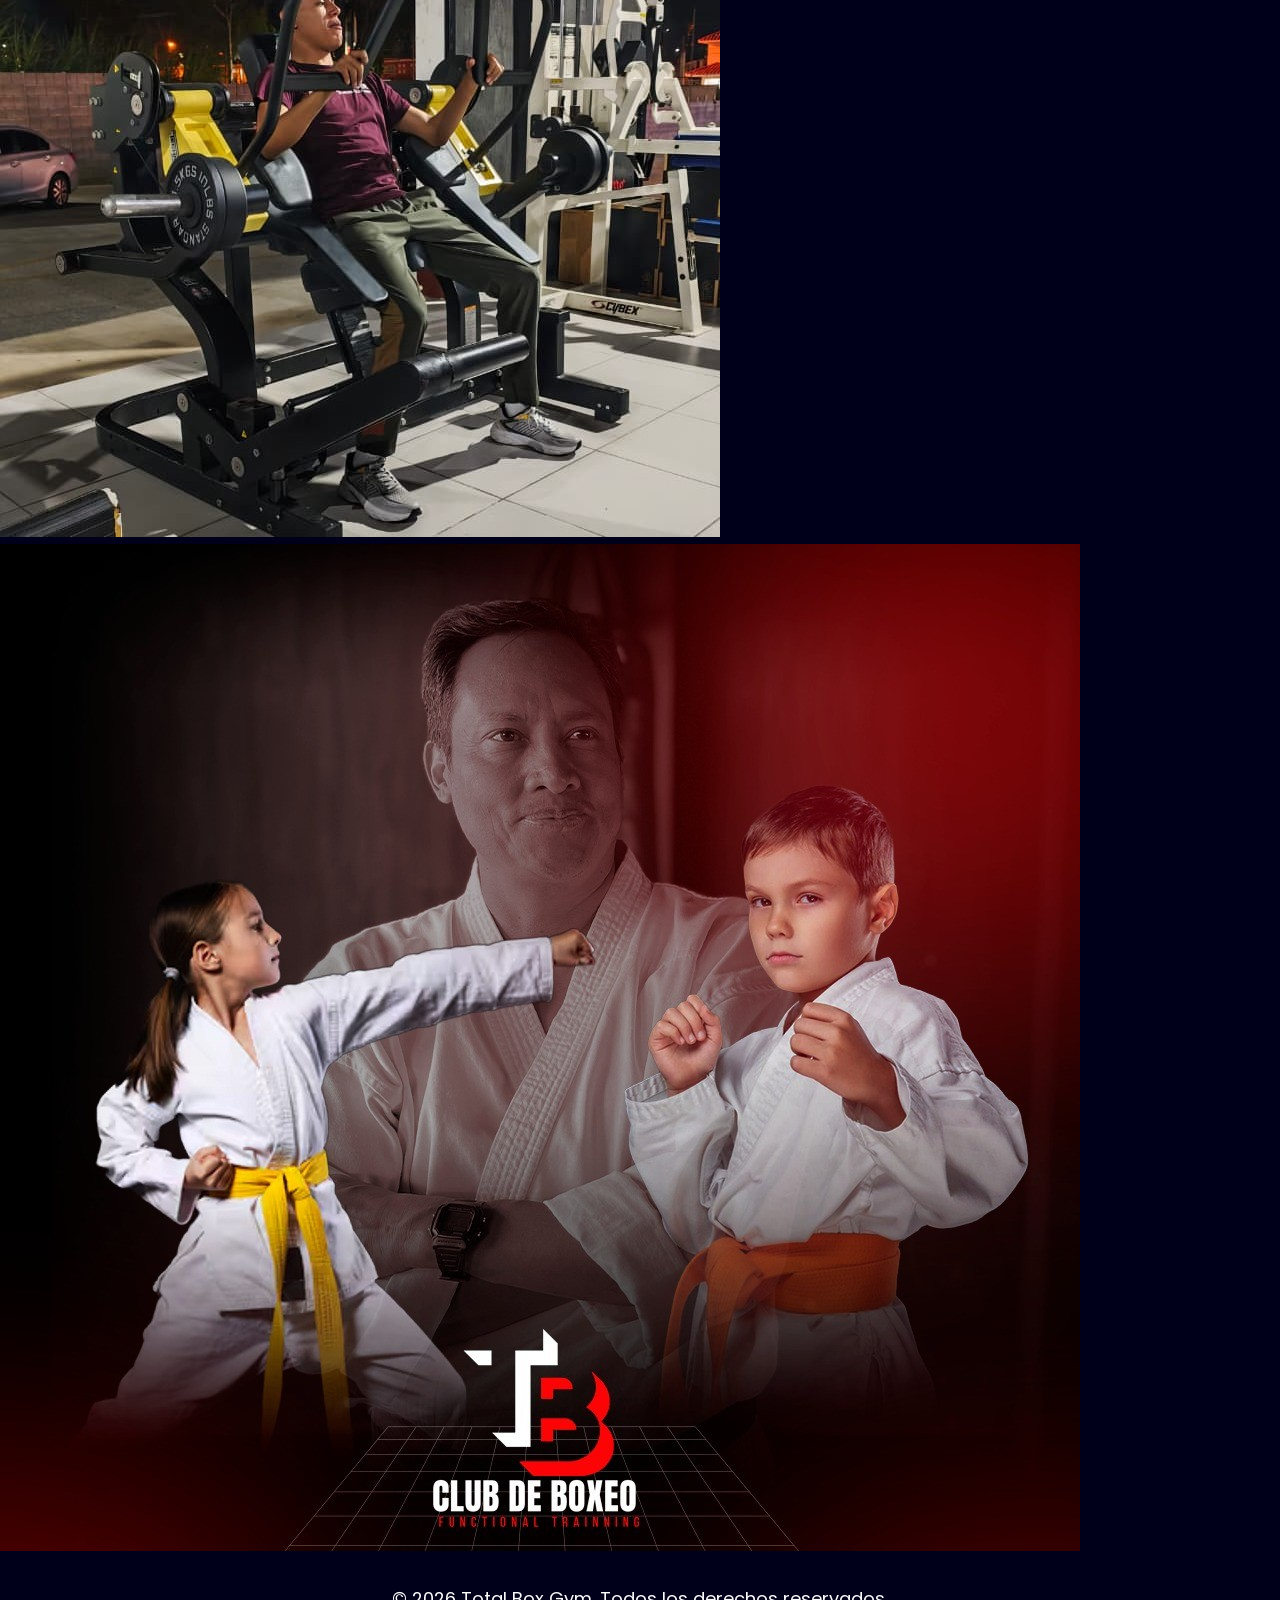
==== commit 847a6e90: "entrenadores y hombro mitad youtube" ====
--- a/index.html
+++ b/index.html
@@ -85,17 +85,17 @@
 		<div class="carrusel">
 			<div class="galeria">
 				<img class="foto" src="./assets/Home/Expe1.jpeg" alt="Entrenamiento de boxeo en Total Box Gym">
-				<img class="foto" src="./assets/Home/Expe2.jpeg" alt="Entrenamiento en Total Box Gym">
-				<img class="foto" src="./assets/Home/Expe3.jpeg" alt="Clase en Total Box Gym">
-				<img class="foto" src="./assets/Home/Expe4.jpeg" alt="Entrenamiento en Total Box Gym">
+				<img class="foto" src="./assets/Home/Expe2.jpg" alt="Entrenamiento en Total Box Gym">
+				<img class="foto" src="./assets/Home/Expe3.jpg" alt="Clase en Total Box Gym">
+				<img class="foto" src="./assets/Home/Expe4.jpg" alt="Entrenamiento en Total Box Gym">
 				<img class="foto" src="./assets/Home/Expe5.jpeg" alt="Actividad en Total Box Gym">
 				<img class="foto" src="./assets/Home/Expe6.jpeg" alt="Experiencia en Total Box Gym">
 			</div>
 			<div aria-hidden="true" class="galeria">
 				<img class="foto" src="./assets/Home/Expe1.jpeg">
-				<img class="foto" src="./assets/Home/Expe2.jpeg">
-				<img class="foto" src="./assets/Home/Expe3.jpeg">
-				<img class="foto" src="./assets/Home/Expe4.jpeg">
+				<img class="foto" src="./assets/Home/Expe2.jpg">
+				<img class="foto" src="./assets/Home/Expe3.jpg">
+				<img class="foto" src="./assets/Home/Expe4.jpg">
 				<img class="foto" src="./assets/Home/Expe5.jpeg">
 				<img class="foto" src="./assets/Home/Expe6.jpeg">
 			</div>
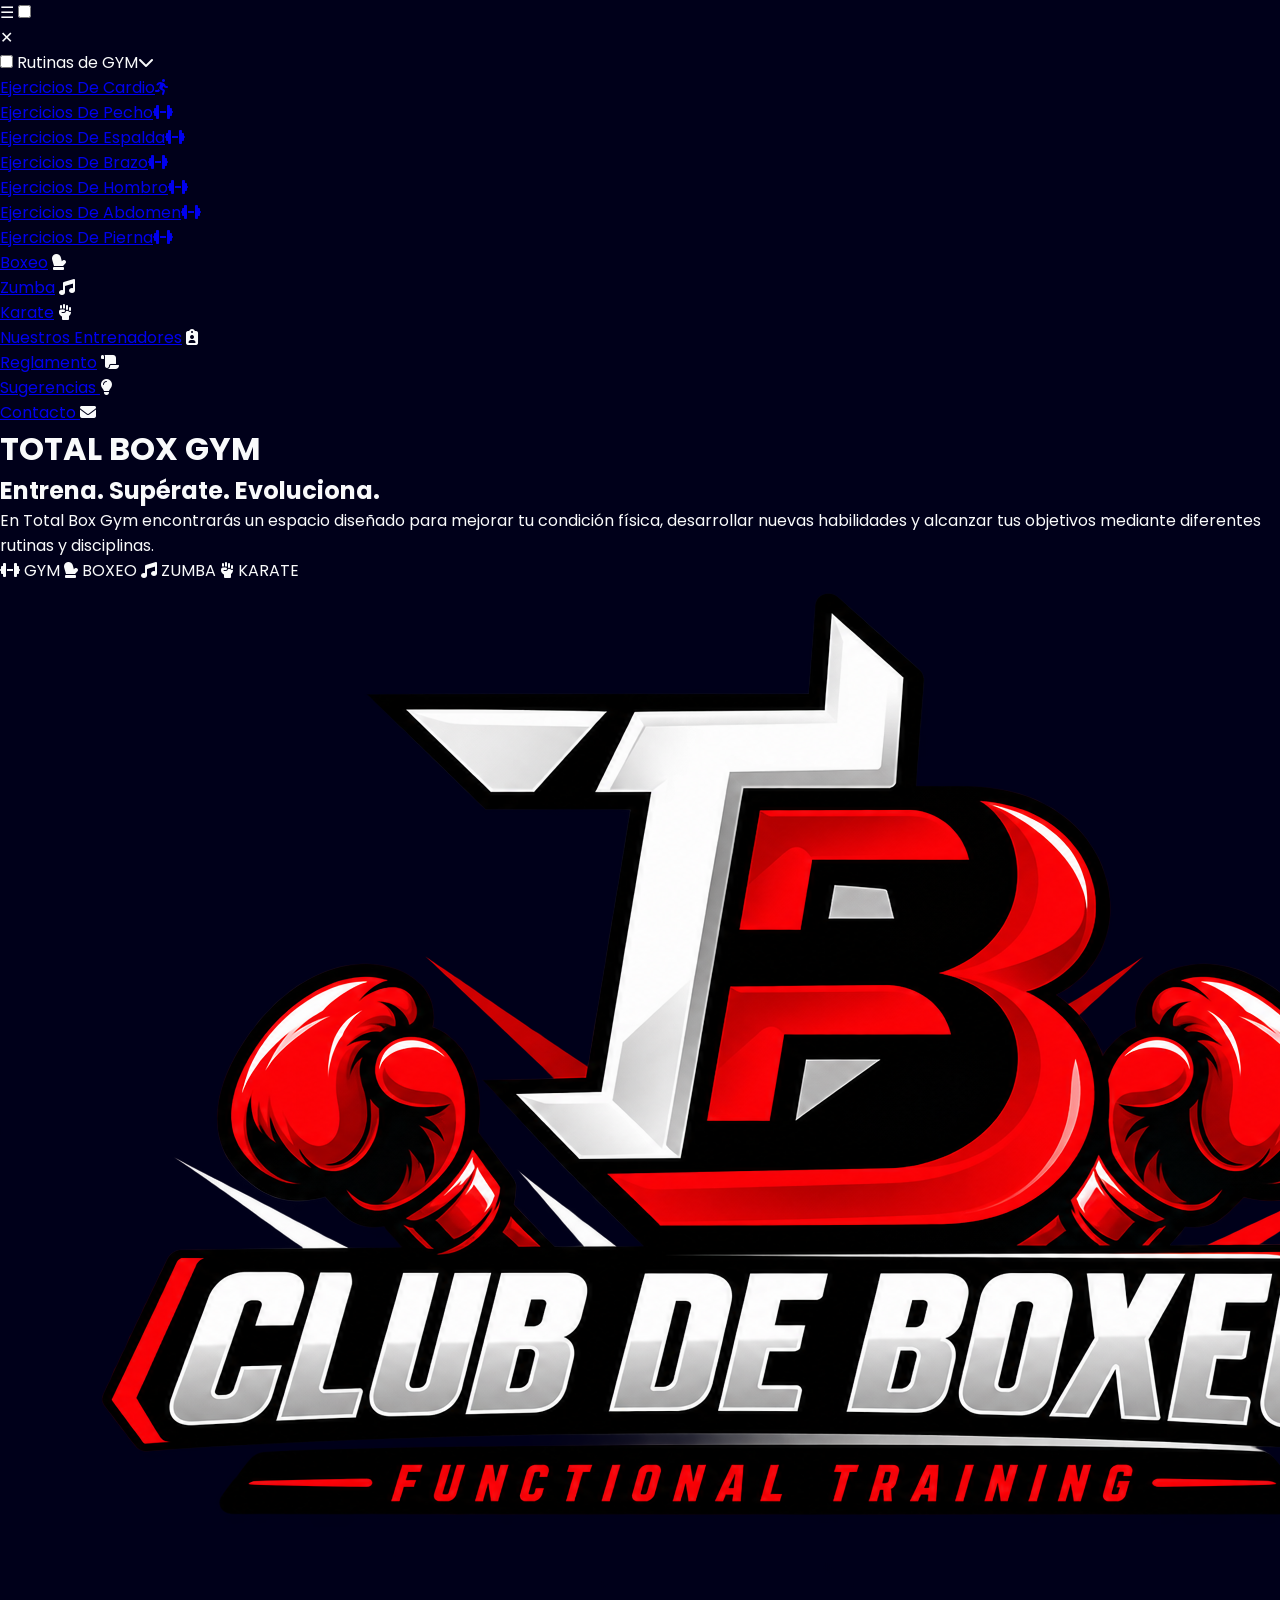
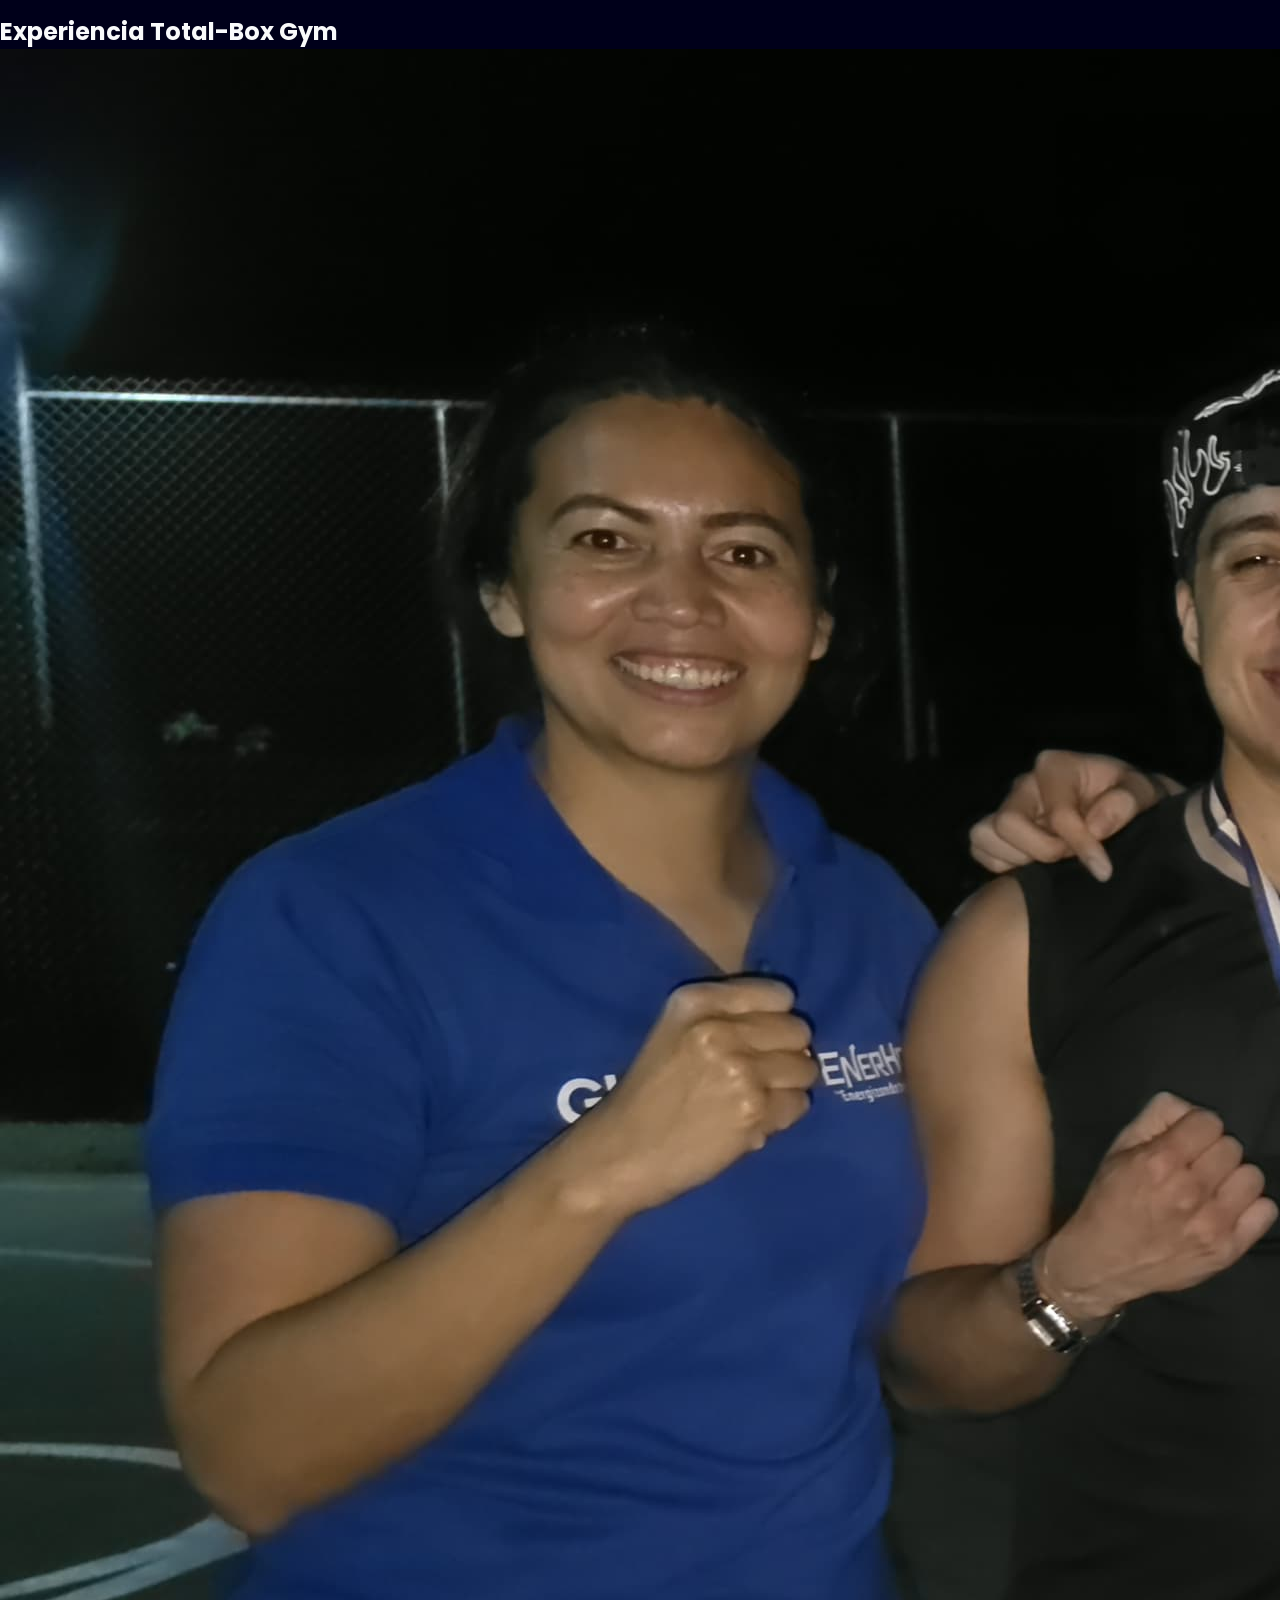
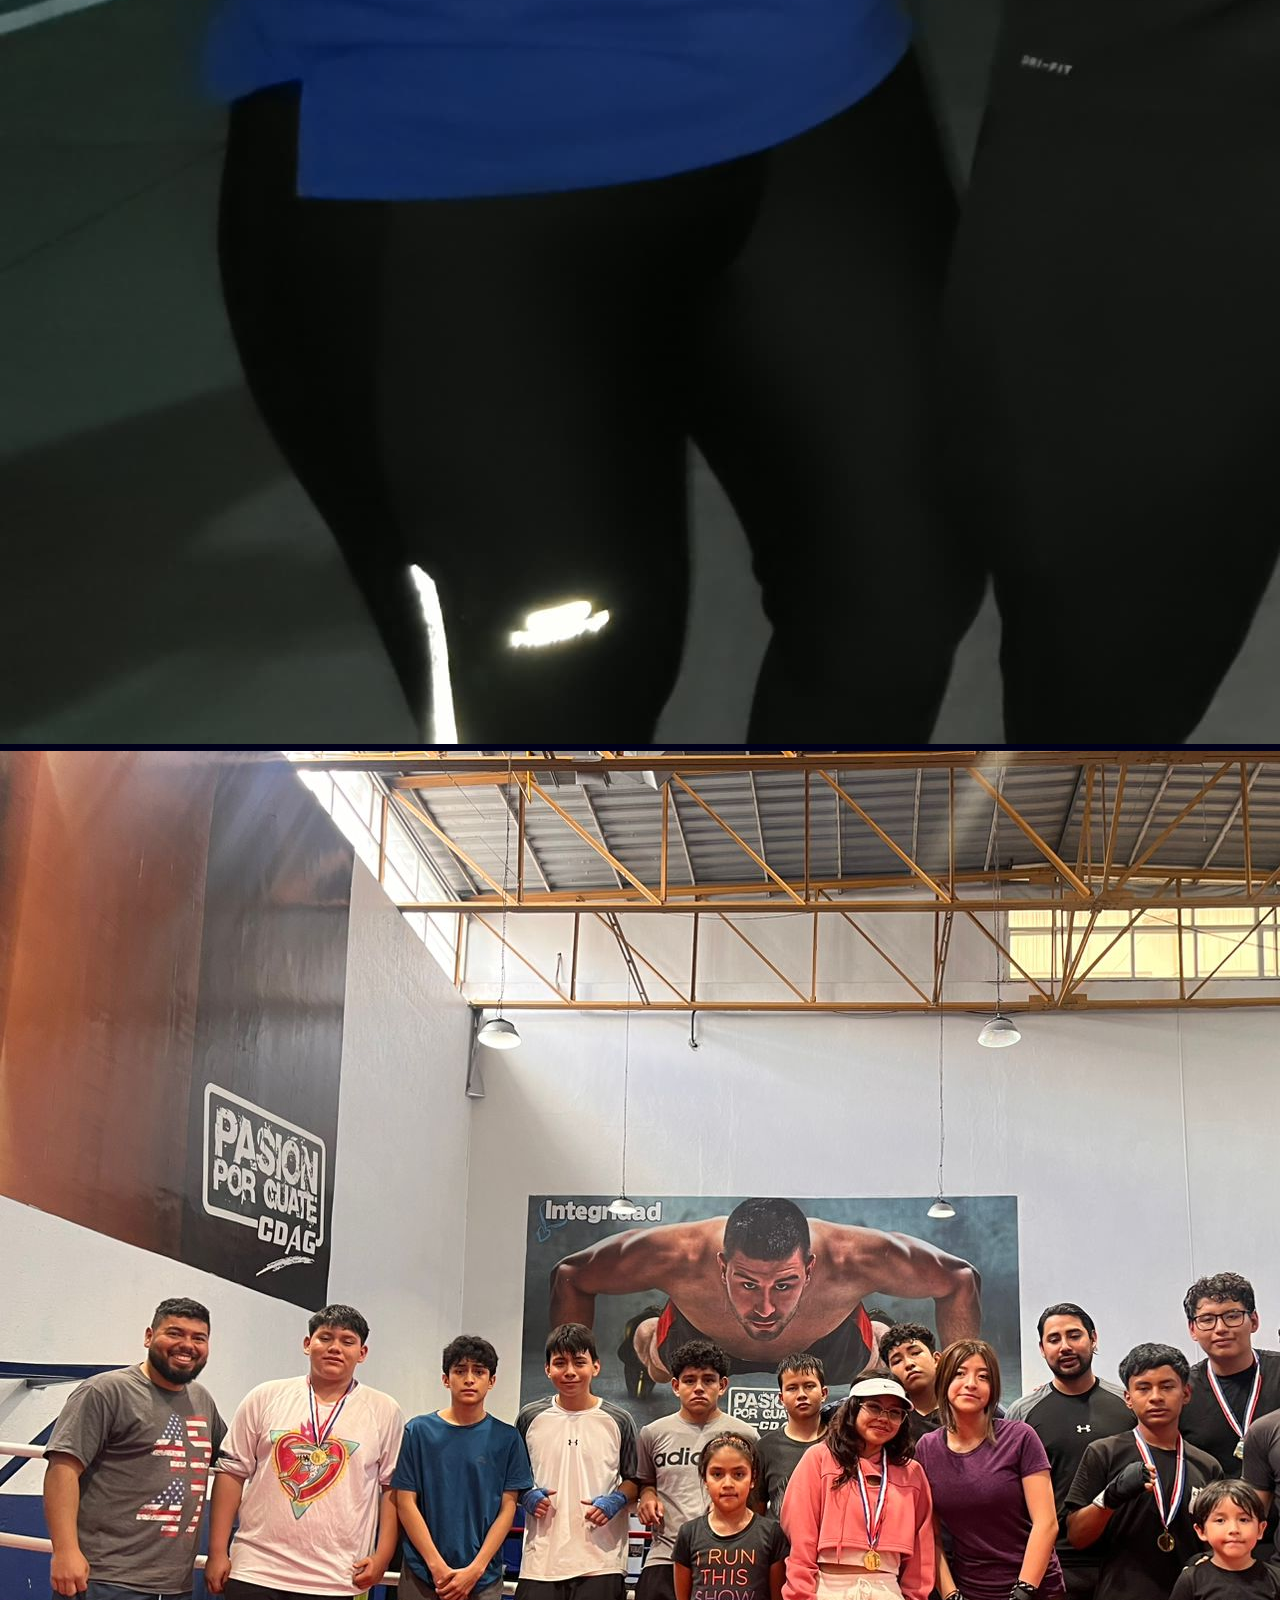
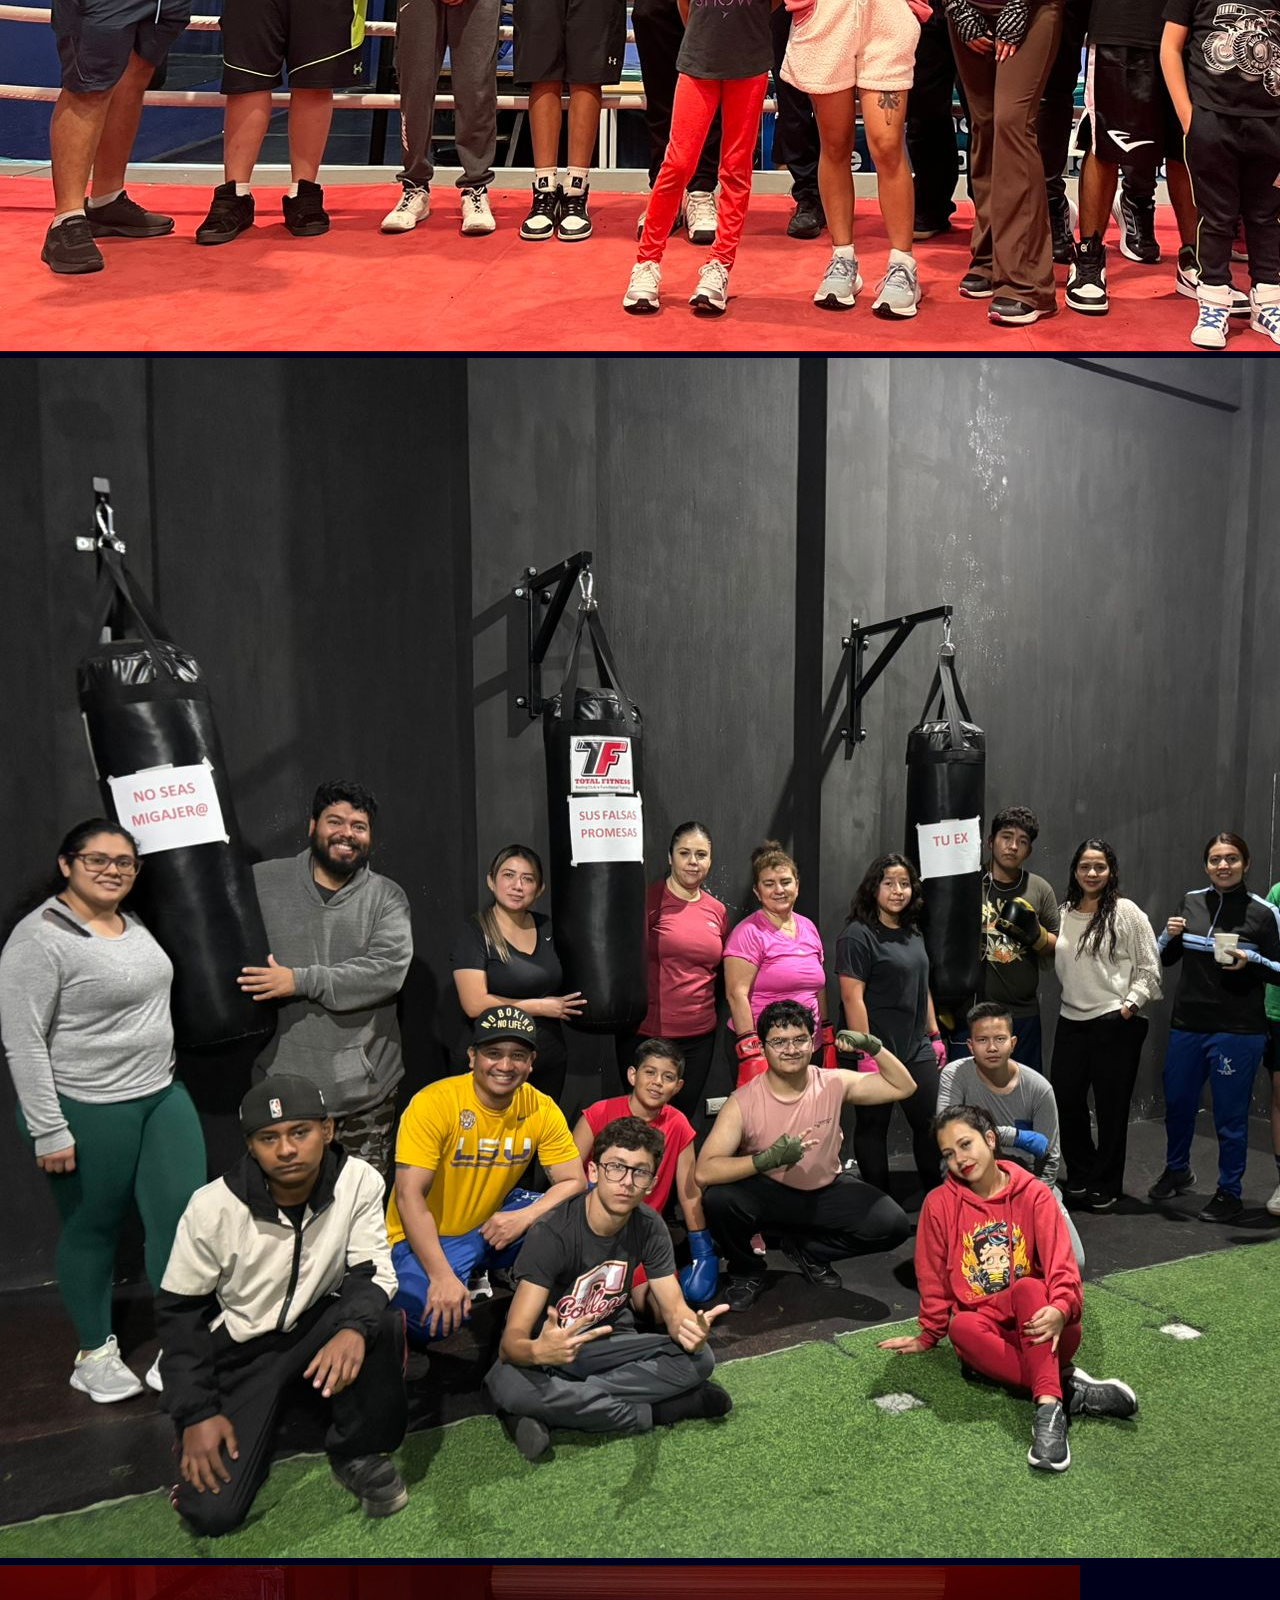
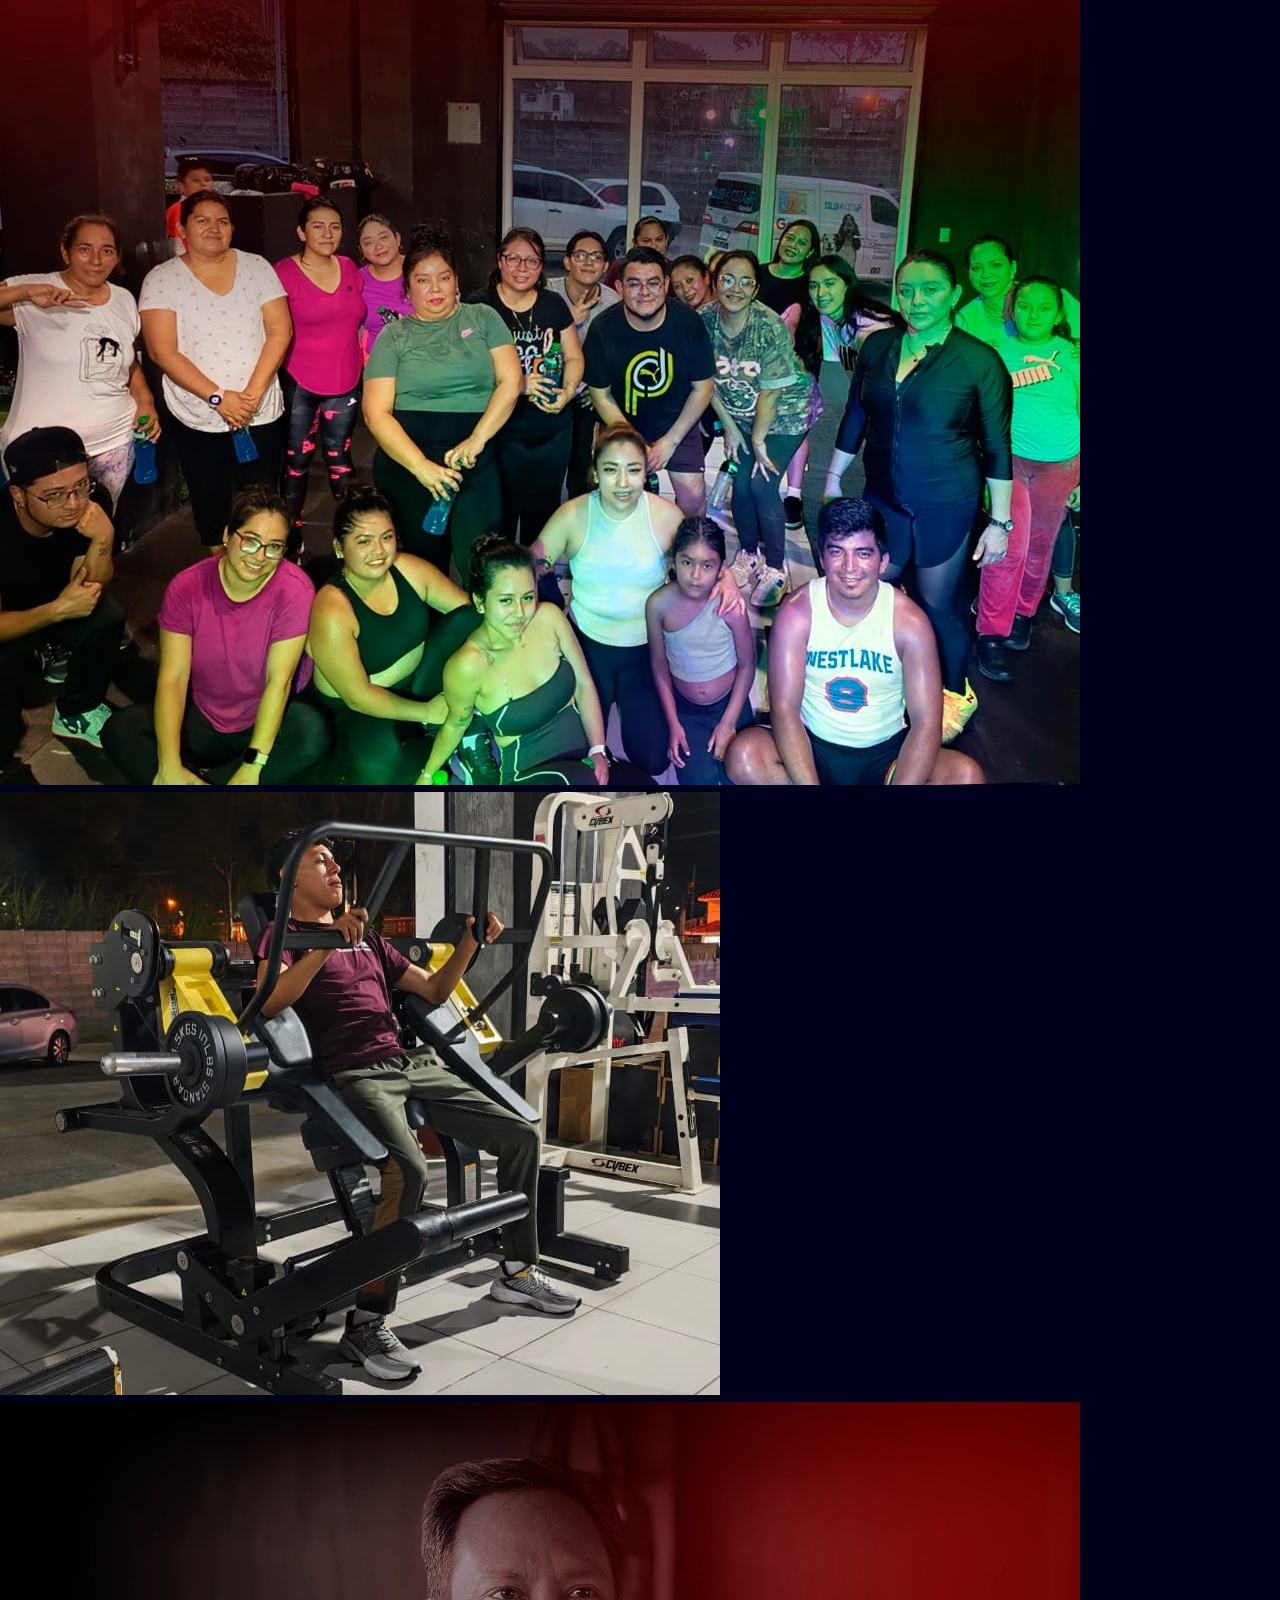
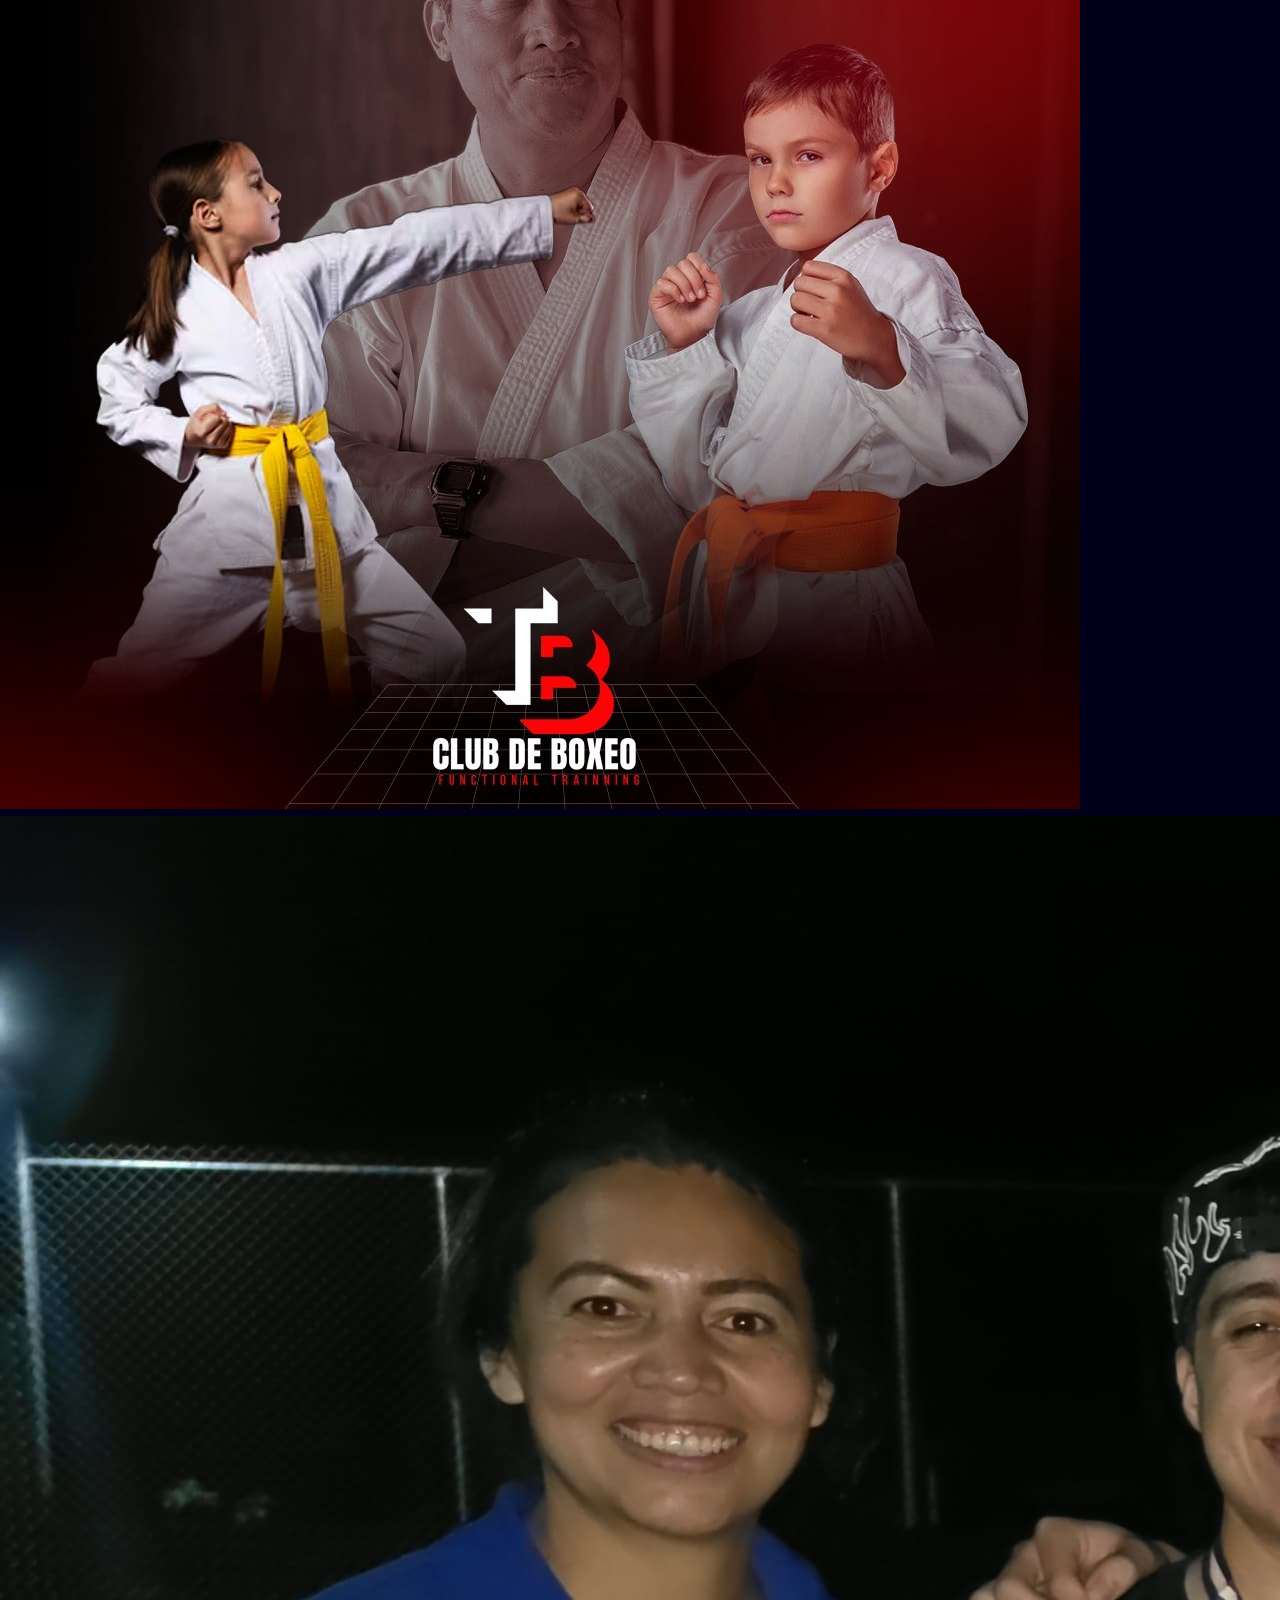
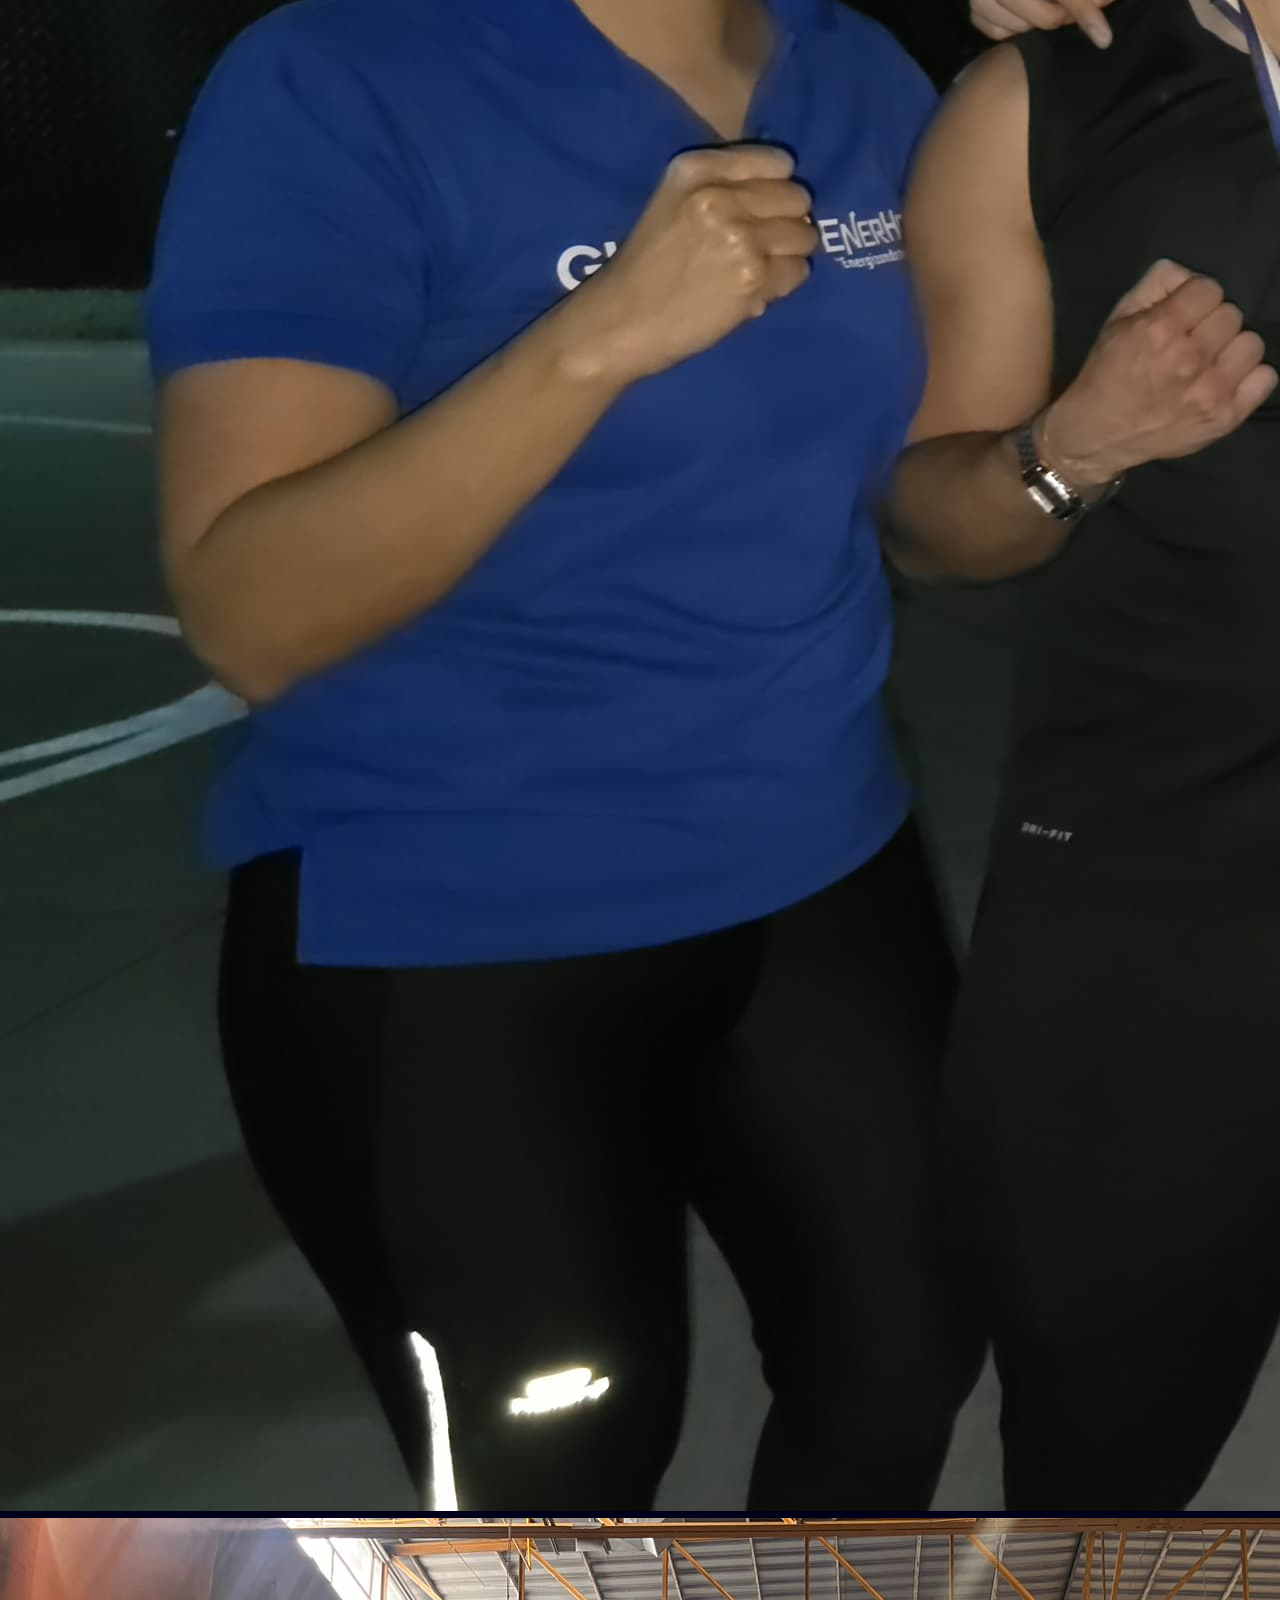
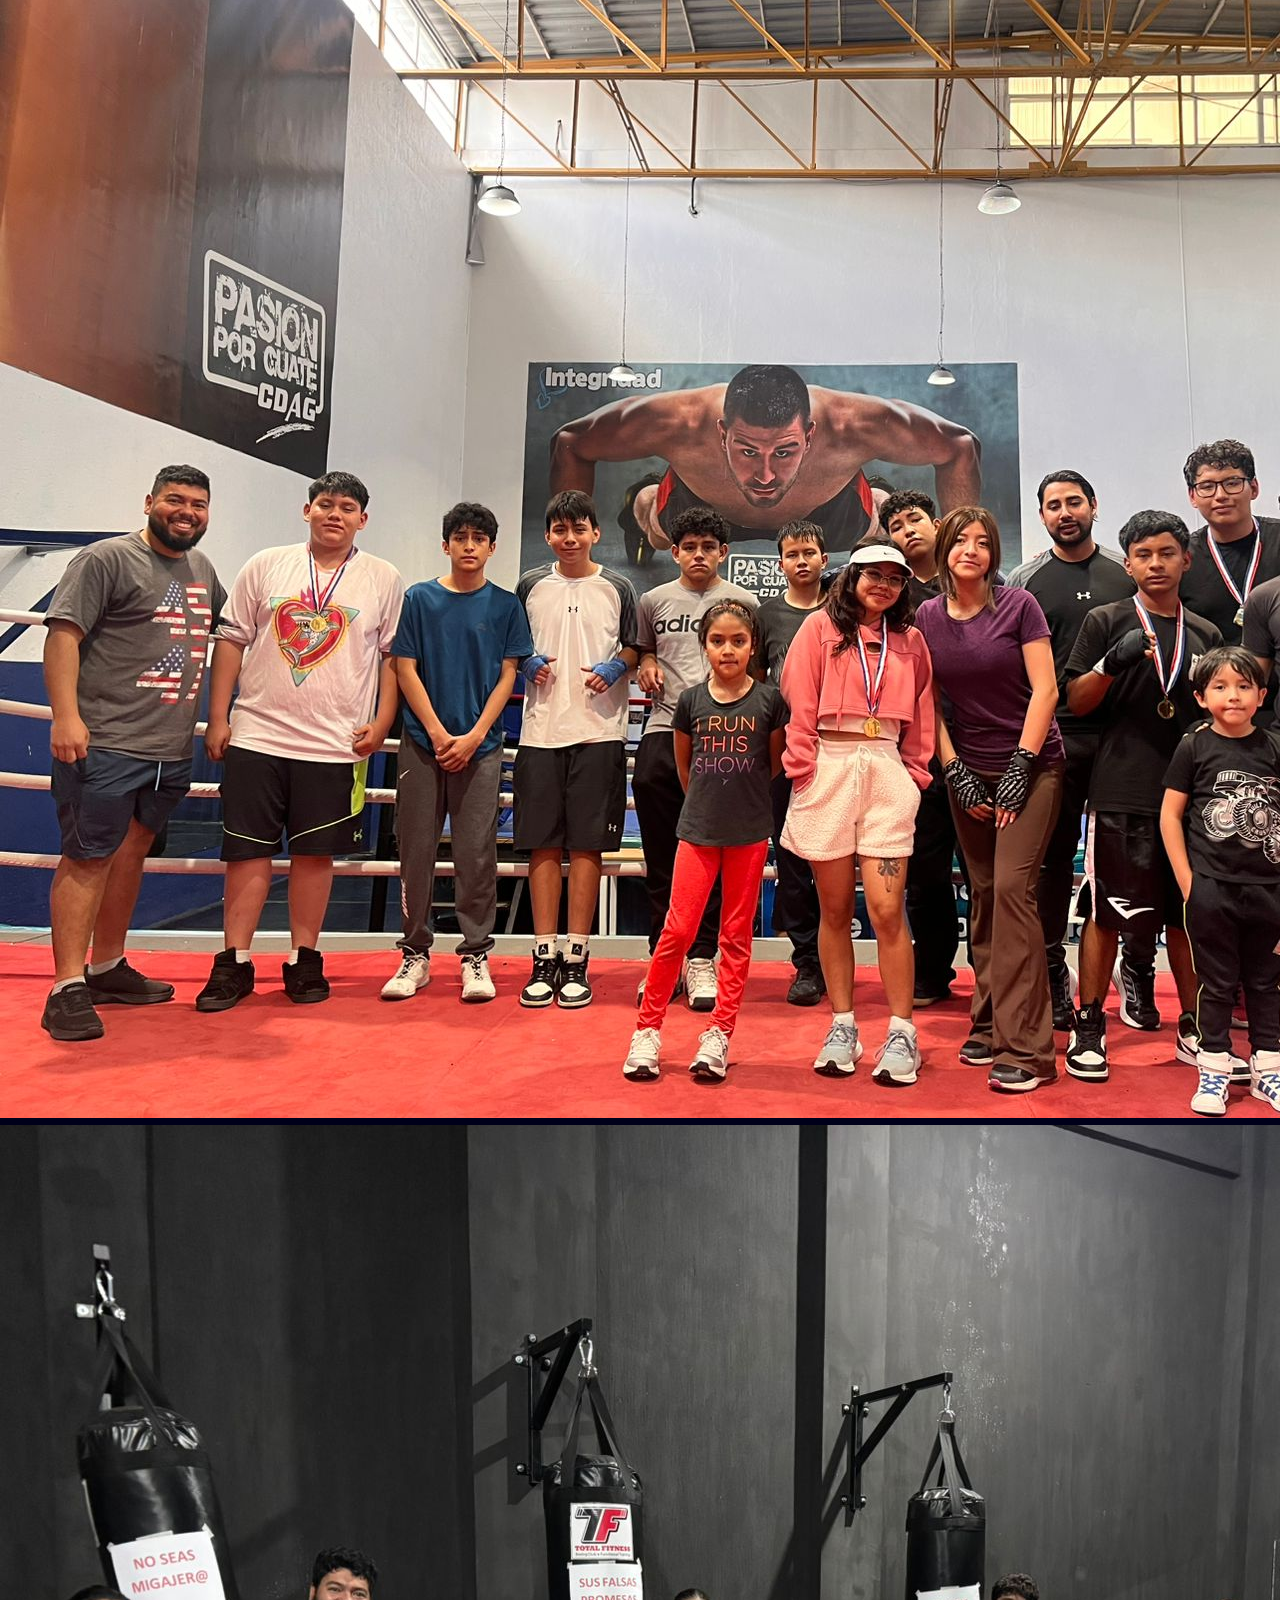
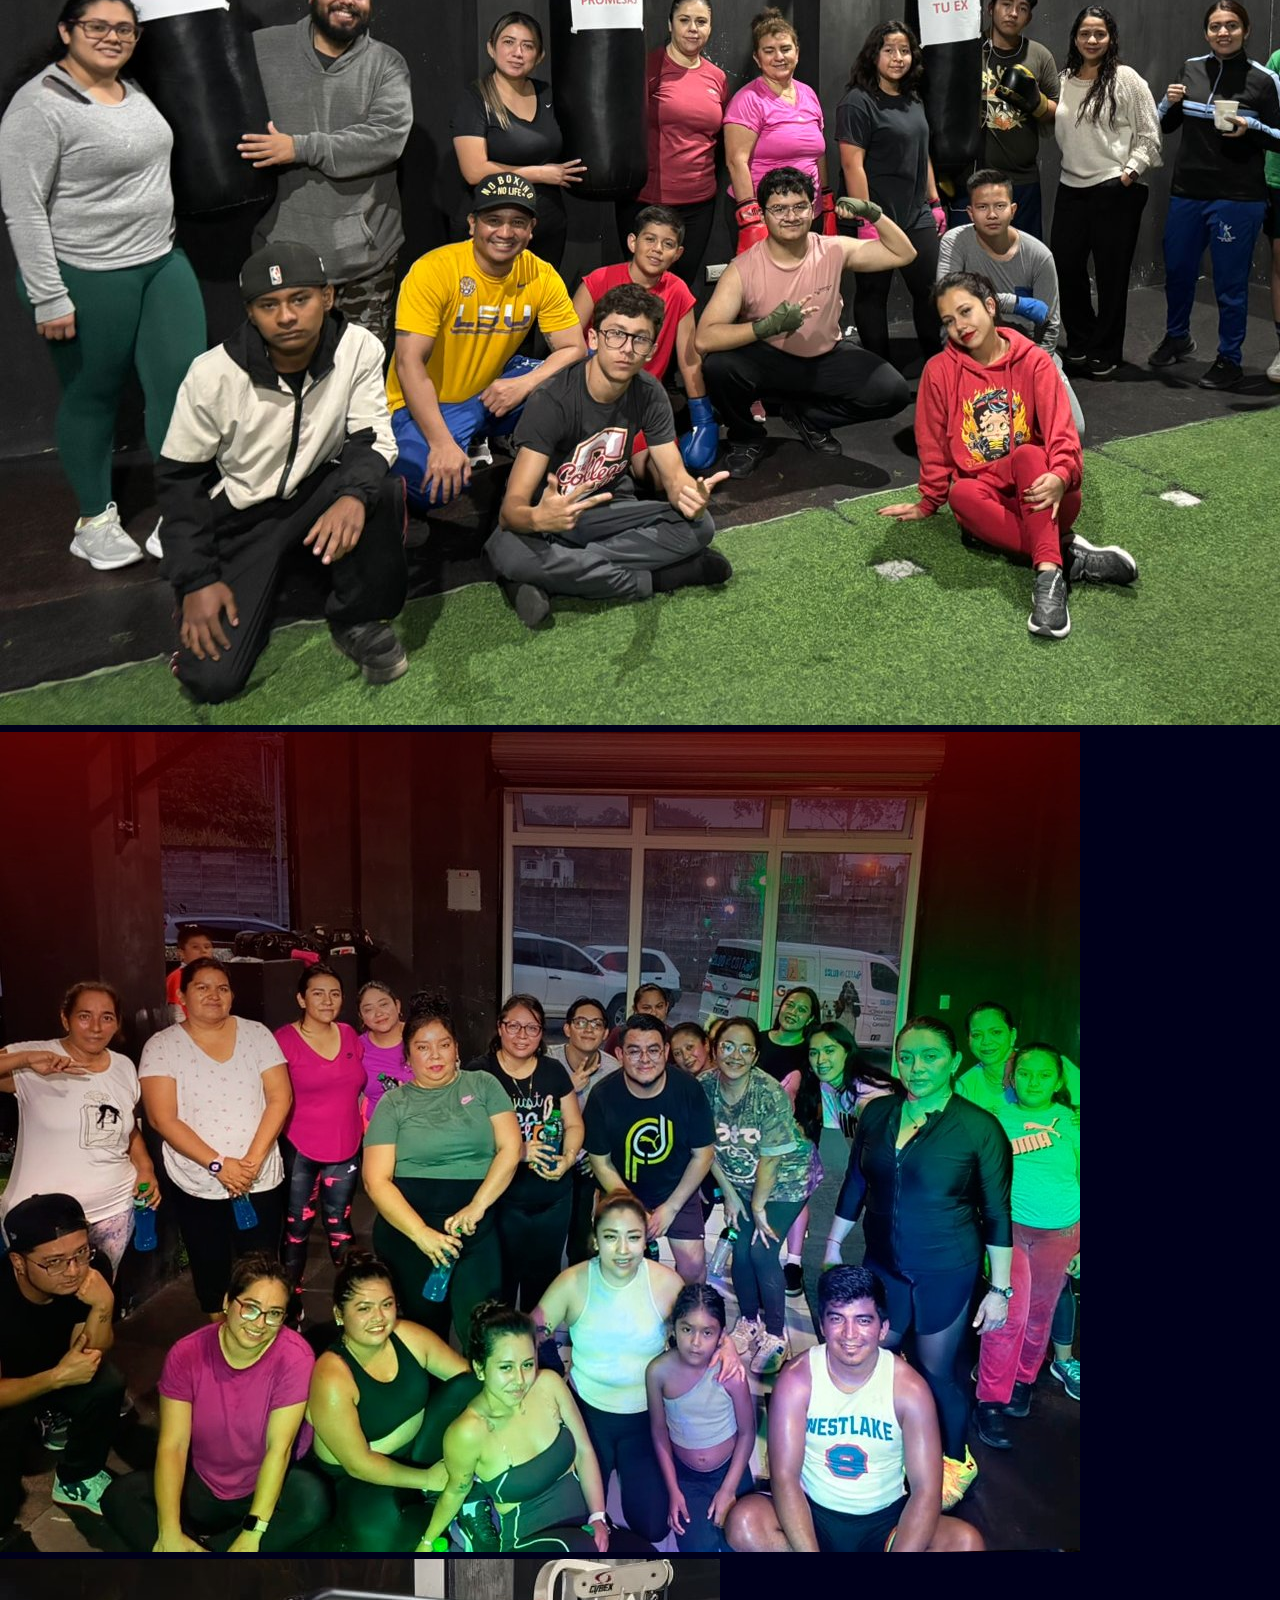
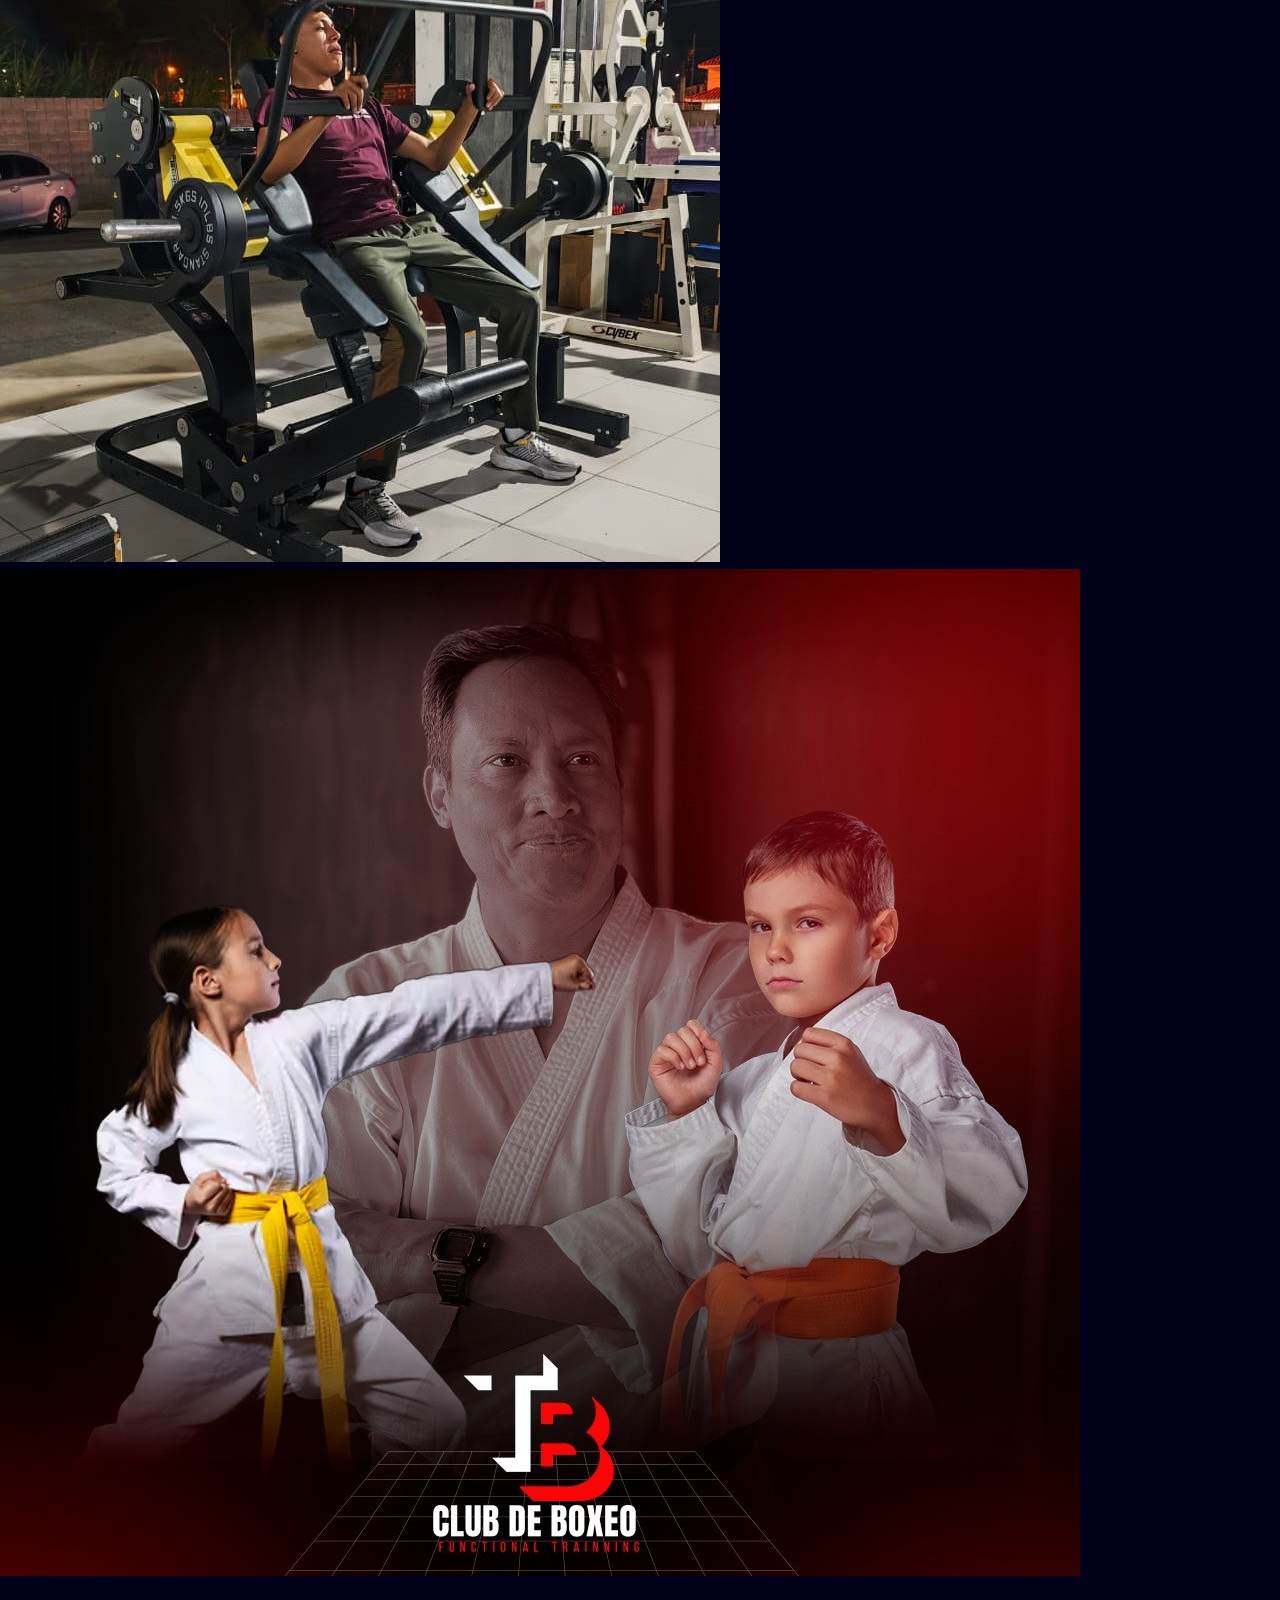
==== commit 9727edfe: "Reglamento" ====
--- a/index.html
+++ b/index.html
@@ -44,6 +44,10 @@
 				<li class="menui">
 					<a href="./entrenadores.html">Nuestros Entrenadores</a>
 					<i class="fa-solid fa-clipboard-user"></i>
+				</li>
+				<li class="menui">
+					<a href="./reglamento.html">Reglamento</a>
+					<i class="fa-solid fa-scroll"></i>
 				</li>
 				<li class="menui">
 				    <a href="https://forms.gle/ATyQAnpyi8MdPSPaA" target="_blank">
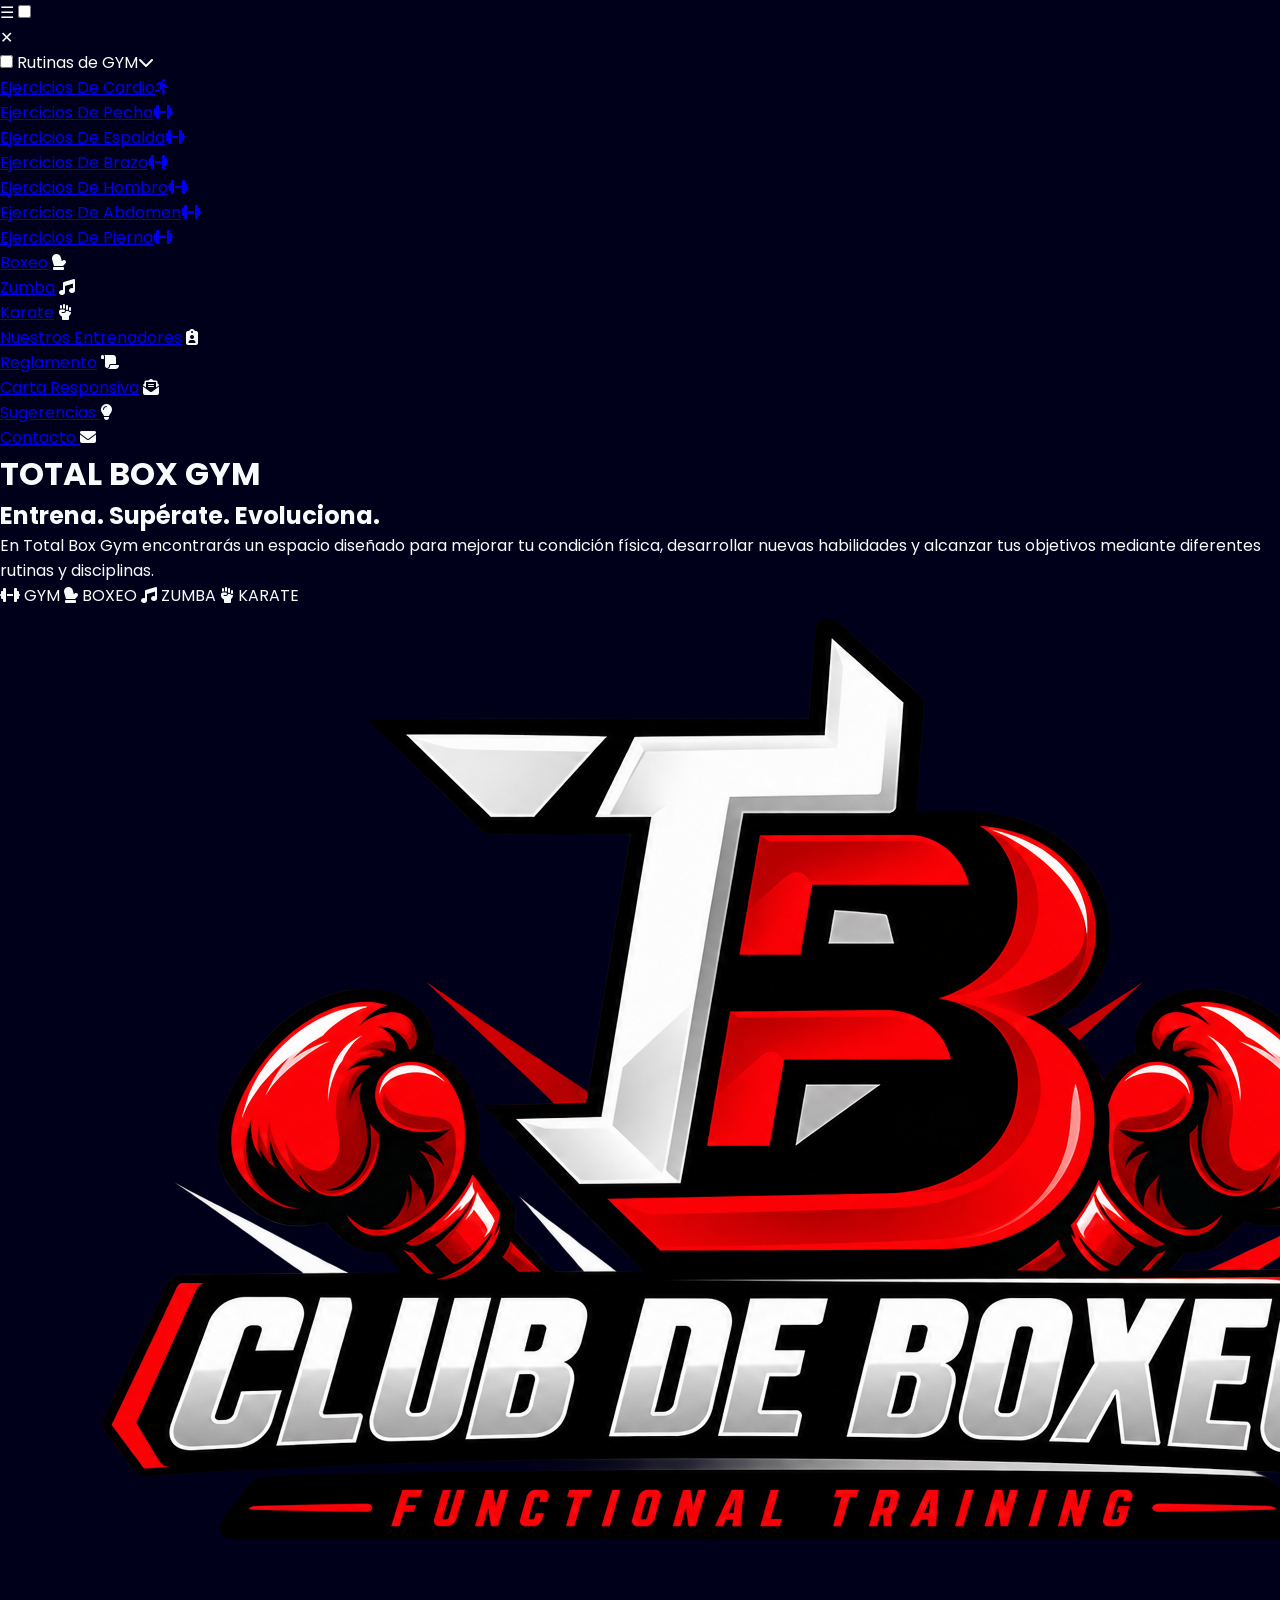
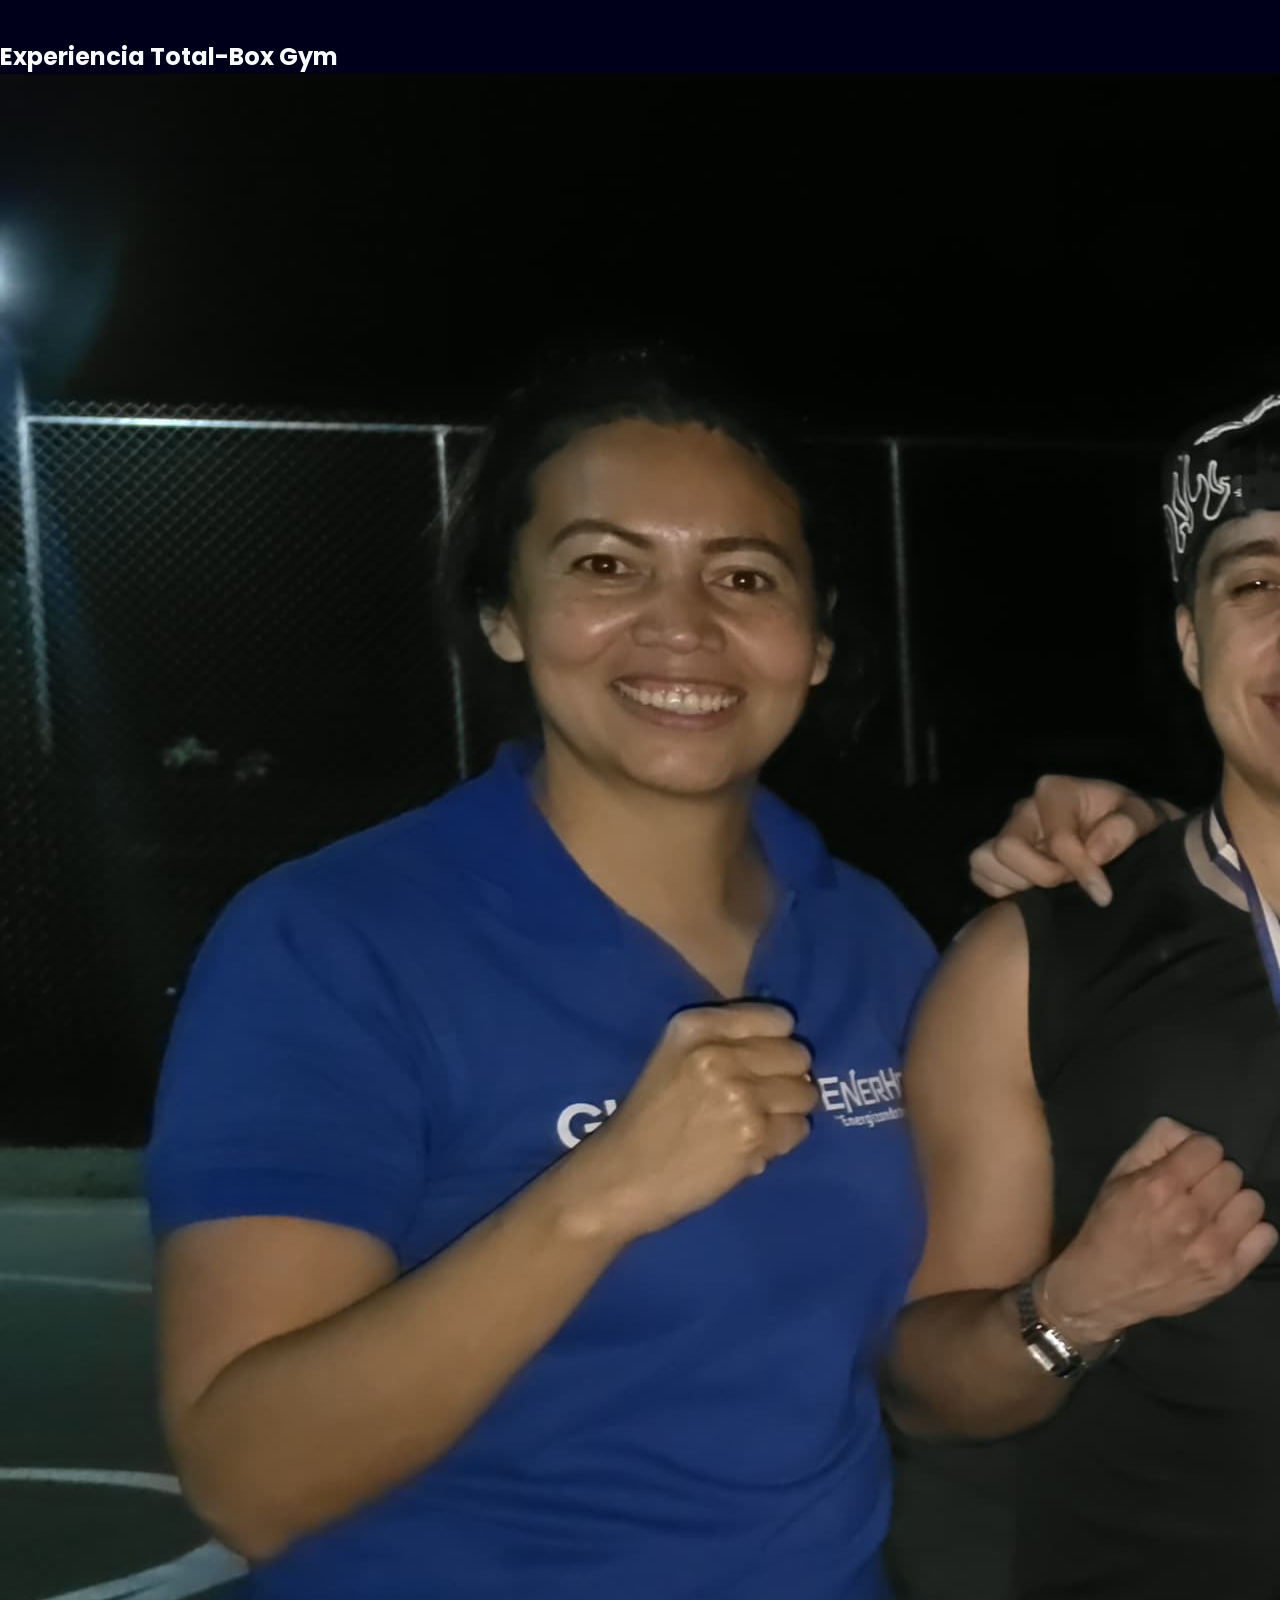
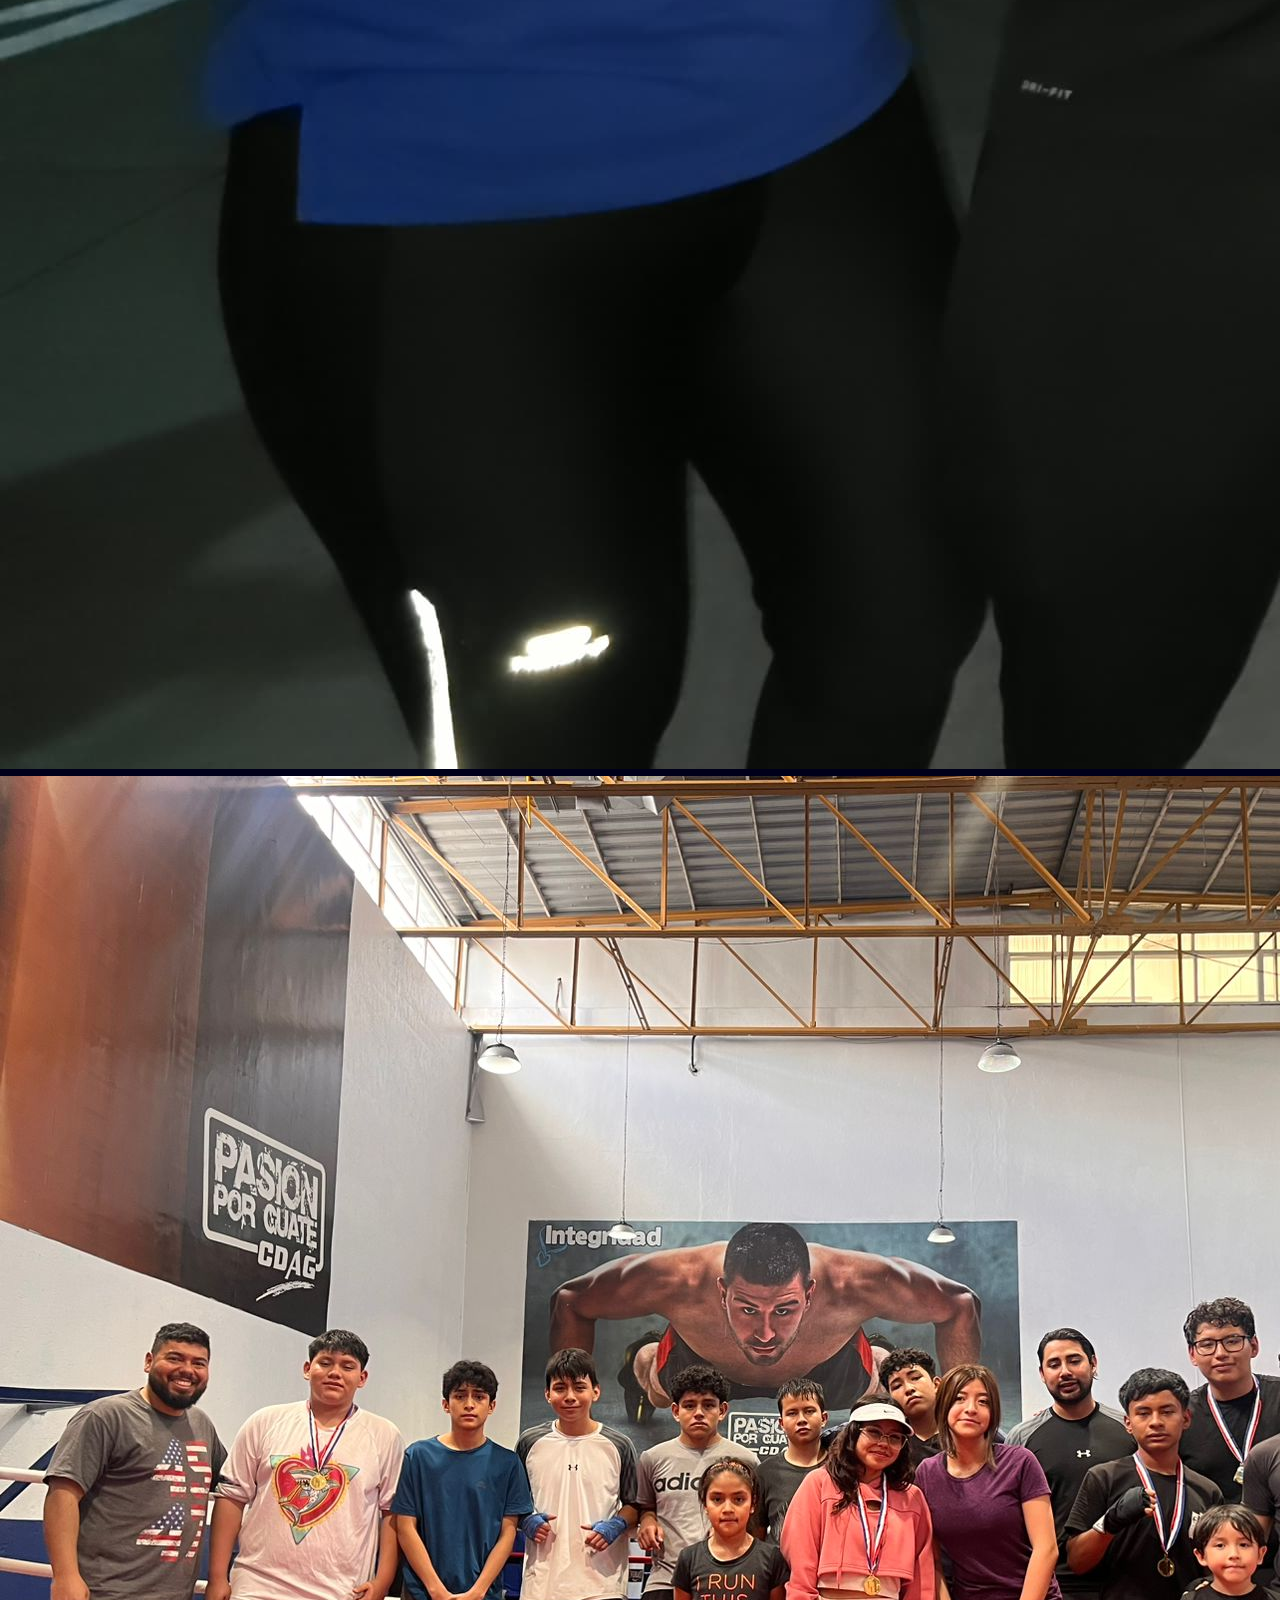
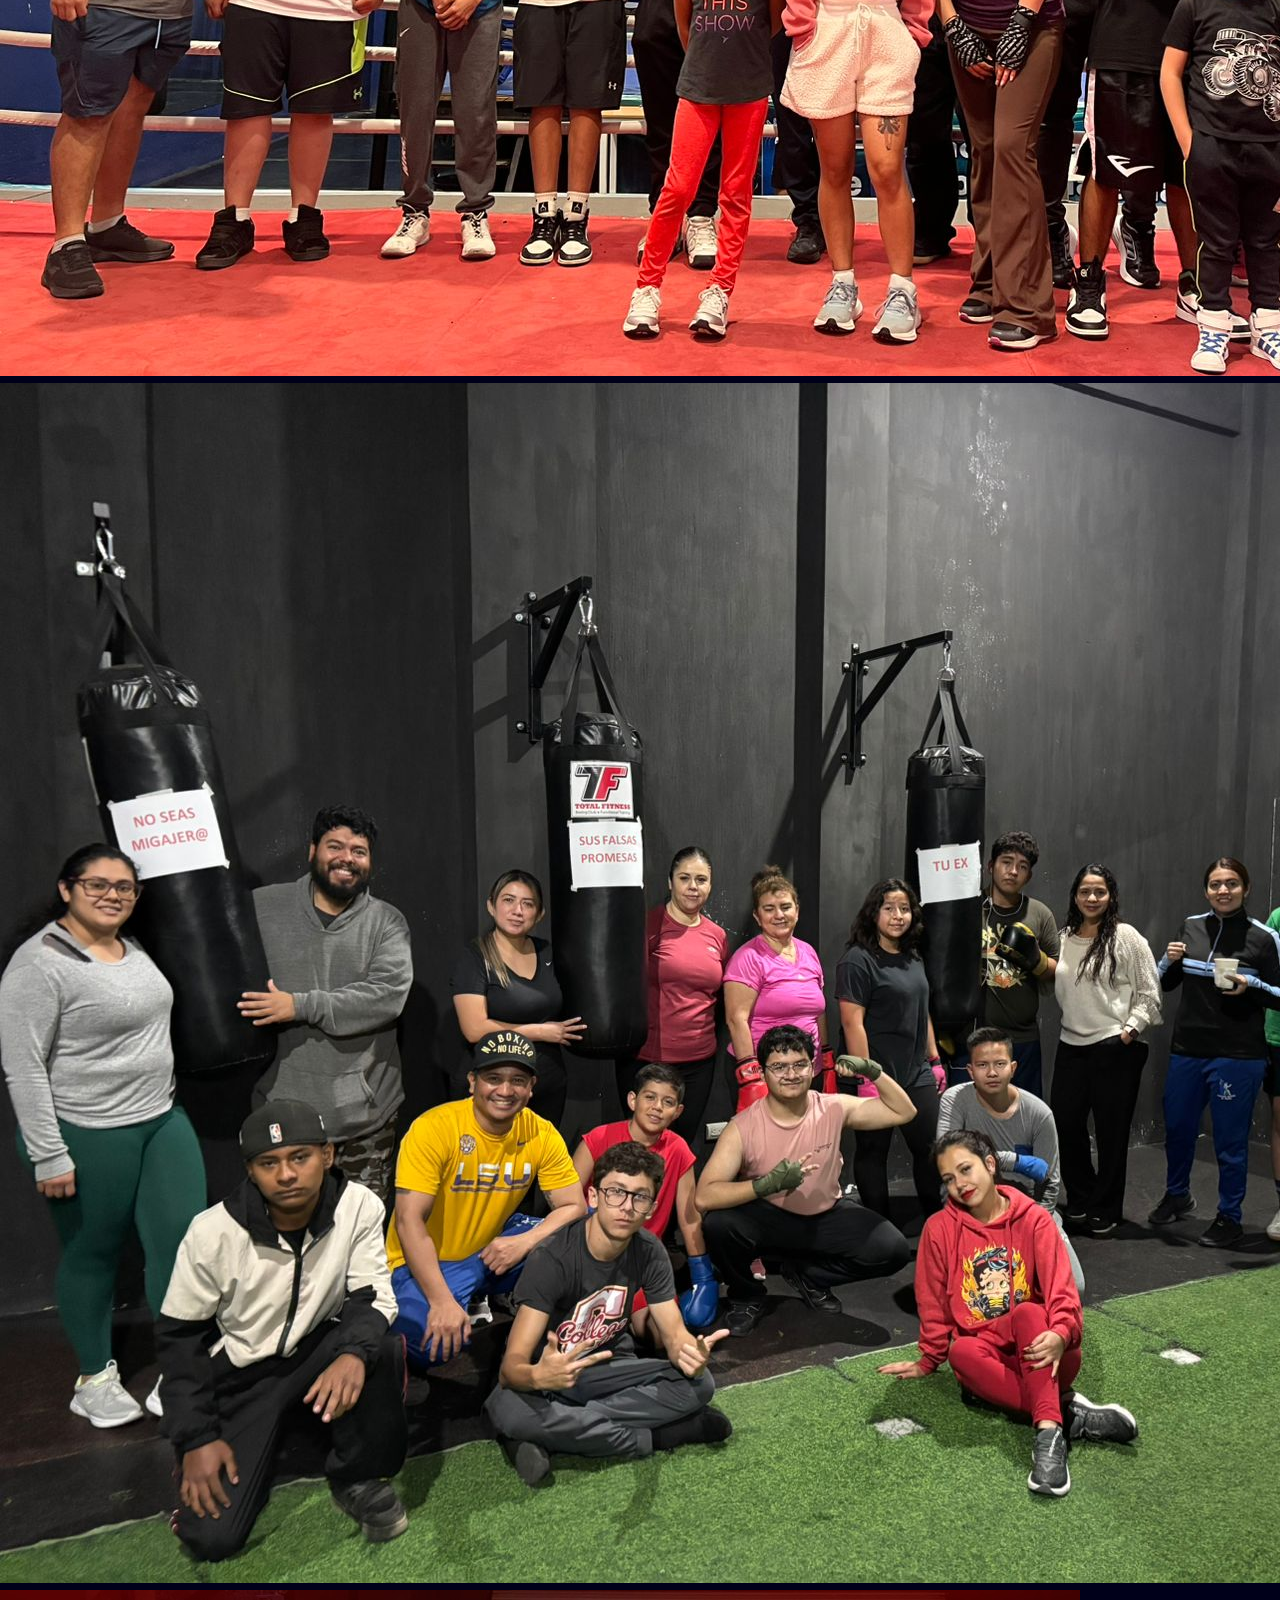
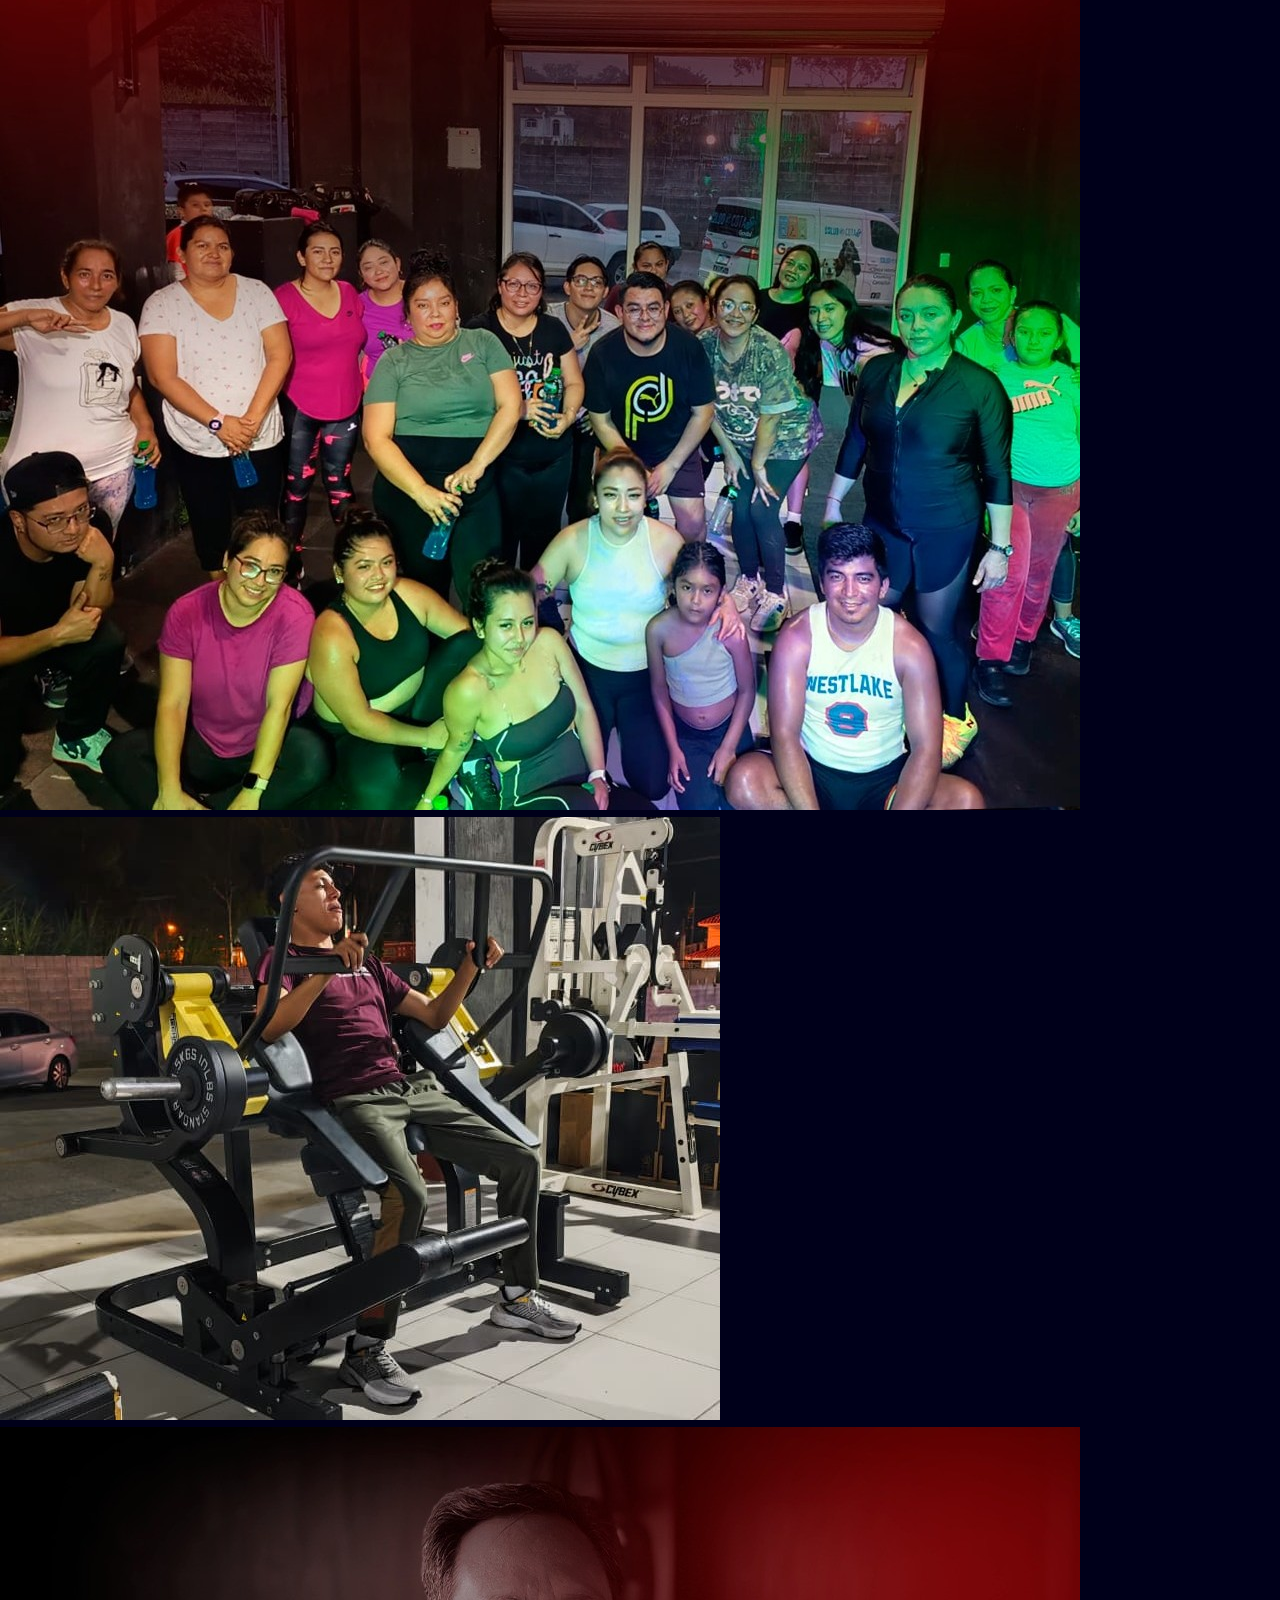
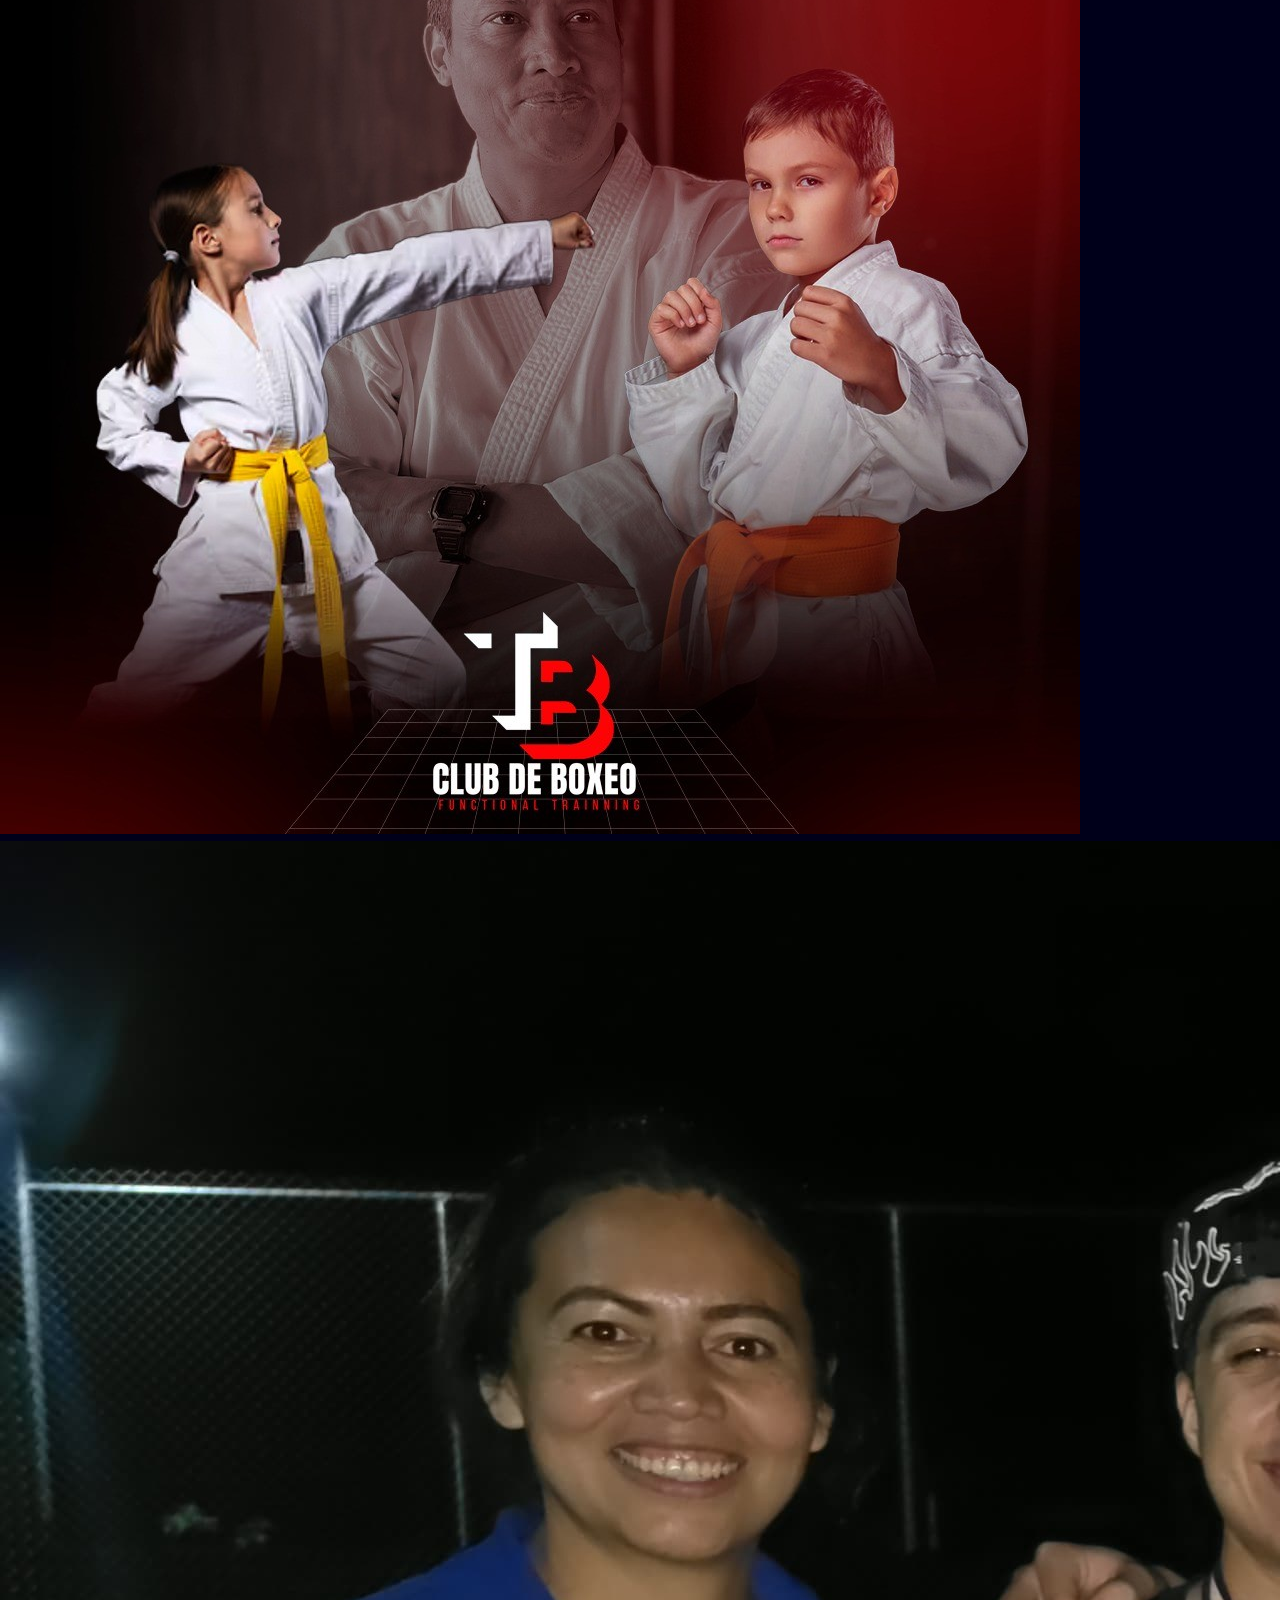
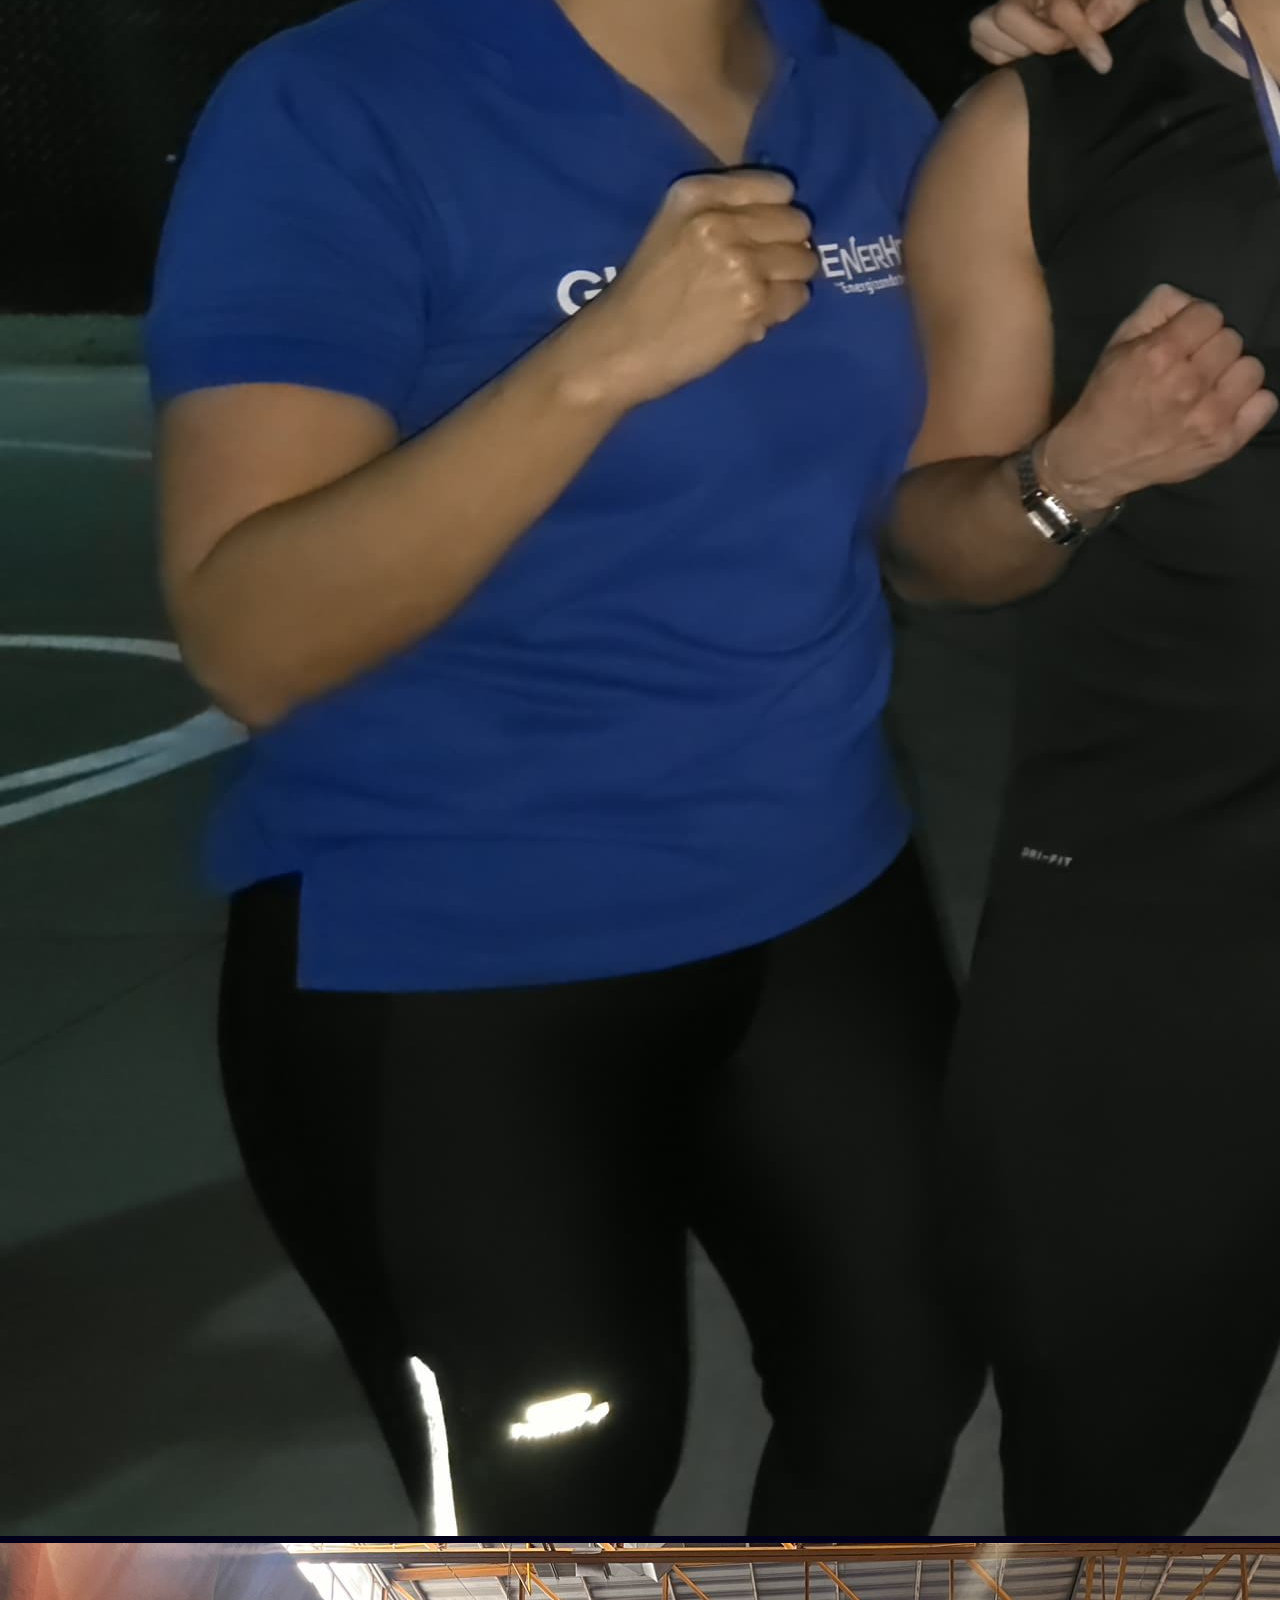
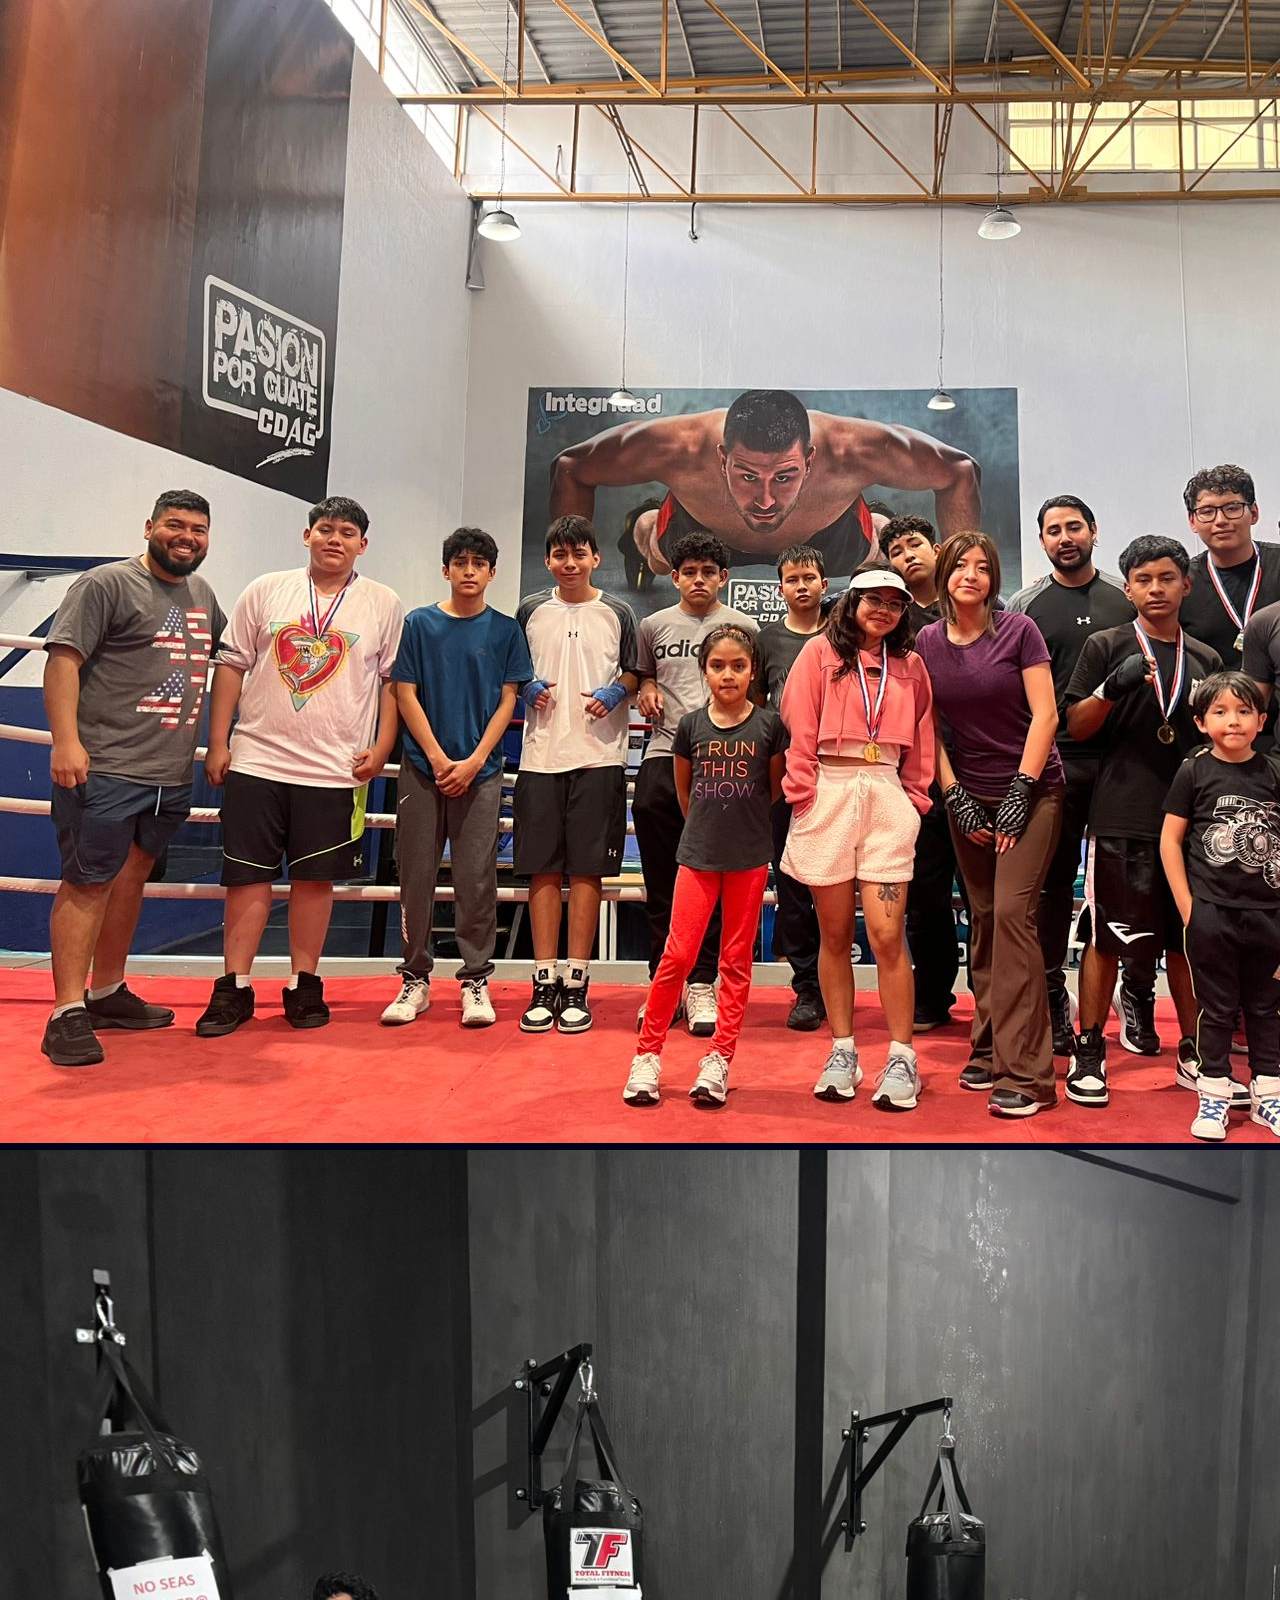
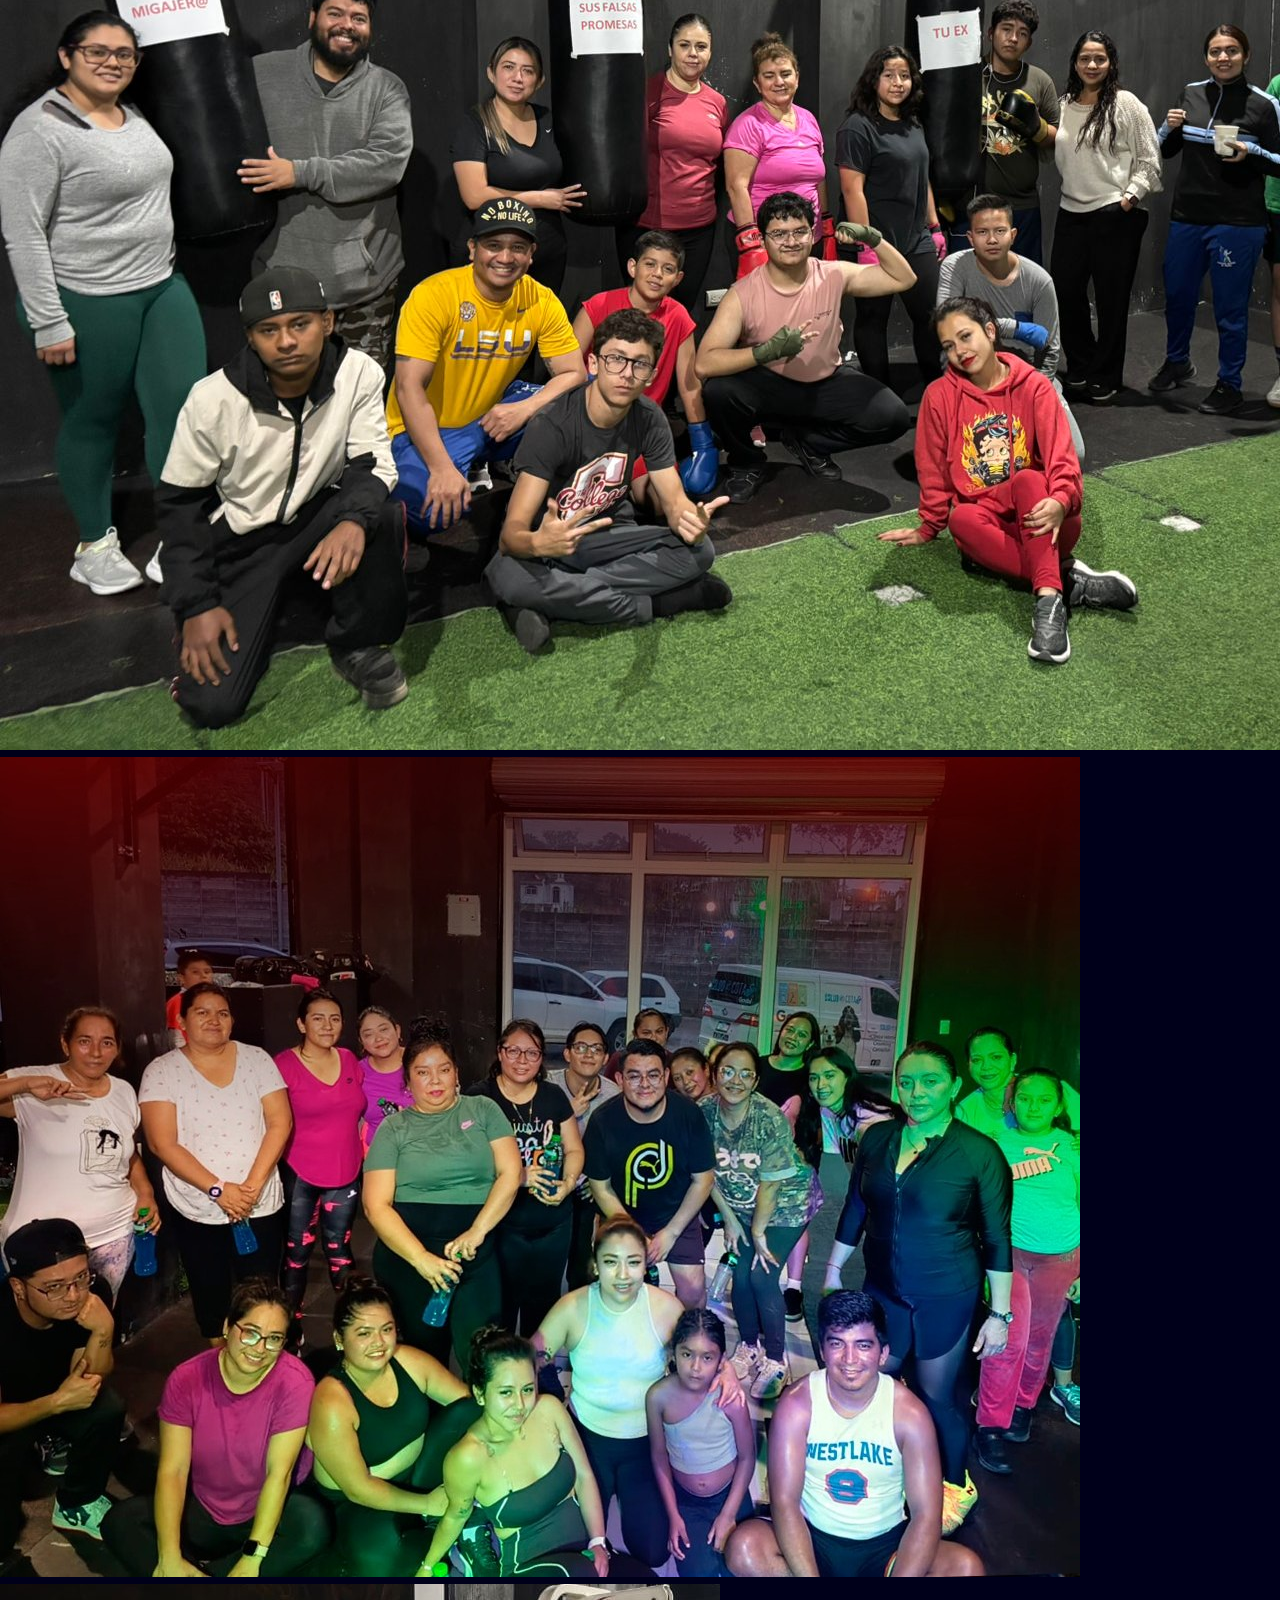
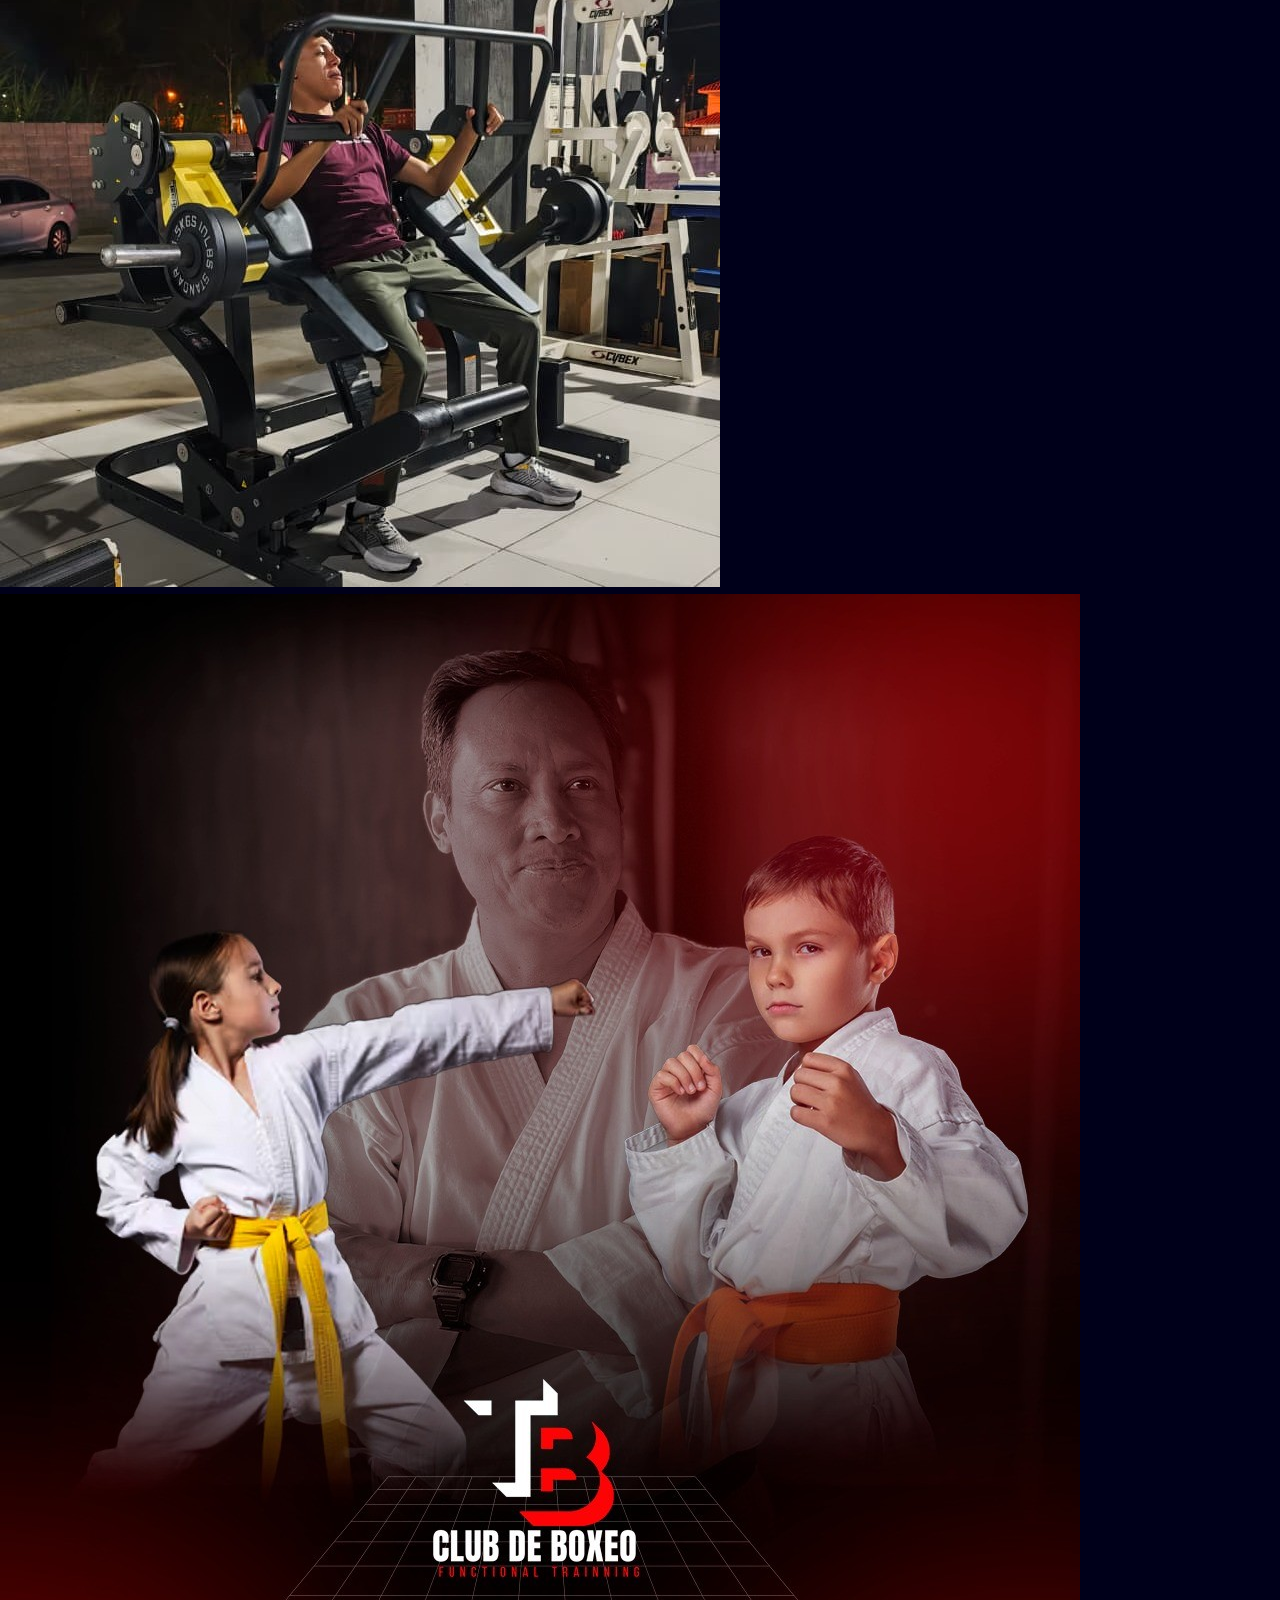
==== commit b54c4e73: "carta responsiva" ====
--- a/index.html
+++ b/index.html
@@ -50,6 +50,10 @@
 					<i class="fa-solid fa-scroll"></i>
 				</li>
 				<li class="menui">
+					<a href="./responsiva.html">Carta Responsiva</a>
+					<i class="fa-solid fa-envelope-open-text"></i>
+				</li>
+				<li class="menui">
 				    <a href="https://forms.gle/ATyQAnpyi8MdPSPaA" target="_blank">
 				        Sugerencias
 				    </a>
@@ -74,10 +78,10 @@
                 tus objetivos mediante diferentes rutinas y disciplinas.
             </p>
             <div class="actividades">
-                <span><i class="fa-solid fa-dumbbell"></i> GYM</span>
-                <span><i class="fa-solid fa-mitten"></i> BOXEO</span>
-                <span><i class="fa-solid fa-music"></i> ZUMBA</span>
-                <span><i class="fa-solid fa-hand-fist"></i> KARATE</span>
+                <span onclick="abrirGym()"><i class="fa-solid fa-dumbbell"></i> GYM</span>
+                <span onclick="location.href='./boxeo.html'"><i class="fa-solid fa-mitten"></i> BOXEO</span>
+                <span onclick="location.href='./zumba.html'"><i class="fa-solid fa-music"></i> ZUMBA</span>
+                <span onclick="location.href='./karate.html'"><i class="fa-solid fa-hand-fist"></i> KARATE</span>
             </div>
         </div>
 
@@ -109,5 +113,12 @@
 	<footer>
 		<p>&copy; 2026 Total Box Gym. Todos los derechos reservados.</p>
 	</footer>
+
+	<script>
+	function abrirGym() {
+	    document.getElementById("ico_menu").checked = true;
+	    document.getElementById("rutinas").checked = true;
+	}
+	</script>
 </body>
 </html>
